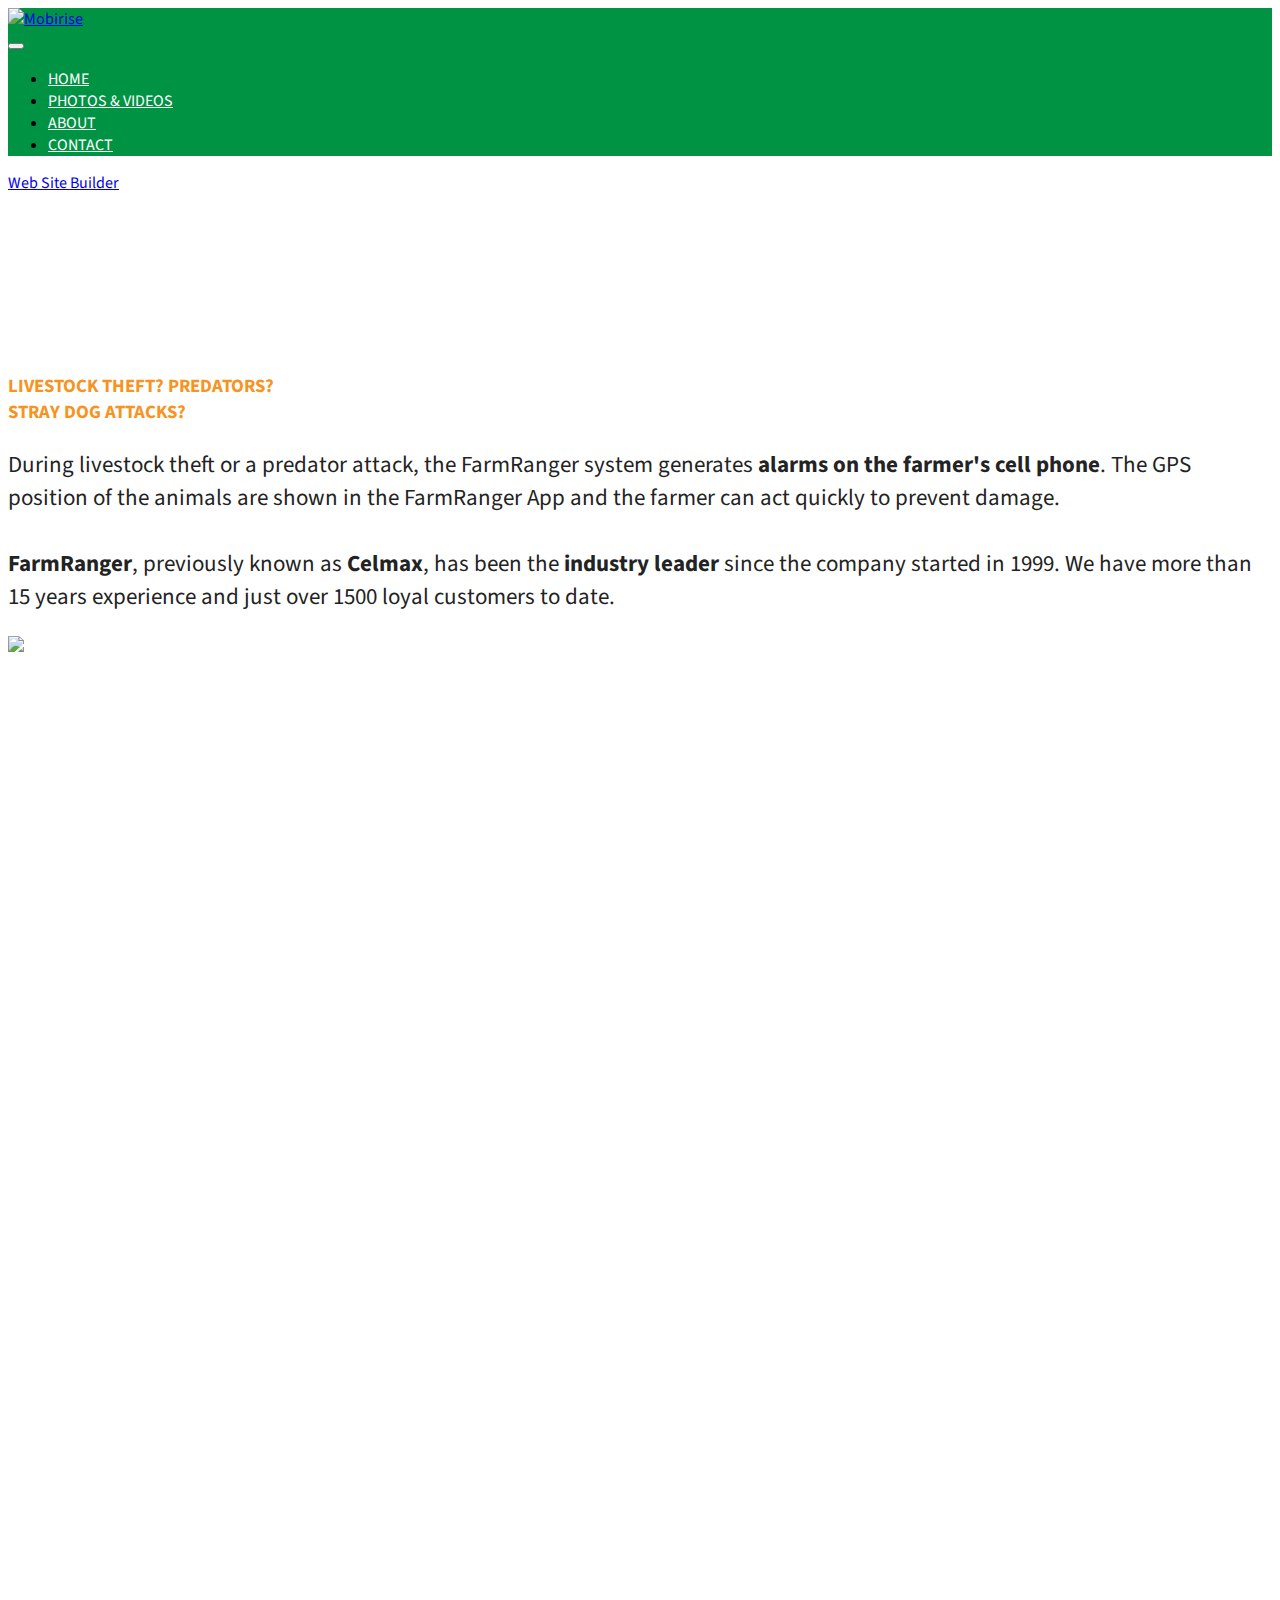
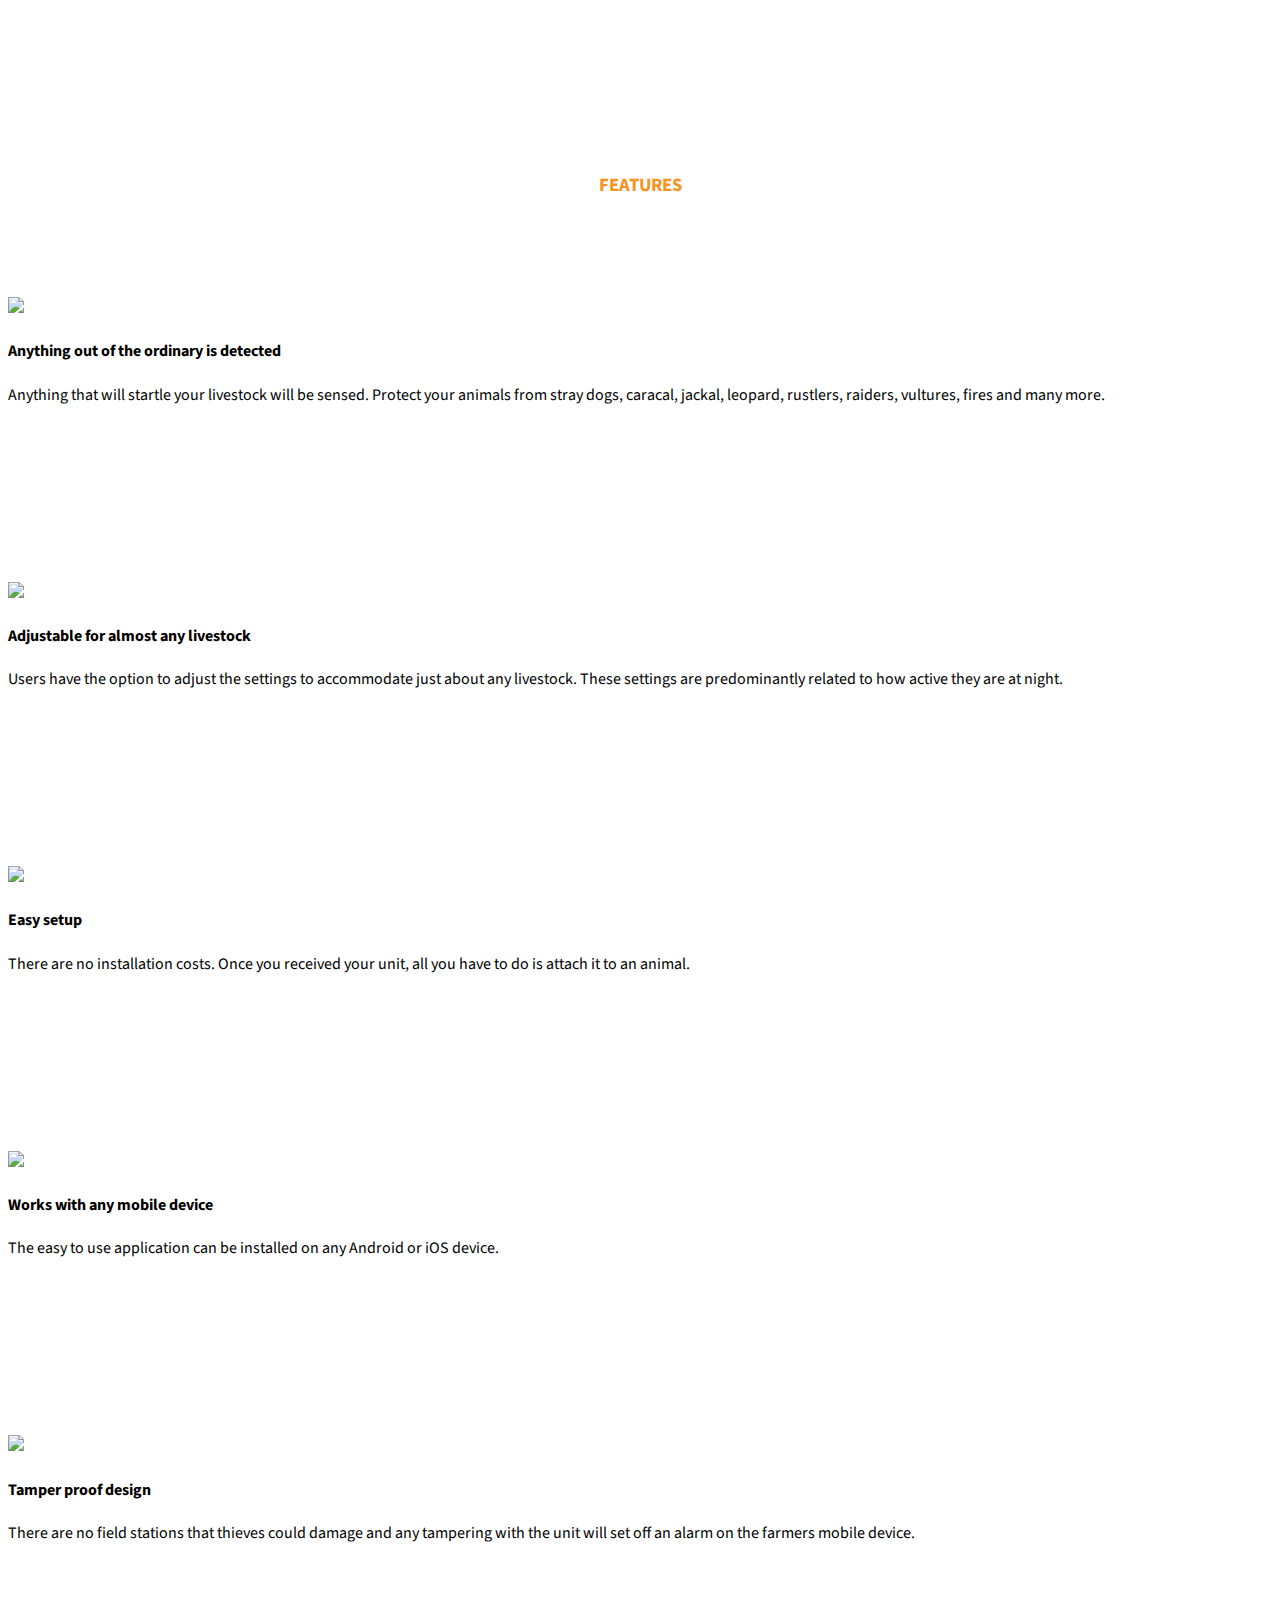
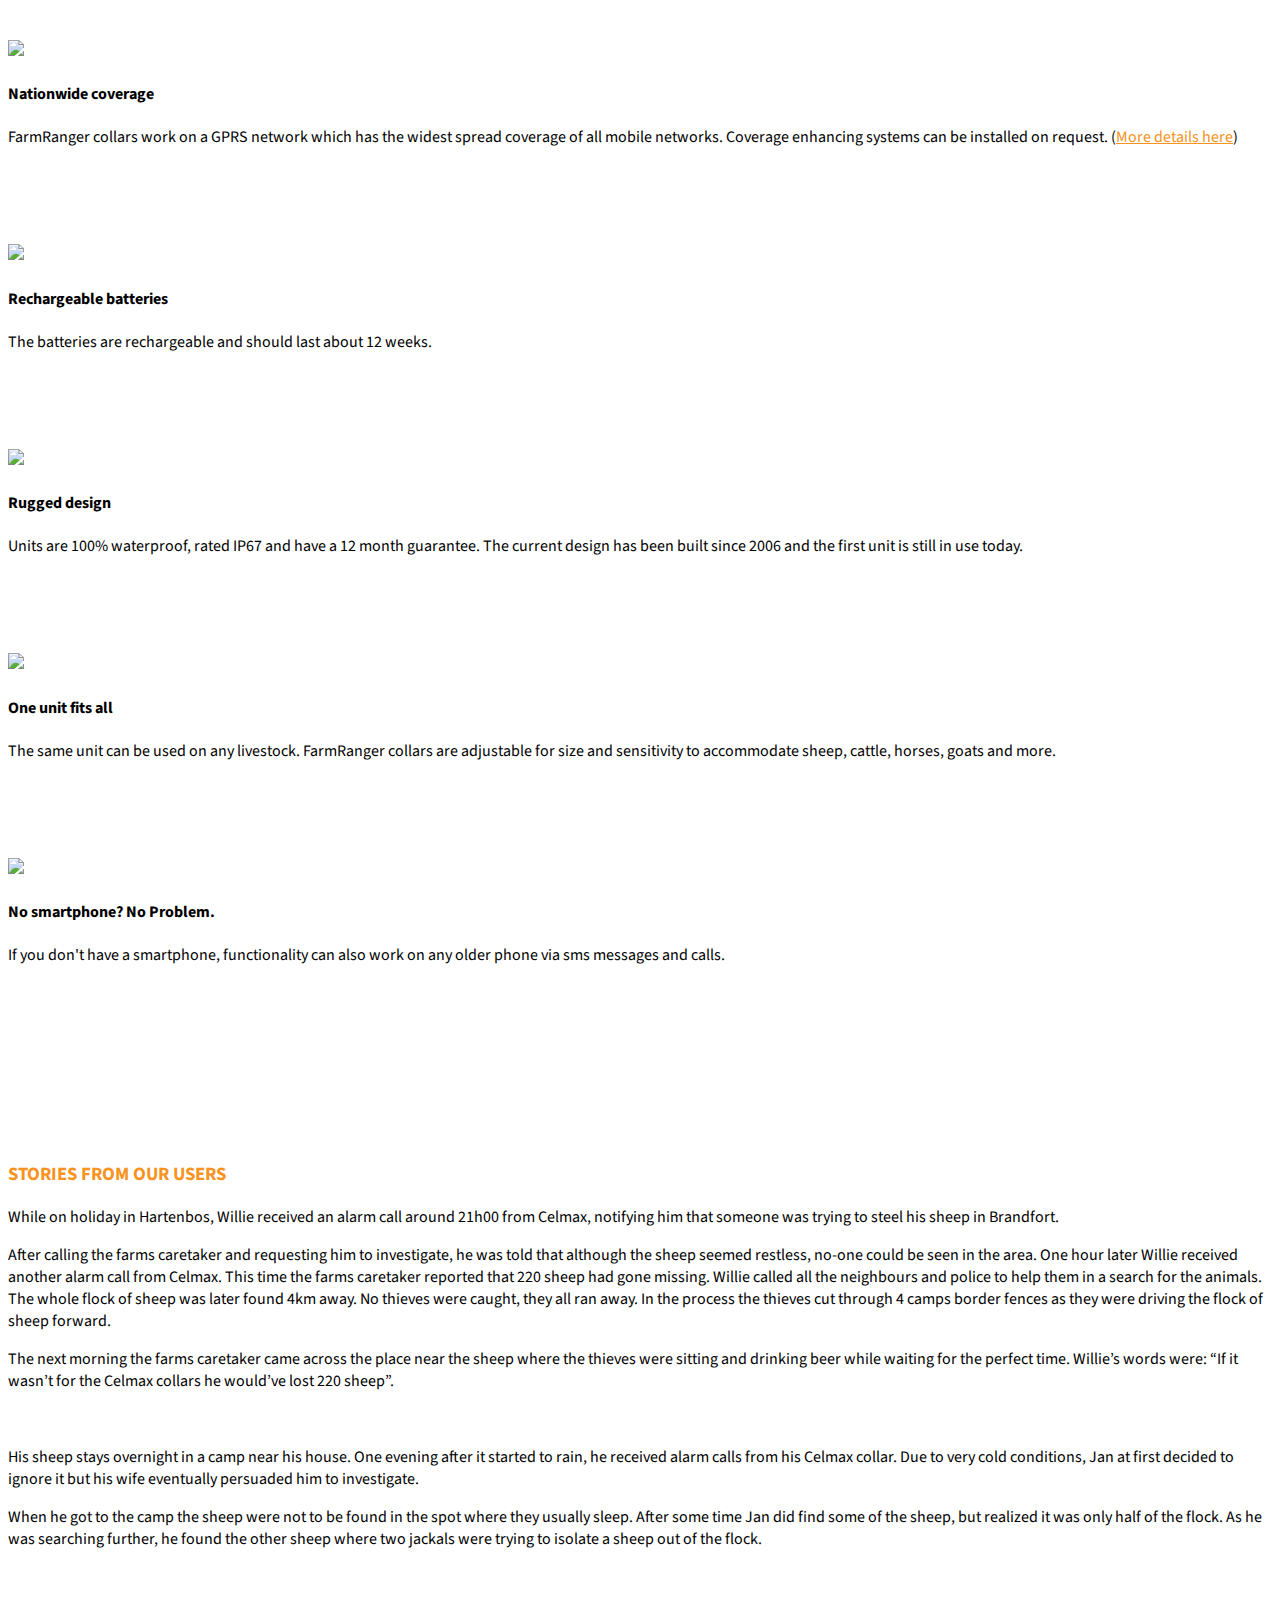
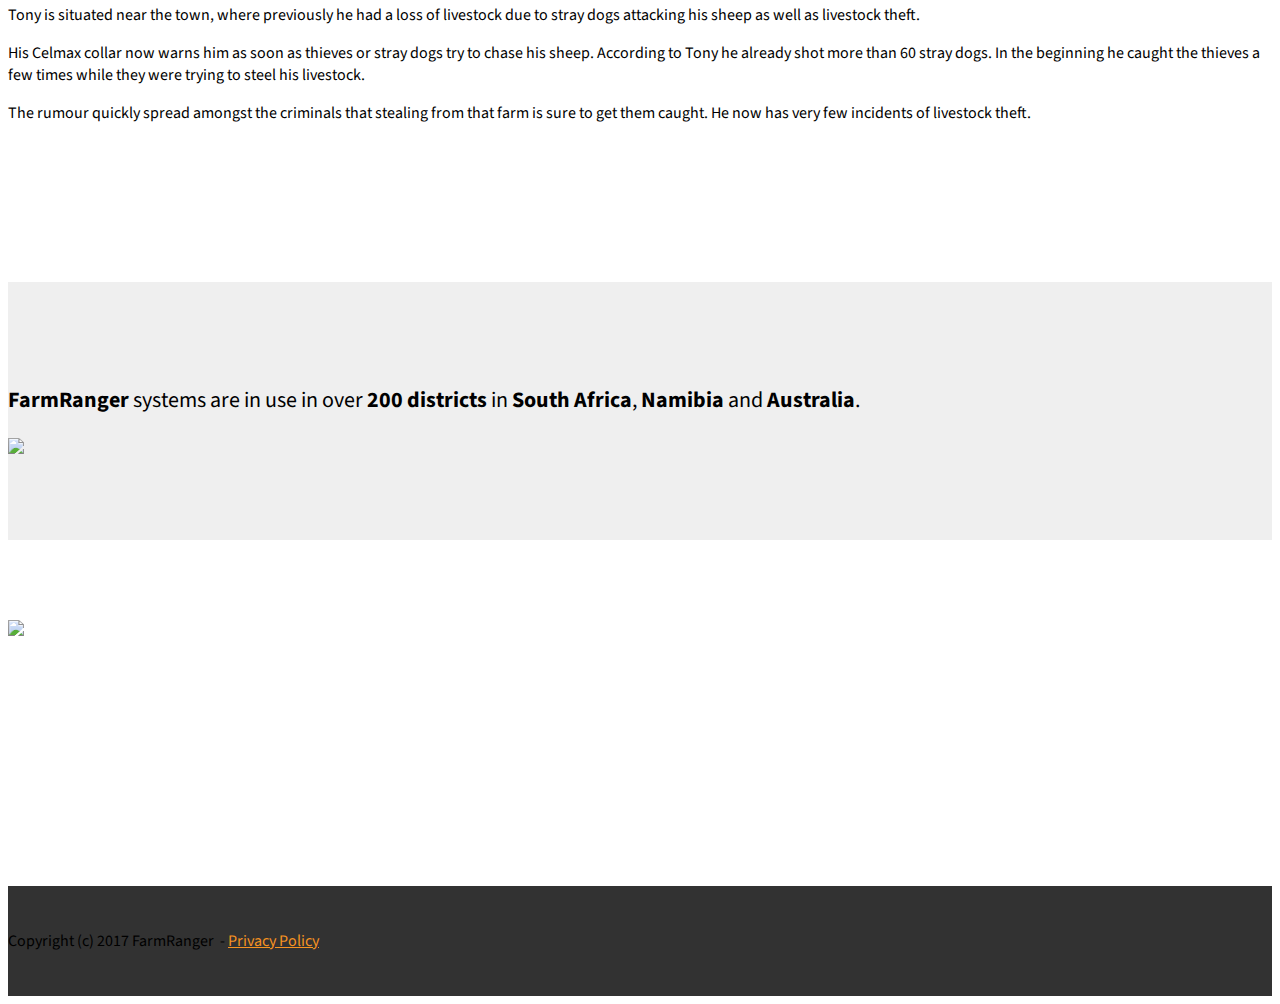
==== index.html @ e5e12baa "create github pages" ====
<!DOCTYPE html>
<html>
<head>
  <!-- Site made with Mobirise Website Builder v3.12.1, https://mobirise.com -->
  <meta charset="UTF-8">
  <meta http-equiv="X-UA-Compatible" content="IE=edge">
  <meta name="generator" content="Mobirise v3.12.1, mobirise.com">
  <meta name="viewport" content="width=device-width, initial-scale=1">
  <link rel="shortcut icon" href="assets/images/logo-429x128.png" type="image/x-icon">
  <meta name="description" content="">
  
  <link rel="stylesheet" href="https://fonts.googleapis.com/css?family=Lora:400,700,400italic,700italic&amp;subset=latin">
  <link rel="stylesheet" href="https://fonts.googleapis.com/css?family=Montserrat:400,700">
  <link rel="stylesheet" href="https://fonts.googleapis.com/css?family=Raleway:100,100i,200,200i,300,300i,400,400i,500,500i,600,600i,700,700i,800,800i,900,900i">
  <link rel="stylesheet" href="assets/bootstrap-material-design-font/css/material.css">
  <link rel="stylesheet" href="assets/tether/tether.min.css">
  <link rel="stylesheet" href="assets/bootstrap/css/bootstrap.min.css">
  <link rel="stylesheet" href="assets/dropdown/css/style.css">
  <link rel="stylesheet" href="assets/theme/css/style.css">
  <link rel="stylesheet" href="assets/mobirise/css/mbr-additional.css" type="text/css">
  
  
  
</head>
<body>
<section id="menu-0">

    <nav class="navbar navbar-dropdown">
        <div class="container">

            <div class="mbr-table">
                <div class="mbr-table-cell">

                    <div class="navbar-brand">
                        <a href="index.html" class="navbar-logo"><img src="assets/images/logo-429x128.png" alt="Mobirise"></a>
                        
                    </div>

                </div>
                <div class="mbr-table-cell">

                    <button class="navbar-toggler pull-xs-right hidden-md-up" type="button" data-toggle="collapse" data-target="#exCollapsingNavbar">
                        <div class="hamburger-icon"></div>
                    </button>

                    <ul class="nav-dropdown collapse pull-xs-right nav navbar-nav navbar-toggleable-sm" id="exCollapsingNavbar"><li class="nav-item"><a class="nav-link link" href="index.html">HOME</a></li><li class="nav-item"><a class="nav-link link" href="media.html">PHOTOS &amp; VIDEOS</a></li><li class="nav-item dropdown"><a class="nav-link link" href="about.html" aria-expanded="false">ABOUT</a></li><li class="nav-item dropdown"><a class="nav-link link" href="contact.html" aria-expanded="false">CONTACT</a></li></ul>
                    <button hidden="" class="navbar-toggler navbar-close" type="button" data-toggle="collapse" data-target="#exCollapsingNavbar">
                        <div class="close-icon"></div>
                    </button>

                </div>
            </div>

        </div>
    </nav>

</section>

<section class="engine"><a rel="external" href="https://mobirise.com">Web Site Builder</a></section><section class="mbr-section mbr-after-navbar" id="msg-box5-16" style="background-color: rgb(255, 255, 255); padding-top: 160px; padding-bottom: 40px;">

    
    <div class="container">
        <div class="row">
            <div class="mbr-table-md-up">

              

              <div class="mbr-table-cell col-md-5 text-xs-center text-md-right content-size">
                  <h3 class="mbr-section-title display-2">LIVESTOCK THEFT? PREDATORS?<br>STRAY DOG ATTACKS?</h3>
                  <div class="lead">

                    <p>During livestock theft or a predator attack, the FarmRanger system generates <strong>alarms on the farmer's cell phone</strong>. The GPS position of the animals are shown in the FarmRanger App and the farmer can act quickly to prevent damage.<br><br><strong>FarmRanger</strong>, previously known as <strong>Celmax</strong>, has been the <strong>industry leader</strong> since the company started in 1999. We have more than 15 years experience and just over 1500 loyal customers to date.</p>

                  </div>

                  
              </div>


              


              <div class="mbr-table-cell mbr-left-padding-md-up mbr-valign-top col-md-7 image-size" style="width: 28%;">
                  <div class="mbr-figure"><img src="assets/images/celmax-logo-1400x759.png"></div>
              </div>

            </div>
        </div>
    </div>

</section>

<section class="mbr-section mbr-parallax-background" id="msg-box5-x" style="background-image: url(assets/images/background-2000x750.jpg); padding-top: 80px; padding-bottom: 80px;">

    <div class="mbr-overlay" style="opacity: 0.2; background-color: rgb(0, 0, 0);">
    </div>
    <div class="container">
        <div class="row">
            <div class="mbr-table-md-up">

              

              <div class="mbr-table-cell col-md-5 text-xs-center text-md-right content-size">
                  <h3 class="mbr-section-title display-2"></h3>
                  <div class="lead">

                    <p>FarmRanger is easy to use - have a look</p>

                  </div>

                  
              </div>


              


              <div class="mbr-table-cell mbr-left-padding-md-up mbr-valign-top col-md-7 image-size" style="width: 69%;">
                  <div class="mbr-figure"><iframe class="mbr-embedded-video" src="https://www.youtube.com/embed/HiUnc52AxI0?rel=0&amp;amp;showinfo=0&amp;autoplay=0&amp;loop=0" width="1280" height="720" frameborder="0" allowfullscreen></iframe></div>
              </div>

            </div>
        </div>
    </div>

</section>

<section class="mbr-section mbr-section__container article" id="header3-1n" style="background-color: rgb(255, 255, 255); padding-top: 60px; padding-bottom: 0px;">
    <div class="container">
        <div class="row">
            <div class="col-xs-12">
                <h3 class="mbr-section-title display-2">FEATURES</h3>
                
            </div>
        </div>
    </div>
</section>

<section class="mbr-cards mbr-section mbr-section-nopadding" id="features3-17" style="background-color: rgb(255, 255, 255);">

    

    <div class="mbr-cards-row row">
        <div class="mbr-cards-col col-xs-12 col-lg-2" style="padding-top: 80px; padding-bottom: 80px;">
            <div class="container">
              <div class="card cart-block">
                  <div class="card-img"><img src="assets/images/mbr-600x400.jpg" class="card-img-top"></div>
                  <div class="card-block">
                    <h4 class="card-title">Anything out of the ordinary is detected</h4>
                    
                    <p class="card-text">Anything that will startle your livestock will be sensed. Protect your animals from stray dogs, caracal, jackal, leopard, rustlers, raiders, vultures, fires and many more.</p>
                    
                    </div>
                </div>
            </div>
        </div>
        <div class="mbr-cards-col col-xs-12 col-lg-2" style="padding-top: 80px; padding-bottom: 80px;">
            <div class="container">
                <div class="card cart-block">
                    <div class="card-img"><img src="assets/images/img-5-600x400.jpg" class="card-img-top"></div>
                    <div class="card-block">
                        <h4 class="card-title">Adjustable for almost any livestock</h4>
                        
                        <p class="card-text">Users have the option to adjust the settings to accommodate just about any livestock. These settings are predominantly related to how active they are at night.</p>
                        
                    </div>
                </div>
            </div>
        </div>
        <div class="mbr-cards-col col-xs-12 col-lg-2" style="padding-top: 80px; padding-bottom: 80px;">
            <div class="container">
                <div class="card cart-block">
                    <div class="card-img"><img src="assets/images/collar-unit-600x400.jpg" class="card-img-top"></div>
                    <div class="card-block">
                        <h4 class="card-title">Easy setup</h4>
                        
                        <p class="card-text">There are no installation costs. Once you received your unit, all you have to do is attach it to an animal.&nbsp;</p>
                        
                    </div>
                </div>
            </div>
        </div>
        <div class="mbr-cards-col col-xs-12 col-lg-2" style="padding-top: 80px; padding-bottom: 80px;">
            <div class="container">
                <div class="card cart-block">
                    <div class="card-img"><img src="assets/images/mbr-2-600x400.jpg" class="card-img-top"></div>
                    <div class="card-block">
                        <h4 class="card-title">Works with any mobile device</h4>
                        
                        <p class="card-text">The easy to use application can be installed on any Android or iOS device.&nbsp;</p>
                        
                    </div>
                </div>
            </div>
        </div>
        <div class="mbr-cards-col col-xs-12 col-lg-2" style="padding-top: 80px; padding-bottom: 80px;">
            <div class="container">
                <div class="card cart-block">
                    <div class="card-img"><img src="assets/images/img-6-600x400.jpg" class="card-img-top"></div>
                    <div class="card-block">
                        <h4 class="card-title">Tamper proof design</h4>
                        
                        <p class="card-text">There are no field stations that thieves could damage and any tampering with the unit will set off an alarm on the farmers mobile device.</p>
                        
                    </div>
                </div>
            </div>
        </div>
        
    </div>
</section>

<section class="mbr-cards mbr-section mbr-section-nopadding" id="features3-1a" style="background-color: rgb(255, 255, 255);">

    

    <div class="mbr-cards-row row">
        <div class="mbr-cards-col col-xs-12 col-lg-2" style="padding-top: 0px; padding-bottom: 80px;">
            <div class="container">
              <div class="card cart-block">
                  <div class="card-img"><img src="assets/images/artboard-2-600x400.jpg" class="card-img-top"></div>
                  <div class="card-block">
                    <h4 class="card-title">Nationwide coverage</h4>
                    
                    <p class="card-text"></p><p>FarmRanger collars work on a GPRS network which has the widest spread coverage of all mobile networks. Coverage enhancing systems can be installed on request. (<a href="http://www.celmax.co.za" target="_blank" class="text-danger">More details here</a>)</p><p></p>
                    
                    </div>
                </div>
            </div>
        </div>
        <div class="mbr-cards-col col-xs-12 col-lg-2" style="padding-top: 0px; padding-bottom: 80px;">
            <div class="container">
                <div class="card cart-block">
                    <div class="card-img"><img src="assets/images/img-7-600x400.jpg" class="card-img-top"></div>
                    <div class="card-block">
                        <h4 class="card-title">Rechargeable batteries</h4>
                        
                        <p class="card-text">The batteries are rechargeable and should last about 12 weeks.</p>
                        
                    </div>
                </div>
            </div>
        </div>
        <div class="mbr-cards-col col-xs-12 col-lg-2" style="padding-top: 0px; padding-bottom: 80px;">
            <div class="container">
                <div class="card cart-block">
                    <div class="card-img"><img src="assets/images/img-1-600x400.jpg" class="card-img-top"></div>
                    <div class="card-block">
                        <h4 class="card-title">Rugged design</h4>
                        
                        <p class="card-text">Units are 100% waterproof, rated IP67 and have a 12 month guarantee. The current design has been built since 2006 and the first unit is still in use today.</p>
                        
                    </div>
                </div>
            </div>
        </div>
        <div class="mbr-cards-col col-xs-12 col-lg-2" style="padding-top: 0px; padding-bottom: 80px;">
            <div class="container">
                <div class="card cart-block">
                    <div class="card-img"><img src="assets/images/img-2-600x400.jpg" class="card-img-top"></div>
                    <div class="card-block">
                        <h4 class="card-title">One unit fits all</h4>
                        
                        <p class="card-text">The same unit can be used on any livestock. FarmRanger collars are adjustable for size and sensitivity to accommodate sheep, cattle, horses, goats and more.</p>
                        
                    </div>
                </div>
            </div>
        </div>
        <div class="mbr-cards-col col-xs-12 col-lg-2" style="padding-top: 0px; padding-bottom: 80px;">
            <div class="container">
                <div class="card cart-block">
                    <div class="card-img"><img src="assets/images/oldphone-600x400.png" class="card-img-top"></div>
                    <div class="card-block">
                        <h4 class="card-title">No smartphone? No Problem.</h4>
                        
                        <p class="card-text">If you don't have a smartphone, functionality can also work on any older phone via sms messages and calls.</p>
                        
                    </div>
                </div>
            </div>
        </div>
        
    </div>
</section>

<section class="mbr-section mbr-parallax-background" id="testimonials4-4" style="background-image: url(assets/images/mbr-2-2000x1324.jpg); padding-top: 80px; padding-bottom: 120px;">

    <div class="mbr-overlay" style="opacity: 0.2; background-color: rgb(34, 34, 34);">
    </div>

        <div class="mbr-section mbr-section__container mbr-section__container--middle">
            <div class="container">
                <div class="row">
                    <div class="col-xs-12 text-xs-center">
                        <h3 class="mbr-section-title display-2">STORIES FROM OUR USERS</h3>
                        
                    </div>
                </div>
            </div>
        </div>


    <div class="mbr-section mbr-section-nopadding">
        <div class="container">
            <div class="row">

                <div class="col-xs-12">

                    <div class="mbr-testimonial card">
                        <div class="card-block"><p>While on holiday in Hartenbos, Willie received an alarm call around 21h00 from Celmax, notifying him that someone was trying to steel his sheep in Brandfort.</p><p>After calling the farms caretaker and requesting him to investigate, he was told that although the sheep seemed restless, no-one could be seen in the area. One hour later Willie received another alarm call from Celmax. This time the farms caretaker reported that 220 sheep had gone missing. Willie called all the neighbours and police to help them in a search for the animals. The whole flock of sheep was later found 4km away. No thieves were caught, they all ran away. In the process the thieves cut through 4 camps border fences as they were driving the flock of sheep forward.</p><p>The next morning the farms caretaker came across the place near the sheep where the thieves were sitting and drinking beer while waiting for the perfect time. Willie’s words were: “If it wasn’t for the Celmax collars he would’ve lost 220 sheep”.</p></div>
                        <div class="mbr-author card-footer">
                            
                            <div class="mbr-author-name">Willie Maas from Brandford, Free State, South Africa</div>
                            
                        </div>
                    </div><div class="mbr-testimonial card">
                        <div class="card-block"><p>His sheep stays overnight in a camp near his house. One evening after it started to rain, he received alarm calls from his Celmax collar. Due to very cold conditions, Jan at first decided to ignore it but his wife eventually persuaded him to investigate.</p><p>When he got to the camp the sheep were not to be found in the spot where they usually sleep. After some time Jan did find some of the sheep, but realized it was only half of the flock. As he was searching further, he found the other sheep where two jackals were trying to isolate a sheep out of the flock.</p></div>
                        <div class="mbr-author card-footer">
                            
                            <div class="mbr-author-name">Jan Botha from Bethlehem, Free State, South Africa</div>
                            
                        </div>
                    </div><div class="mbr-testimonial card">
                        <div class="card-block"><p>Tony is situated near the town, where previously he had a loss of livestock due to stray dogs attacking his sheep as well as livestock theft.</p><p>His Celmax collar now warns him as soon as thieves or stray dogs try to chase his sheep. According to Tony he already shot more than 60 stray dogs. In the beginning he caught the thieves a few times while they were trying to steel his livestock.</p><p>The rumour quickly spread amongst the criminals that stealing from that farm is sure to get them caught. He now has very few incidents of livestock theft.</p></div>
                        <div class="mbr-author card-footer">
                            
                            <div class="mbr-author-name">&nbsp;Tony from Oakdale Agricultural School in Riversdal, Western Cape, South Africa</div>
                            
                        </div>
                    </div>

                </div>

            </div>

        </div>
    </div>
</section>

<section class="mbr-section" id="msg-box4-f" style="background-color: rgb(239, 239, 239); padding-top: 80px; padding-bottom: 80px;">

    
    <div class="container">
        <div class="row">
            <div class="mbr-table-md-up">

              

              <div class="mbr-table-cell col-md-5 text-xs-center text-md-right content-size">
                  
                  <div class="lead">

                    <p><strong>FarmRanger </strong>systems are in use in over <strong>200 districts</strong> in <strong>South Africa</strong>, <strong>Namibia</strong> and <strong>Australia</strong>.<br></p>

                  </div>

                  
              </div>


              


              <div class="mbr-table-cell mbr-left-padding-md-up mbr-valign-top col-md-7 image-size" style="width: 68%;">
                  <div class="mbr-figure"><img src="assets/images/map-1400x880.jpg"></div>
              </div>

            </div>
        </div>
    </div>

</section>

<section class="mbr-section mbr-parallax-background" id="msg-box4-g" style="background-image: url(assets/images/mbr-5-2000x1333.jpg); padding-top: 80px; padding-bottom: 80px;">

    <div class="mbr-overlay" style="opacity: 0.4; background-color: rgb(255, 255, 255);">
    </div>
    <div class="container">
        <div class="row">
            <div class="mbr-table-md-up">

              <div class="mbr-table-cell mbr-right-padding-md-up mbr-valign-top col-md-7 image-size" style="width: 70%;">
                  <div class="mbr-figure"><img src="assets/images/team-1400x849.jpg"></div>
              </div>

              


              <div class="mbr-table-cell col-md-5 text-xs-center text-md-left content-size">
                  <h3 class="mbr-section-title display-2">MEET THE TEAM</h3>
                  <div class="lead">

                    <p><strong>FarmRanger</strong> is a division of <strong>ETSE Electronics Pty (Ltd)</strong><br></p>

                  </div>

                  
              </div>


              

            </div>
        </div>
    </div>

</section>

<footer class="mbr-small-footer mbr-section mbr-section-nopadding" id="footer1-2" style="background-color: rgb(50, 50, 50); padding-top: 1.75rem; padding-bottom: 1.75rem;">
    
    <div class="container">
        <p class="text-xs-center">Copyright (c) 2017 FarmRanger &nbsp;- <a href="privacypolicy.html">Privacy Policy</a></p>
    </div>
</footer>


  <script src="assets/web/assets/jquery/jquery.min.js"></script>
  <script src="assets/tether/tether.min.js"></script>
  <script src="assets/bootstrap/js/bootstrap.min.js"></script>
  <script src="assets/smooth-scroll/smooth-scroll.js"></script>
  <script src="assets/jarallax/jarallax.js"></script>
  <script src="assets/dropdown/js/script.min.js"></script>
  <script src="assets/touch-swipe/jquery.touch-swipe.min.js"></script>
  <script src="assets/theme/js/script.js"></script>
  
  
</body>
</html>
---- assets/mobirise/css/mbr-additional.css ----
@import url(https://fonts.googleapis.com/css?family=Source+Sans+Pro:400,300,700);
@import url(https://fonts.googleapis.com/css?family=Roboto:400,300,700);














body,
input,
textarea,
.mbr-company .list-group-text {
  font-family: 'Source Sans Pro', sans-serif;
}
.mbr-footer-content li,
.mbr-footer .mbr-contacts li {
  font-family: 'Source Sans Pro', sans-serif;
}
.btn,
.alert,
h1,
h2,
h3,
h4,
h5,
h6,
.h1,
.h2,
.h3,
.h4,
.h5,
.h6,
.display-1,
.display-2,
.display-3,
.display-4,
.mbr-figure .mbr-figure-caption,
.mbr-gallery-title,
.mbr-map [data-state-details],
.mbr-price {
  font-family: 'Source Sans Pro', sans-serif;
}
.mbr-footer-content h1,
.mbr-footer .mbr-contacts h1,
.mbr-footer-content h2,
.mbr-footer .mbr-contacts h2,
.mbr-footer-content h3,
.mbr-footer .mbr-contacts h3,
.mbr-footer-content h4,
.mbr-footer .mbr-contacts h4,
.mbr-footer-content p strong,
.mbr-footer .mbr-contacts p strong,
.mbr-footer-content strong,
.mbr-footer .mbr-contacts strong {
  font-family: 'Source Sans Pro', sans-serif;
}
.btn-sm,
.lead a,
.lead blockquote,
.mbr-section-subtitle,
.mbr-section-hero .mbr-section-lead,
.mbr-cards .card-subtitle,
.mbr-testimonial .card-block {
  font-family: 'Source Sans Pro', sans-serif;
  font-style: normal;
}
.mbr-author-name {
  font-family: 'Source Sans Pro', sans-serif;
}
.mbr-author-desc {
  font-family: 'Source Sans Pro', sans-serif;
  font-style: normal;
}
.mbr-plan-title {
  font-family: 'Source Sans Pro', sans-serif;
}
.mbr-plan-subtitle,
.mbr-plan-price-desc {
  font-family: 'Source Sans Pro', sans-serif;
  font-style: normal;
}
.bg-primary {
  background-color: #f79321 !important;
}
.bg-success {
  background-color: #90a878 !important;
}
.bg-info {
  background-color: #7e9b9f !important;
}
.bg-warning {
  background-color: #f3c649 !important;
}
.bg-danger {
  background-color: #f79321 !important;
}
.btn-primary {
  background-color: #f79321;
  border-color: #f79321;
  color: #ffffff;
}
.btn-primary:hover,
.btn-primary:focus,
.btn-primary.focus,
.btn-primary:active,
.btn-primary.active {
  color: #ffffff;
  background-color: #c46c07;
  border-color: #c46c07;
}
.btn-primary.disabled,
.btn-primary:disabled {
  color: #ffffff !important;
  background-color: #c46c07 !important;
  border-color: #c46c07 !important;
}
.btn-secondary {
  background-color: #bfcecb;
  border-color: #bfcecb;
  color: #ffffff;
}
.btn-secondary:hover,
.btn-secondary:focus,
.btn-secondary.focus,
.btn-secondary:active,
.btn-secondary.active {
  color: #ffffff;
  background-color: #94ada8;
  border-color: #94ada8;
}
.btn-secondary.disabled,
.btn-secondary:disabled {
  color: #ffffff !important;
  background-color: #94ada8 !important;
  border-color: #94ada8 !important;
}
.btn-info {
  background-color: #7e9b9f;
  border-color: #7e9b9f;
  color: #ffffff;
}
.btn-info:hover,
.btn-info:focus,
.btn-info.focus,
.btn-info:active,
.btn-info.active {
  color: #ffffff;
  background-color: #597478;
  border-color: #597478;
}
.btn-info.disabled,
.btn-info:disabled {
  color: #ffffff !important;
  background-color: #597478 !important;
  border-color: #597478 !important;
}
.btn-success {
  background-color: #90a878;
  border-color: #90a878;
  color: #ffffff;
}
.btn-success:hover,
.btn-success:focus,
.btn-success.focus,
.btn-success:active,
.btn-success.active {
  color: #ffffff;
  background-color: #6a8153;
  border-color: #6a8153;
}
.btn-success.disabled,
.btn-success:disabled {
  color: #ffffff !important;
  background-color: #6a8153 !important;
  border-color: #6a8153 !important;
}
.btn-warning {
  background-color: #f3c649;
  border-color: #f3c649;
  color: #ffffff;
}
.btn-warning:hover,
.btn-warning:focus,
.btn-warning.focus,
.btn-warning:active,
.btn-warning.active {
  color: #ffffff;
  background-color: #e1a90f;
  border-color: #e1a90f;
}
.btn-warning.disabled,
.btn-warning:disabled {
  color: #ffffff !important;
  background-color: #e1a90f !important;
  border-color: #e1a90f !important;
}
.btn-danger {
  background-color: #f79321;
  border-color: #f79321;
  color: #ffffff;
}
.btn-danger:hover,
.btn-danger:focus,
.btn-danger.focus,
.btn-danger:active,
.btn-danger.active {
  color: #ffffff;
  background-color: #c46c07;
  border-color: #c46c07;
}
.btn-danger.disabled,
.btn-danger:disabled {
  color: #ffffff !important;
  background-color: #c46c07 !important;
  border-color: #c46c07 !important;
}
.btn-primary-outline {
  background: none;
  border-color: #ac5e06;
  color: #ac5e06;
}
.btn-primary-outline:hover,
.btn-primary-outline:focus,
.btn-primary-outline.focus,
.btn-primary-outline:active,
.btn-primary-outline.active {
  color: #ffffff;
  background-color: #f79321;
  border-color: #f79321;
}
.btn-primary-outline.disabled,
.btn-primary-outline:disabled {
  color: #ffffff !important;
  background-color: #f79321 !important;
  border-color: #f79321 !important;
}
.btn-secondary-outline {
  background: none;
  border-color: #85a29c;
  color: #85a29c;
}
.btn-secondary-outline:hover,
.btn-secondary-outline:focus,
.btn-secondary-outline.focus,
.btn-secondary-outline:active,
.btn-secondary-outline.active {
  color: #ffffff;
  background-color: #bfcecb;
  border-color: #bfcecb;
}
.btn-secondary-outline.disabled,
.btn-secondary-outline:disabled {
  color: #ffffff !important;
  background-color: #bfcecb !important;
  border-color: #bfcecb !important;
}
.btn-info-outline {
  background: none;
  border-color: #4e6669;
  color: #4e6669;
}
.btn-info-outline:hover,
.btn-info-outline:focus,
.btn-info-outline.focus,
.btn-info-outline:active,
.btn-info-outline.active {
  color: #ffffff;
  background-color: #7e9b9f;
  border-color: #7e9b9f;
}
.btn-info-outline.disabled,
.btn-info-outline:disabled {
  color: #ffffff !important;
  background-color: #7e9b9f !important;
  border-color: #7e9b9f !important;
}
.btn-success-outline {
  background: none;
  border-color: #5d7149;
  color: #5d7149;
}
.btn-success-outline:hover,
.btn-success-outline:focus,
.btn-success-outline.focus,
.btn-success-outline:active,
.btn-success-outline.active {
  color: #ffffff;
  background-color: #90a878;
  border-color: #90a878;
}
.btn-success-outline.disabled,
.btn-success-outline:disabled {
  color: #ffffff !important;
  background-color: #90a878 !important;
  border-color: #90a878 !important;
}
.btn-warning-outline {
  background: none;
  border-color: #c9970d;
  color: #c9970d;
}
.btn-warning-outline:hover,
.btn-warning-outline:focus,
.btn-warning-outline.focus,
.btn-warning-outline:active,
.btn-warning-outline.active {
  color: #ffffff;
  background-color: #f3c649;
  border-color: #f3c649;
}
.btn-warning-outline.disabled,
.btn-warning-outline:disabled {
  color: #ffffff !important;
  background-color: #f3c649 !important;
  border-color: #f3c649 !important;
}
.btn-danger-outline {
  background: none;
  border-color: #ac5e06;
  color: #ac5e06;
}
.btn-danger-outline:hover,
.btn-danger-outline:focus,
.btn-danger-outline.focus,
.btn-danger-outline:active,
.btn-danger-outline.active {
  color: #ffffff;
  background-color: #f79321;
  border-color: #f79321;
}
.btn-danger-outline.disabled,
.btn-danger-outline:disabled {
  color: #ffffff !important;
  background-color: #f79321 !important;
  border-color: #f79321 !important;
}
.text-primary {
  color: #f79321 !important;
}
.text-success {
  color: #90a878 !important;
}
.text-info {
  color: #7e9b9f !important;
}
.text-warning {
  color: #f3c649 !important;
}
.text-danger {
  color: #f79321 !important;
}
.alert-success {
  background-color: #90a878;
}
.alert-info {
  background-color: #7e9b9f;
}
.alert-warning {
  background-color: #f3c649;
}
.alert-danger {
  background-color: #f79321;
}
.btn-social {
  border-color: #f79321;
}
.btn-social:hover {
  background: #f79321;
}
.mbr-company .list-group-item.active .list-group-text {
  color: #f79321;
}
.mbr-footer p a,
.mbr-footer ul a {
  color: #f79321;
}
.mbr-footer-content li::before,
.mbr-footer .mbr-contacts li::before {
  background: #f79321;
}
.mbr-footer-content li a:hover,
.mbr-footer .mbr-contacts li a:hover {
  color: #f79321;
}
.lead a,
.lead a:hover {
  color: #f79321;
}
.lead blockquote {
  border-color: #f79321;
}
.mbr-plan-header.bg-primary .mbr-plan-subtitle,
.mbr-plan-header.bg-primary .mbr-plan-price-desc {
  color: #fef3e6;
}
.mbr-plan-header.bg-success .mbr-plan-subtitle,
.mbr-plan-header.bg-success .mbr-plan-price-desc {
  color: #d0dac6;
}
.mbr-plan-header.bg-info .mbr-plan-subtitle,
.mbr-plan-header.bg-info .mbr-plan-price-desc {
  color: #c7d4d5;
}
.mbr-plan-header.bg-warning .mbr-plan-subtitle,
.mbr-plan-header.bg-warning .mbr-plan-price-desc {
  color: #ffffff;
}
.mbr-plan-header.bg-danger .mbr-plan-subtitle,
.mbr-plan-header.bg-danger .mbr-plan-price-desc {
  color: #fef3e6;
}
.mbr-small-footer a,
.mbr-gallery-filter li:hover {
  color: #f79321;
}
.scrollToTop_wraper {
  opacity: 0 !important;
}
#msg-box5-16 H3 {
  color: #f79321;
  font-family: 'Source Sans Pro', sans-serif;
  text-align: left;
}
#msg-box5-16 P {
  color: #232323;
  font-family: 'Source Sans Pro', sans-serif;
  font-size: 23px;
  text-align: left;
}
#msg-box5-x H3 {
  text-align: left;
  font-size: 32px;
}
#msg-box5-x P {
  text-align: left;
  font-size: 32px;
  color: #ffffff;
}
#msg-box5-x B {
  color: #ffffff;
}
#header3-1n .mbr-section-title,
#header3-1n .mbr-section-subtitle {
  text-align: center;
}
#header3-1n H3 {
  color: #f79321;
}
#features3-17 H4 {
  font-family: 'Source Sans Pro', sans-serif;
}
#features3-17 P {
  font-family: 'Source Sans Pro', sans-serif;
}
#features3-1a P {
  font-family: 'Source Sans Pro', sans-serif;
}
#features3-1a H4 {
  font-family: 'Source Sans Pro', sans-serif;
}
#menu-0 .hide-buttons .nav-btn {
  display: none !important;
}
#menu-0 .navbar-caption {
  color: #ffffff;
  font-family: 'Roboto', sans-serif;
}
#menu-0 .navbar-toggler {
  color: #ffffff;
}
#menu-0 .link,
#menu-0 .dropdown-item {
  color: #ffffff;
  font-family: 'Source Sans Pro', sans-serif;
}
#menu-0 .link {
  font-size: 1rem;
}
#menu-0 .dropdown-item,
#menu-0 .nav-dropdown-sm .link {
  font-size: 1.083rem;
}
#menu-0 .link:hover,
#menu-0 .dropdown-item:hover,
#menu-0 .link:focus,
#menu-0 .dropdown-item:focus {
  color: #f79321;
}
#menu-0 .link[aria-expanded="true"],
#menu-0 .dropdown-menu {
  background: #00602c;
}
#menu-0 .nav-dropdown-sm .link:focus,
#menu-0 .nav-dropdown-sm .link:hover,
#menu-0 .nav-dropdown-sm .dropdown-item:focus,
#menu-0 .nav-dropdown-sm .dropdown-item:hover {
  background: #00843d!important;
}
#menu-0 .navbar,
#menu-0 .nav-dropdown-sm,
#menu-0 .nav-dropdown-sm .link[aria-expanded="true"],
#menu-0 .nav-dropdown-sm .dropdown-menu {
  background: #009344;
}
#menu-0 .bg-color.transparent .link {
  color: #ffffff;
  transition: none;
}
#menu-0 .bg-color.transparent.opened .link {
  transition: color 0.2s ease-in-out;
}
#menu-0 .bg-color.transparent.opened .link:hover,
#menu-0 .bg-color.transparent.opened .link:focus {
  color: #f79321;
}
#menu-0 .link[aria-expanded="true"],
#menu-0 .dropdown-item[aria-expanded="true"] {
  color: #009344!important;
}
#menu-0.mbr-navbar--stuck .mbr-navbar__section {
  background: #2c2c2c;
}
#menu-0 .mbr-navbar__hamburger {
  color: #ffffff;
}
#menu-0 .close-icon::before,
#menu-0 .close-icon::after {
  background-color: #ffffff;
}
#testimonials4-4 .mbr-section-title {
  color: #f79321;
}
#testimonials4-4 .card-block P {
  text-align: left;
}
#testimonials4-4 .card-footer > div {
  color: #ffffff;
  text-align: center;
}
#msg-box4-f H3 {
  color: #000000;
  text-align: left;
  font-family: 'Roboto', sans-serif;
  font-size: 32px;
}
#msg-box4-f P {
  text-align: left;
  font-size: 22px;
}
#msg-box4-f B {
  font-size: 22px;
}
#msg-box4-g H3 {
  color: #ffffff;
  text-align: left;
  font-family: 'Source Sans Pro', sans-serif;
  font-size: 32px;
}
#msg-box4-g P {
  text-align: left;
  color: #ffffff;
  font-family: 'Source Sans Pro', sans-serif;
  font-size: 22px;
}
#msg-box4-g B {
  font-size: 22px;
}


#menu-1d .hide-buttons .nav-btn {
  display: none !important;
}
#menu-1d .navbar-caption {
  color: #ffffff;
  font-family: 'Roboto', sans-serif;
}
#menu-1d .navbar-toggler {
  color: #ffffff;
}
#menu-1d .link,
#menu-1d .dropdown-item {
  color: #ffffff;
  font-family: 'Source Sans Pro', sans-serif;
}
#menu-1d .link {
  font-size: 1rem;
}
#menu-1d .dropdown-item,
#menu-1d .nav-dropdown-sm .link {
  font-size: 1.083rem;
}
#menu-1d .link:hover,
#menu-1d .dropdown-item:hover,
#menu-1d .link:focus,
#menu-1d .dropdown-item:focus {
  color: #f79321;
}
#menu-1d .link[aria-expanded="true"],
#menu-1d .dropdown-menu {
  background: #33834a;
}
#menu-1d .nav-dropdown-sm .link:focus,
#menu-1d .nav-dropdown-sm .link:hover,
#menu-1d .nav-dropdown-sm .dropdown-item:focus,
#menu-1d .nav-dropdown-sm .dropdown-item:hover {
  background: #3d9d59!important;
}
#menu-1d .navbar,
#menu-1d .nav-dropdown-sm,
#menu-1d .nav-dropdown-sm .link[aria-expanded="true"],
#menu-1d .nav-dropdown-sm .dropdown-menu {
  background: #41a85f;
}
#menu-1d .bg-color.transparent .link {
  color: #ffffff;
  transition: none;
}
#menu-1d .bg-color.transparent.opened .link {
  transition: color 0.2s ease-in-out;
}
#menu-1d .bg-color.transparent.opened .link:hover,
#menu-1d .bg-color.transparent.opened .link:focus {
  color: #f79321;
}
#menu-1d .link[aria-expanded="true"],
#menu-1d .dropdown-item[aria-expanded="true"] {
  color: #c0a375!important;
}
#menu-1d.mbr-navbar--stuck .mbr-navbar__section {
  background: #2c2c2c;
}
#menu-1d .mbr-navbar__hamburger {
  color: #ffffff;
}
#menu-1d .close-icon::before,
#menu-1d .close-icon::after {
  background-color: #ffffff;
}
#header4-1g .mbr-section-lead {
  text-align: left;
}
#header4-1g .mbr-section-title {
  text-align: center;
}


#menu-1h .hide-buttons .nav-btn {
  display: none !important;
}
#menu-1h .navbar-caption {
  color: #ffffff;
  font-family: 'Roboto', sans-serif;
}
#menu-1h .navbar-toggler {
  color: #ffffff;
}
#menu-1h .link,
#menu-1h .dropdown-item {
  color: #ffffff;
  font-family: 'Source Sans Pro', sans-serif;
}
#menu-1h .link {
  font-size: 1rem;
}
#menu-1h .dropdown-item,
#menu-1h .nav-dropdown-sm .link {
  font-size: 1.083rem;
}
#menu-1h .link:hover,
#menu-1h .dropdown-item:hover,
#menu-1h .link:focus,
#menu-1h .dropdown-item:focus {
  color: #f79321;
}
#menu-1h .link[aria-expanded="true"],
#menu-1h .dropdown-menu {
  background: #00602c;
}
#menu-1h .nav-dropdown-sm .link:focus,
#menu-1h .nav-dropdown-sm .link:hover,
#menu-1h .nav-dropdown-sm .dropdown-item:focus,
#menu-1h .nav-dropdown-sm .dropdown-item:hover {
  background: #00843d!important;
}
#menu-1h .navbar,
#menu-1h .nav-dropdown-sm,
#menu-1h .nav-dropdown-sm .link[aria-expanded="true"],
#menu-1h .nav-dropdown-sm .dropdown-menu {
  background: #009344;
}
#menu-1h .bg-color.transparent .link {
  color: #ffffff;
  transition: none;
}
#menu-1h .bg-color.transparent.opened .link {
  transition: color 0.2s ease-in-out;
}
#menu-1h .bg-color.transparent.opened .link:hover,
#menu-1h .bg-color.transparent.opened .link:focus {
  color: #f79321;
}
#menu-1h .link[aria-expanded="true"],
#menu-1h .dropdown-item[aria-expanded="true"] {
  color: #c0a375!important;
}
#menu-1h.mbr-navbar--stuck .mbr-navbar__section {
  background: #2c2c2c;
}
#menu-1h .mbr-navbar__hamburger {
  color: #ffffff;
}
#menu-1h .close-icon::before,
#menu-1h .close-icon::after {
  background-color: #ffffff;
}
#form1-1k .form-control-label {
  color: #232323;
}
#form1-1k SMALL {
  font-size: 22px;
}


#menu-n .hide-buttons .nav-btn {
  display: none !important;
}
#menu-n .navbar-caption {
  color: #ffffff;
  font-family: 'Roboto', sans-serif;
}
#menu-n .navbar-toggler {
  color: #ffffff;
}
#menu-n .link,
#menu-n .dropdown-item {
  color: #ffffff;
  font-family: 'Source Sans Pro', sans-serif;
}
#menu-n .link {
  font-size: 1rem;
}
#menu-n .dropdown-item,
#menu-n .nav-dropdown-sm .link {
  font-size: 1.083rem;
}
#menu-n .link:hover,
#menu-n .dropdown-item:hover,
#menu-n .link:focus,
#menu-n .dropdown-item:focus {
  color: #f79321;
}
#menu-n .link[aria-expanded="true"],
#menu-n .dropdown-menu {
  background: #00602c;
}
#menu-n .nav-dropdown-sm .link:focus,
#menu-n .nav-dropdown-sm .link:hover,
#menu-n .nav-dropdown-sm .dropdown-item:focus,
#menu-n .nav-dropdown-sm .dropdown-item:hover {
  background: #00843d!important;
}
#menu-n .navbar,
#menu-n .nav-dropdown-sm,
#menu-n .nav-dropdown-sm .link[aria-expanded="true"],
#menu-n .nav-dropdown-sm .dropdown-menu {
  background: #009344;
}
#menu-n .bg-color.transparent .link {
  color: #ffffff;
  transition: none;
}
#menu-n .bg-color.transparent.opened .link {
  transition: color 0.2s ease-in-out;
}
#menu-n .bg-color.transparent.opened .link:hover,
#menu-n .bg-color.transparent.opened .link:focus {
  color: #f79321;
}
#menu-n .link[aria-expanded="true"],
#menu-n .dropdown-item[aria-expanded="true"] {
  color: #009344!important;
}
#menu-n.mbr-navbar--stuck .mbr-navbar__section {
  background: #2c2c2c;
}
#menu-n .mbr-navbar__hamburger {
  color: #ffffff;
}
#menu-n .close-icon::before,
#menu-n .close-icon::after {
  background-color: #ffffff;
}
#header3-1q .mbr-section-title,
#header3-1q .mbr-section-subtitle {
  text-align: center;
}
#header3-1q H3 {
  color: #f79321;
}
#header3-1r .mbr-section-title,
#header3-1r .mbr-section-subtitle {
  text-align: center;
}
#header3-1r H3 {
  color: #f79321;
}
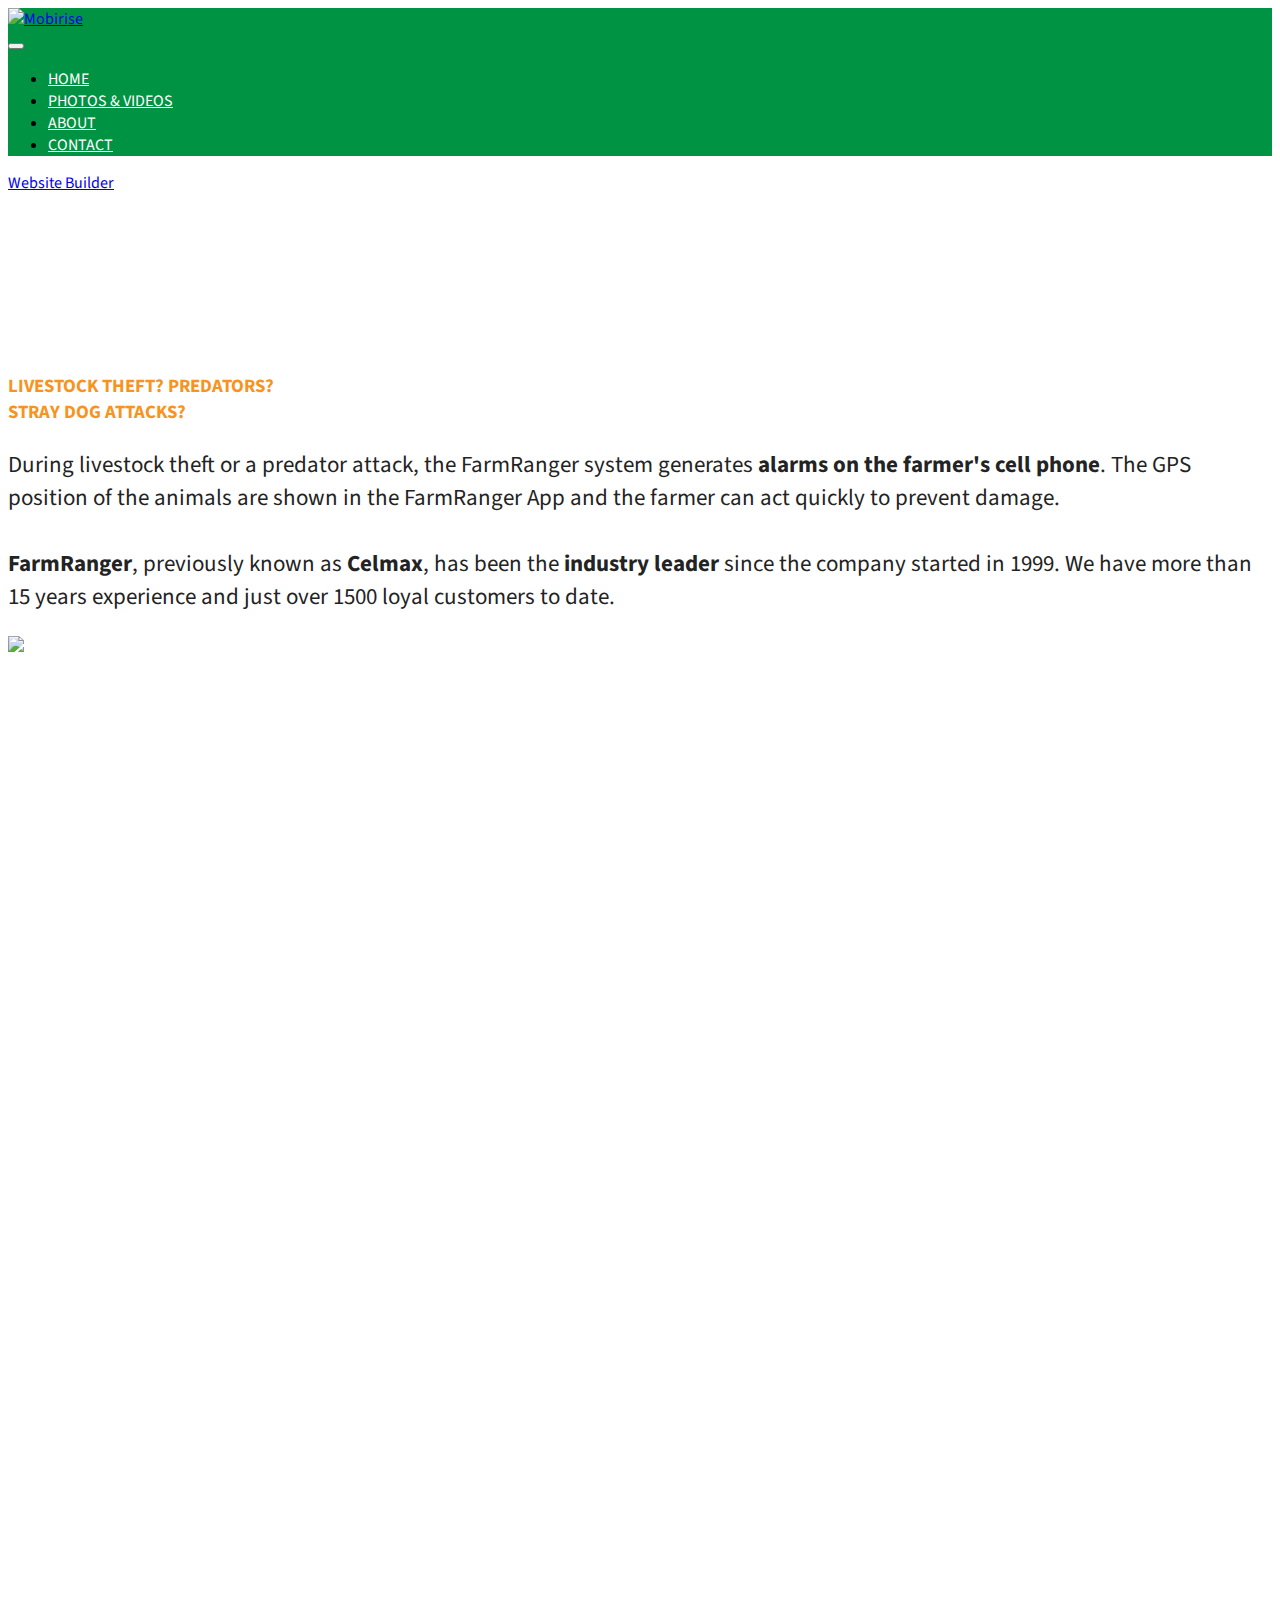
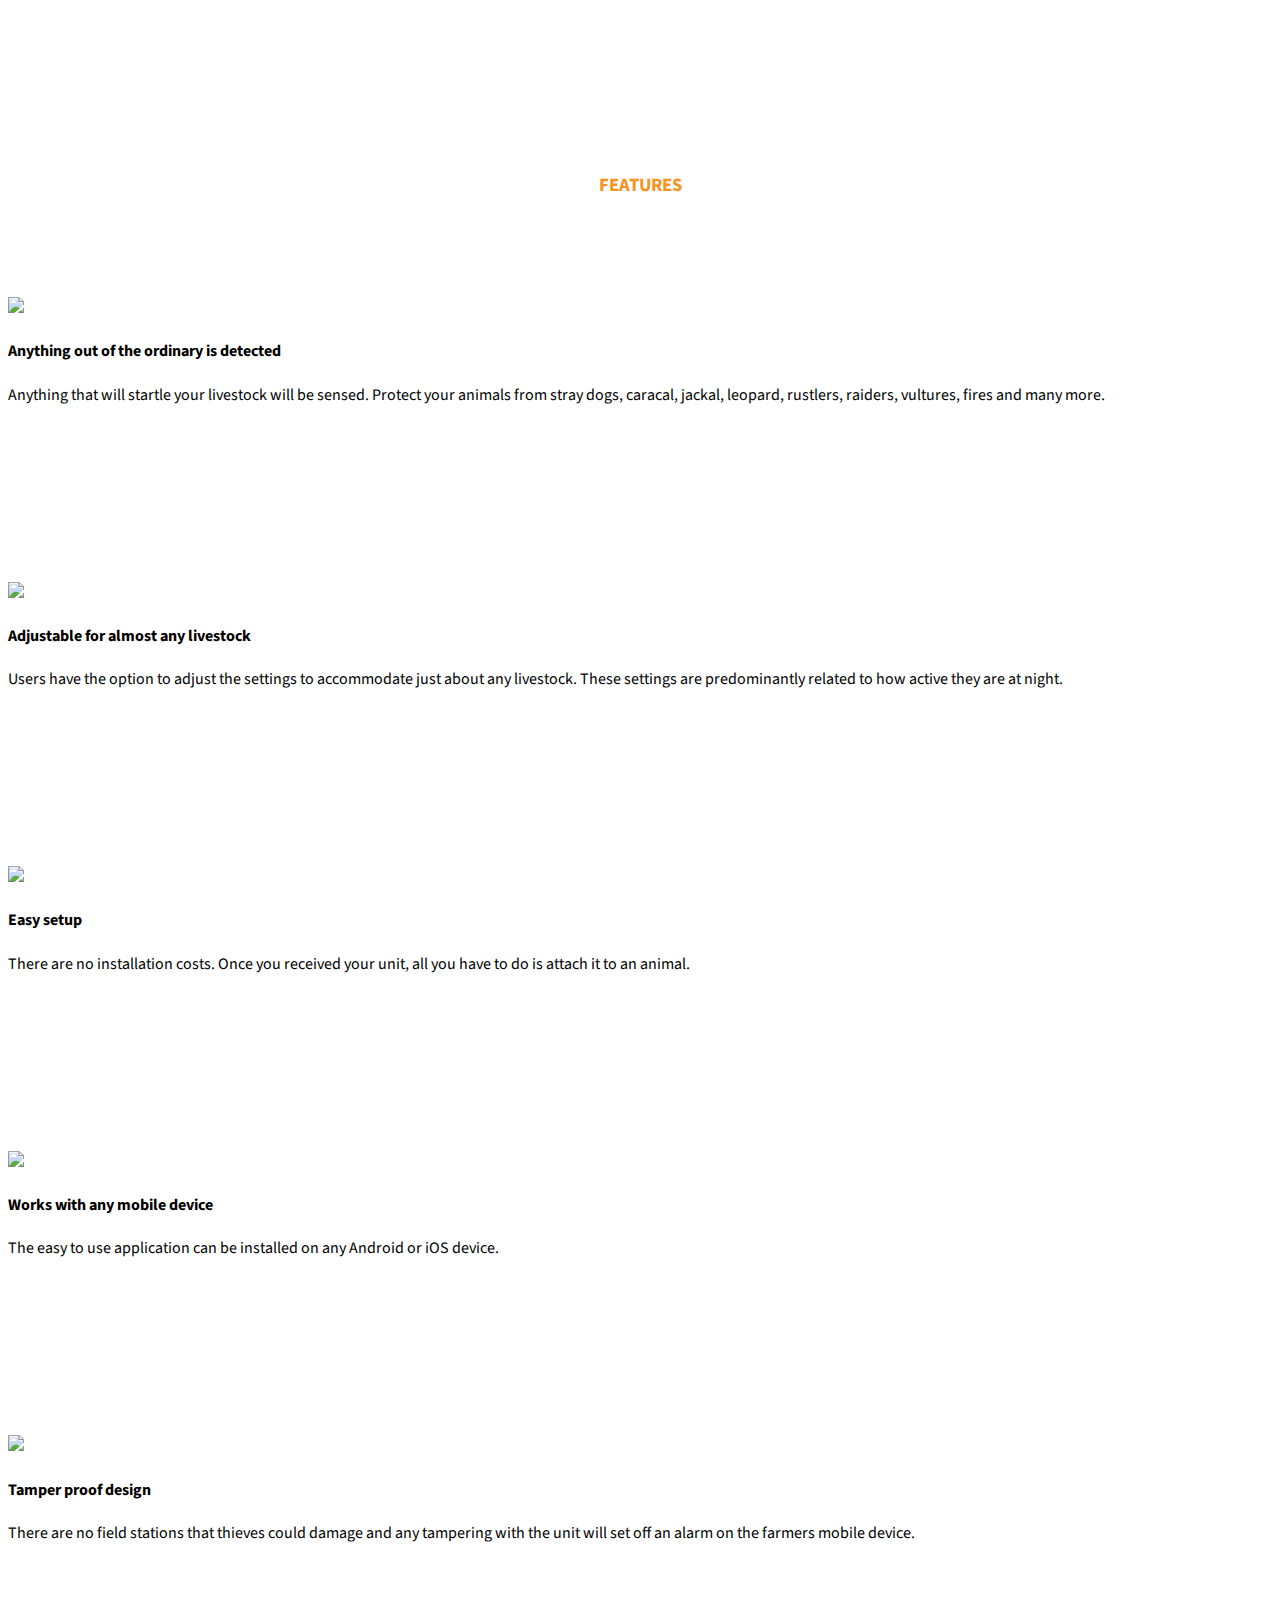
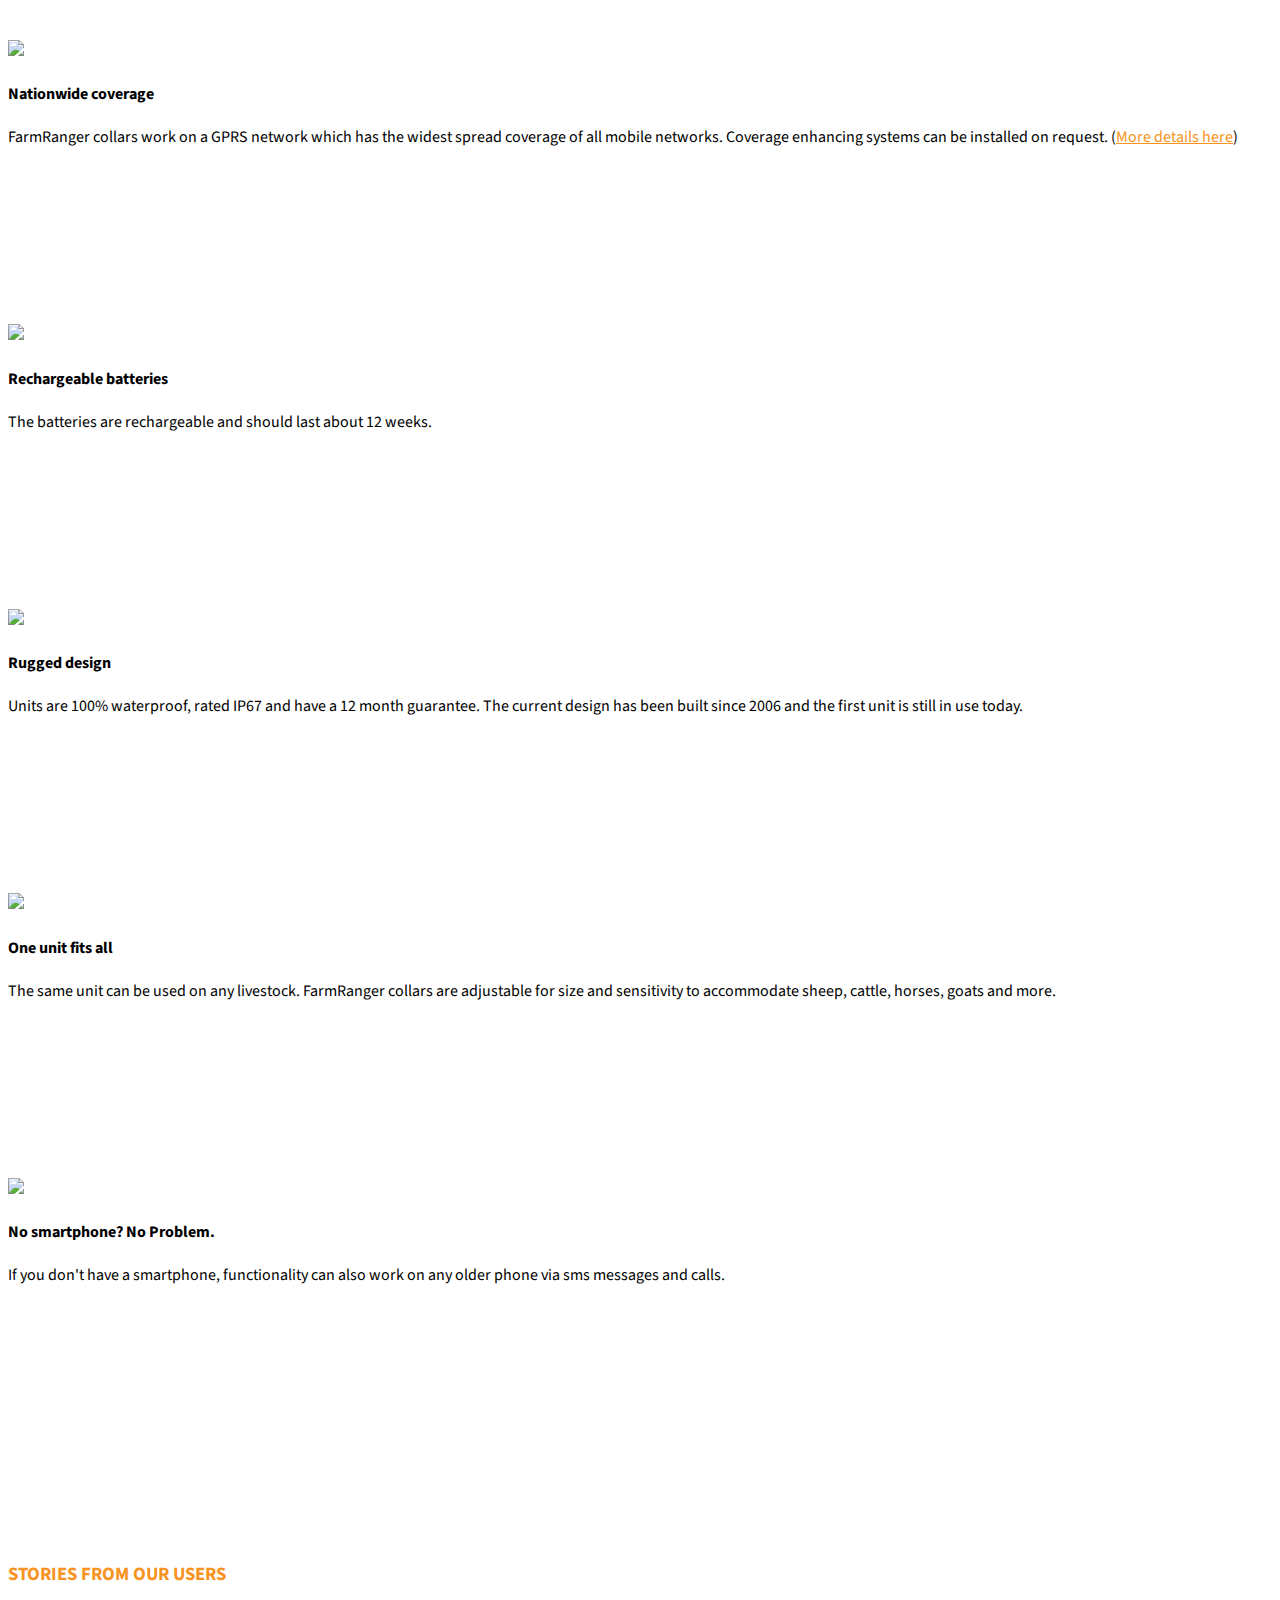
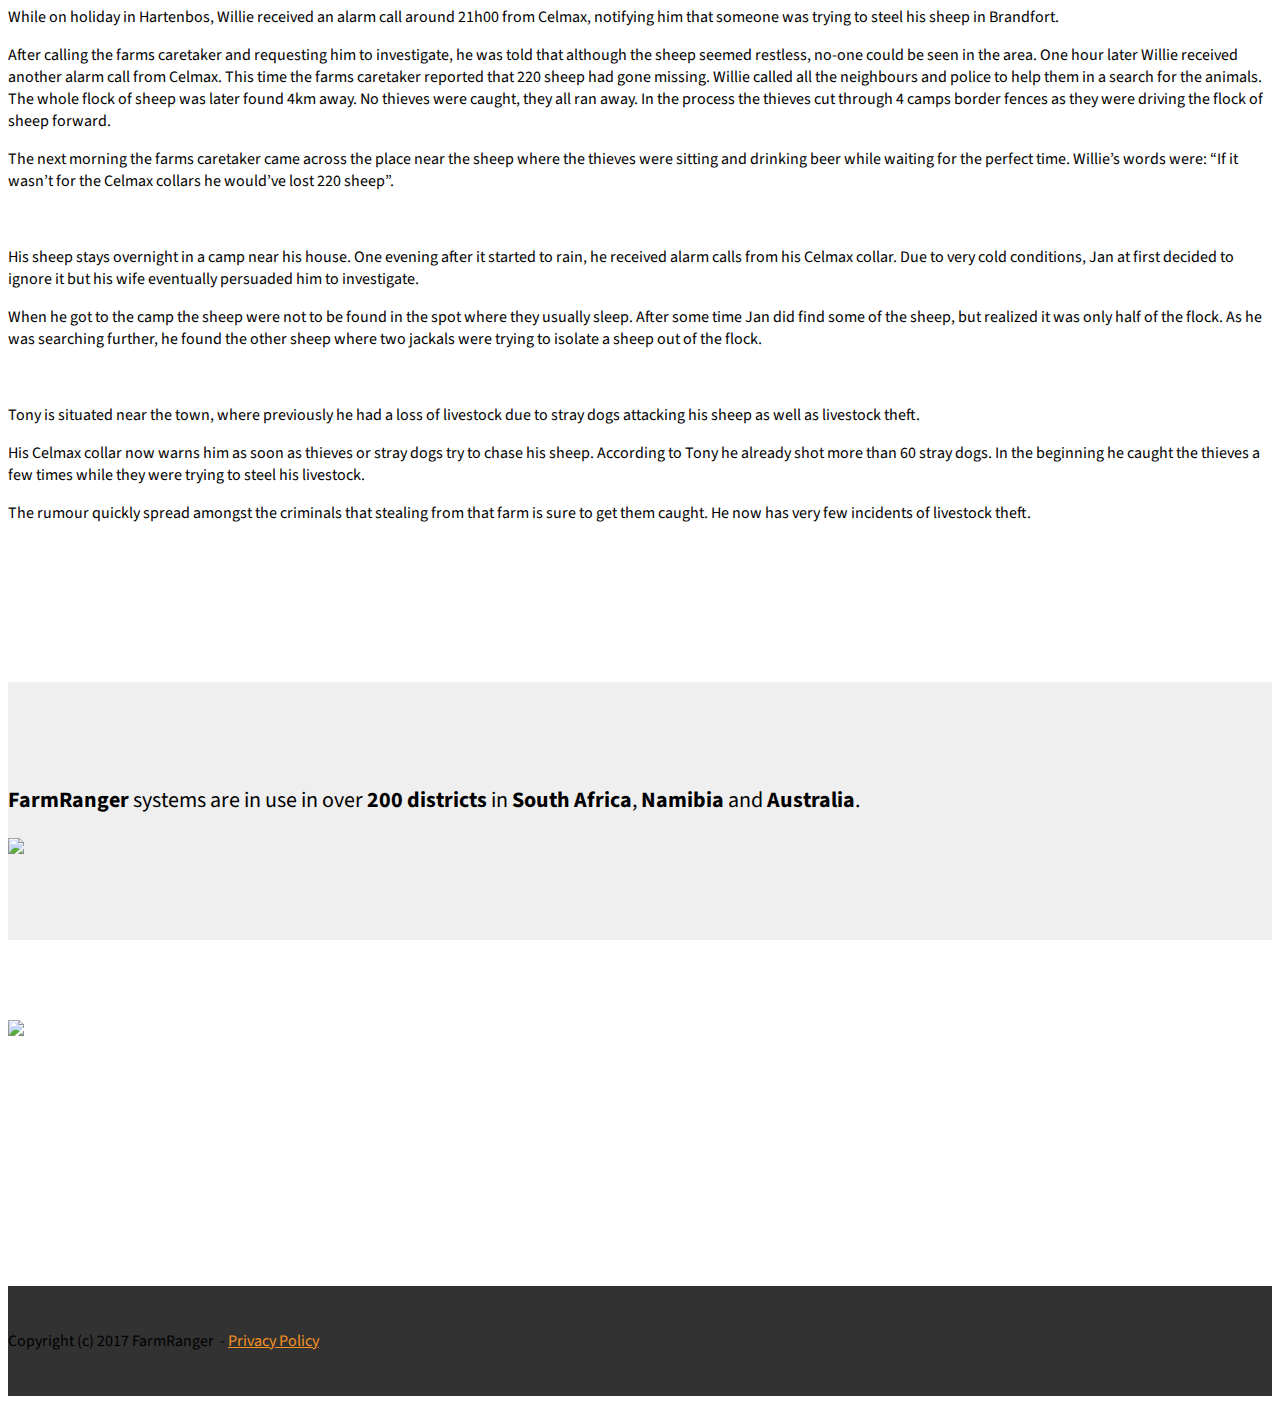
==== commit 24154ad6: "create github pages" ====
--- a/index.html
+++ b/index.html
@@ -23,6 +23,21 @@
   
 </head>
 <body>
+
+<!-- Google Analytics -->
+<script>
+  (function(i,s,o,g,r,a,m){i['GoogleAnalyticsObject']=r;i[r]=i[r]||function(){
+  (i[r].q=i[r].q||[]).push(arguments)},i[r].l=1*new Date();a=s.createElement(o),
+  m=s.getElementsByTagName(o)[0];a.async=1;a.src=g;m.parentNode.insertBefore(a,m)
+  })(window,document,'script','https://www.google-analytics.com/analytics.js','ga');
+
+  ga('create', 'UA-97988061-1', 'auto');
+  ga('send', 'pageview');
+
+</script>
+<!-- /Google Analytics -->
+
+
 <section id="menu-0">
 
     <nav class="navbar navbar-dropdown">
@@ -56,7 +71,7 @@
 
 </section>
 
-<section class="engine"><a rel="external" href="https://mobirise.com">Web Site Builder</a></section><section class="mbr-section mbr-after-navbar" id="msg-box5-16" style="background-color: rgb(255, 255, 255); padding-top: 160px; padding-bottom: 40px;">
+<section class="engine"><a rel="external" href="https://mobirise.com">Website Builder</a></section><section class="mbr-section mbr-after-navbar" id="msg-box5-16" style="background-color: rgb(255, 255, 255); padding-top: 160px; padding-bottom: 40px;">
 
     
     <div class="container">
@@ -215,7 +230,7 @@
     
 
     <div class="mbr-cards-row row">
-        <div class="mbr-cards-col col-xs-12 col-lg-2" style="padding-top: 0px; padding-bottom: 80px;">
+        <div class="mbr-cards-col col-xs-12 col-lg-2" style="padding-top: 0px; padding-bottom: 160px;">
             <div class="container">
               <div class="card cart-block">
                   <div class="card-img"><img src="assets/images/artboard-2-600x400.jpg" class="card-img-top"></div>
@@ -228,7 +243,7 @@
                 </div>
             </div>
         </div>
-        <div class="mbr-cards-col col-xs-12 col-lg-2" style="padding-top: 0px; padding-bottom: 80px;">
+        <div class="mbr-cards-col col-xs-12 col-lg-2" style="padding-top: 0px; padding-bottom: 160px;">
             <div class="container">
                 <div class="card cart-block">
                     <div class="card-img"><img src="assets/images/img-7-600x400.jpg" class="card-img-top"></div>
@@ -241,7 +256,7 @@
                 </div>
             </div>
         </div>
-        <div class="mbr-cards-col col-xs-12 col-lg-2" style="padding-top: 0px; padding-bottom: 80px;">
+        <div class="mbr-cards-col col-xs-12 col-lg-2" style="padding-top: 0px; padding-bottom: 160px;">
             <div class="container">
                 <div class="card cart-block">
                     <div class="card-img"><img src="assets/images/img-1-600x400.jpg" class="card-img-top"></div>
@@ -254,7 +269,7 @@
                 </div>
             </div>
         </div>
-        <div class="mbr-cards-col col-xs-12 col-lg-2" style="padding-top: 0px; padding-bottom: 80px;">
+        <div class="mbr-cards-col col-xs-12 col-lg-2" style="padding-top: 0px; padding-bottom: 160px;">
             <div class="container">
                 <div class="card cart-block">
                     <div class="card-img"><img src="assets/images/img-2-600x400.jpg" class="card-img-top"></div>
@@ -267,7 +282,7 @@
                 </div>
             </div>
         </div>
-        <div class="mbr-cards-col col-xs-12 col-lg-2" style="padding-top: 0px; padding-bottom: 80px;">
+        <div class="mbr-cards-col col-xs-12 col-lg-2" style="padding-top: 0px; padding-bottom: 160px;">
             <div class="container">
                 <div class="card cart-block">
                     <div class="card-img"><img src="assets/images/oldphone-600x400.png" class="card-img-top"></div>
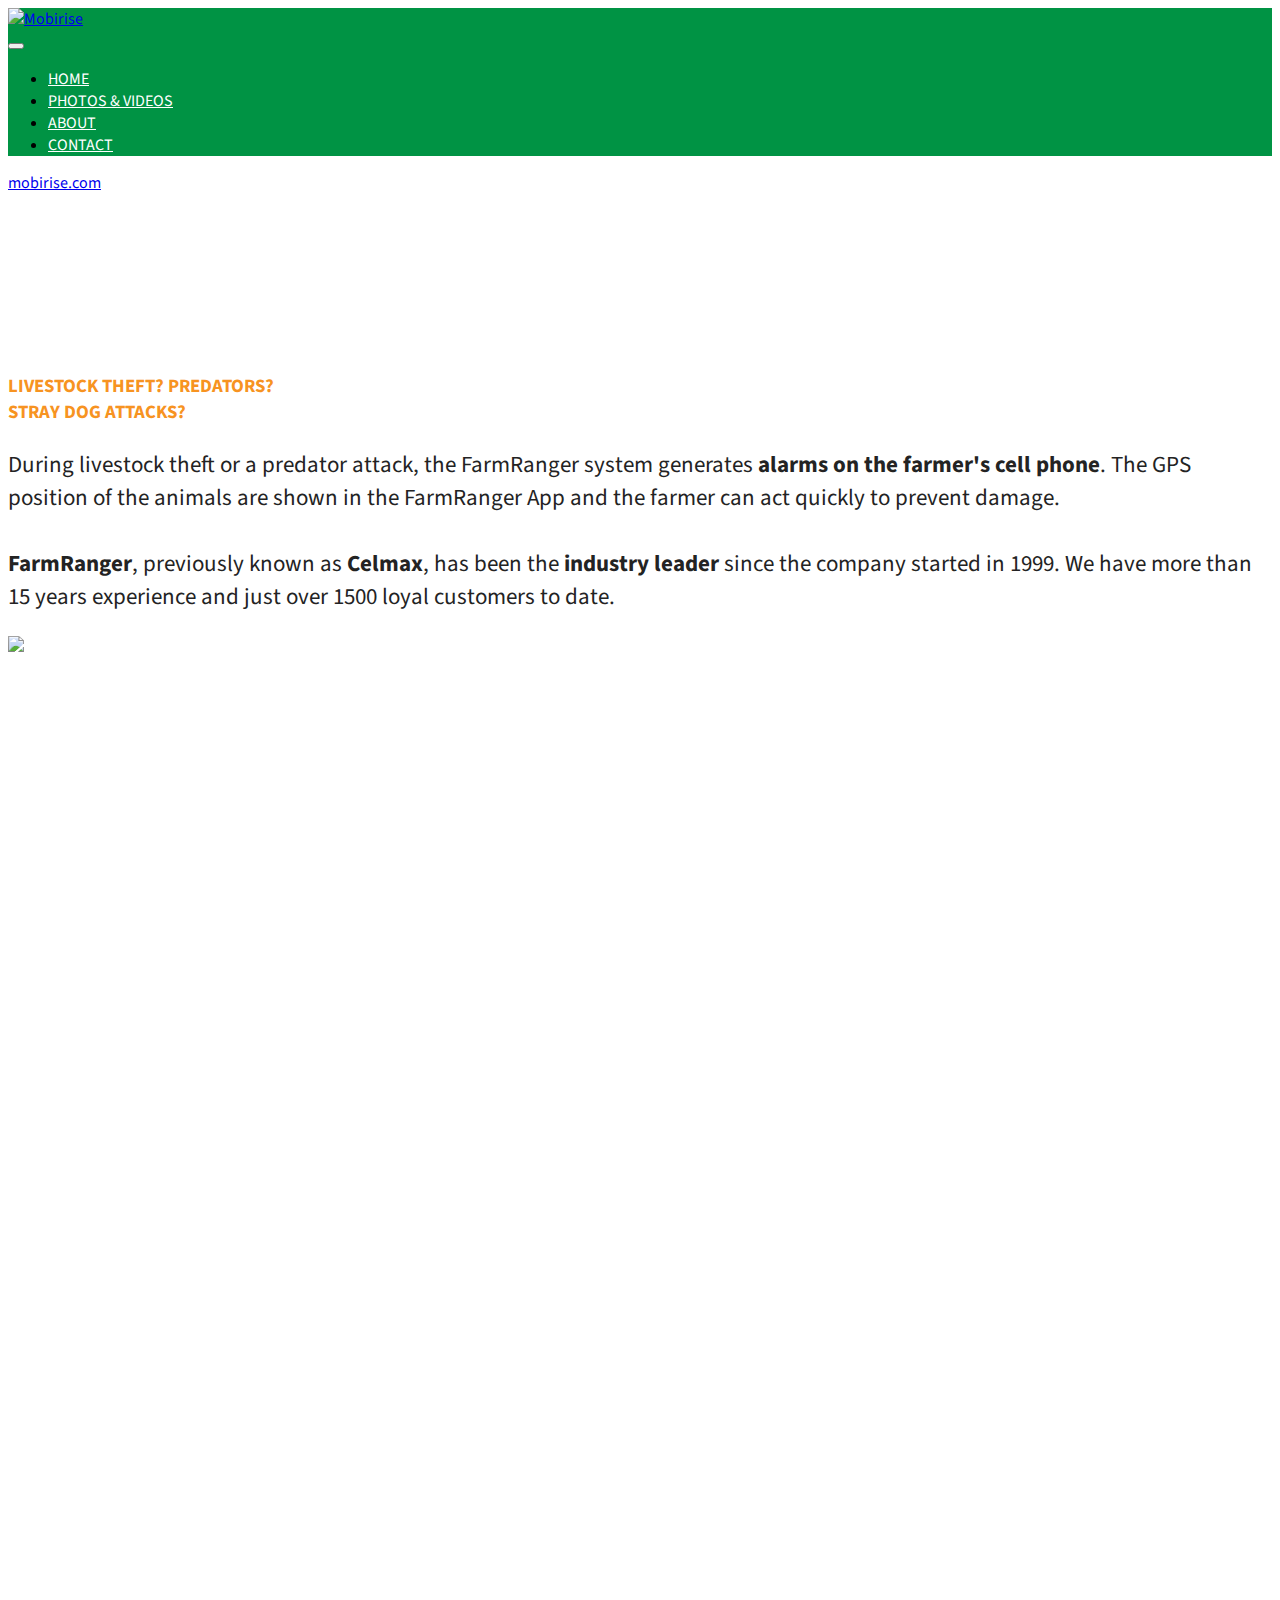
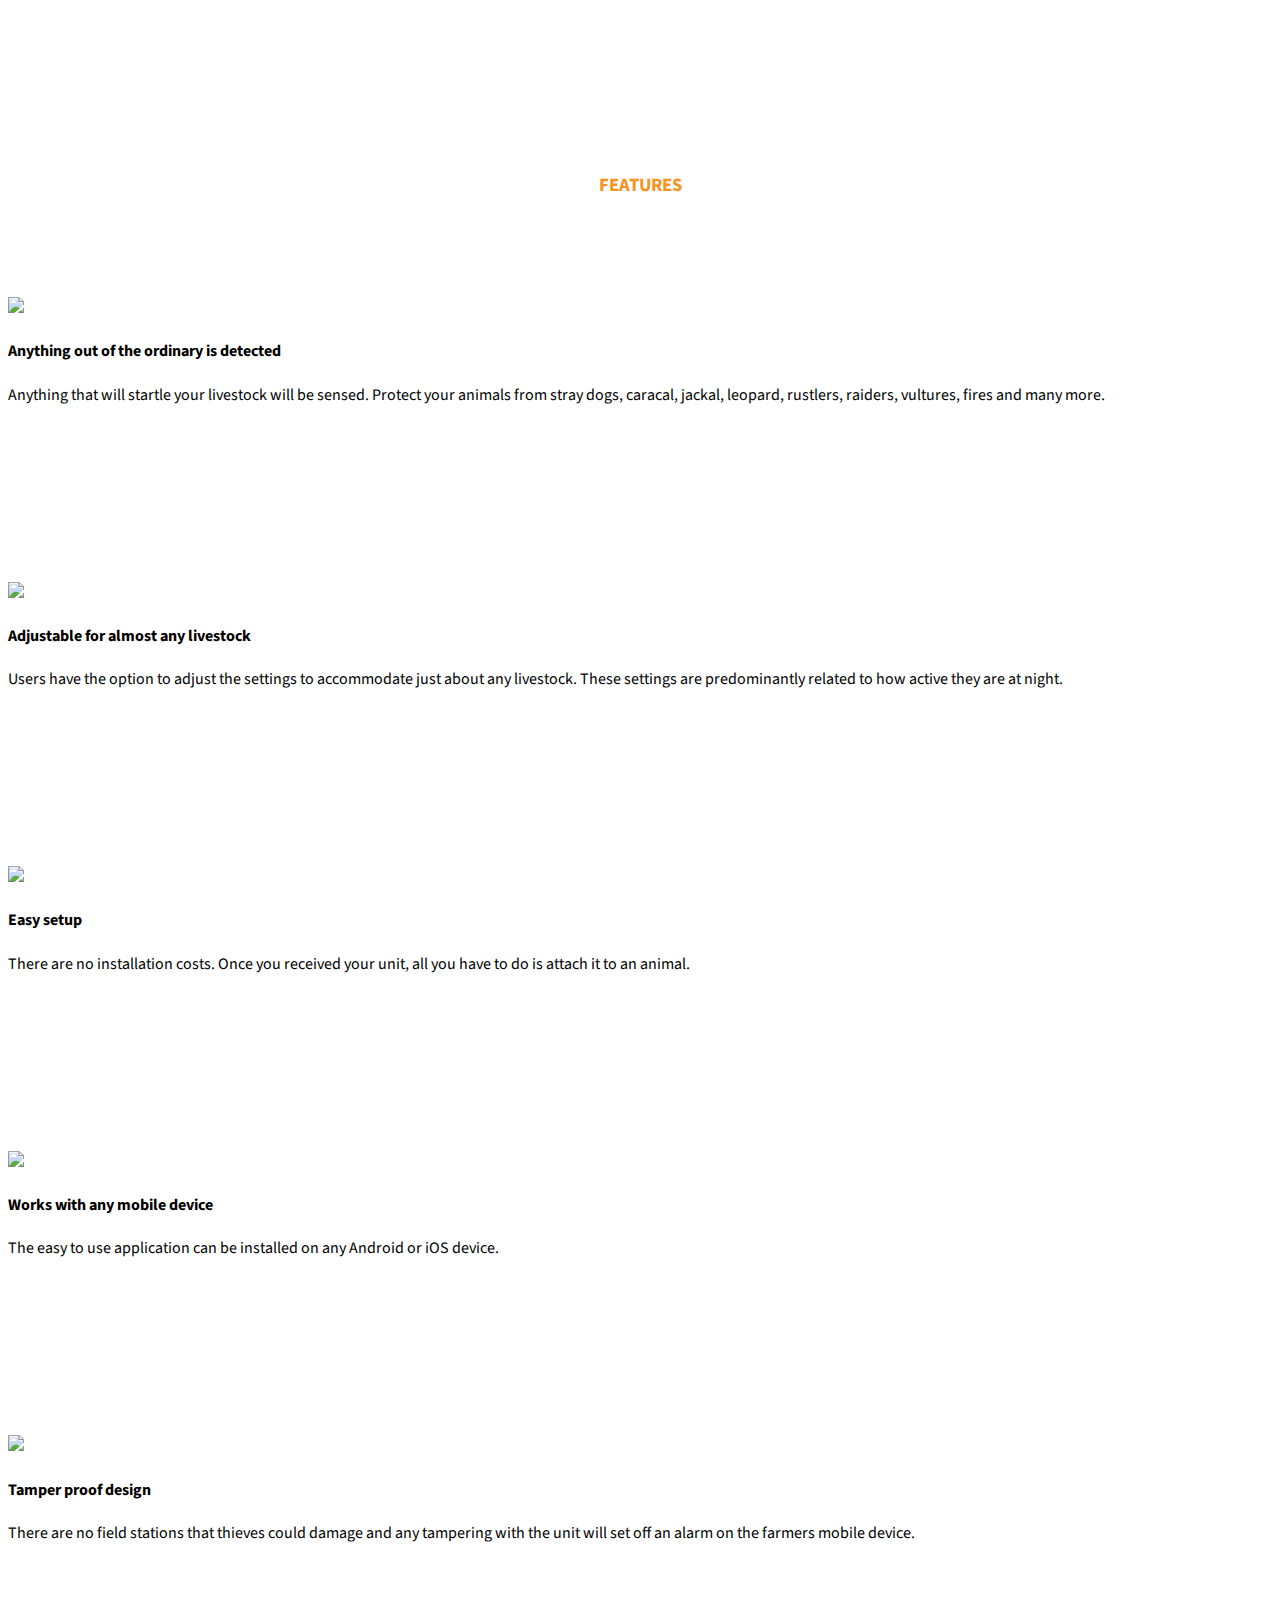
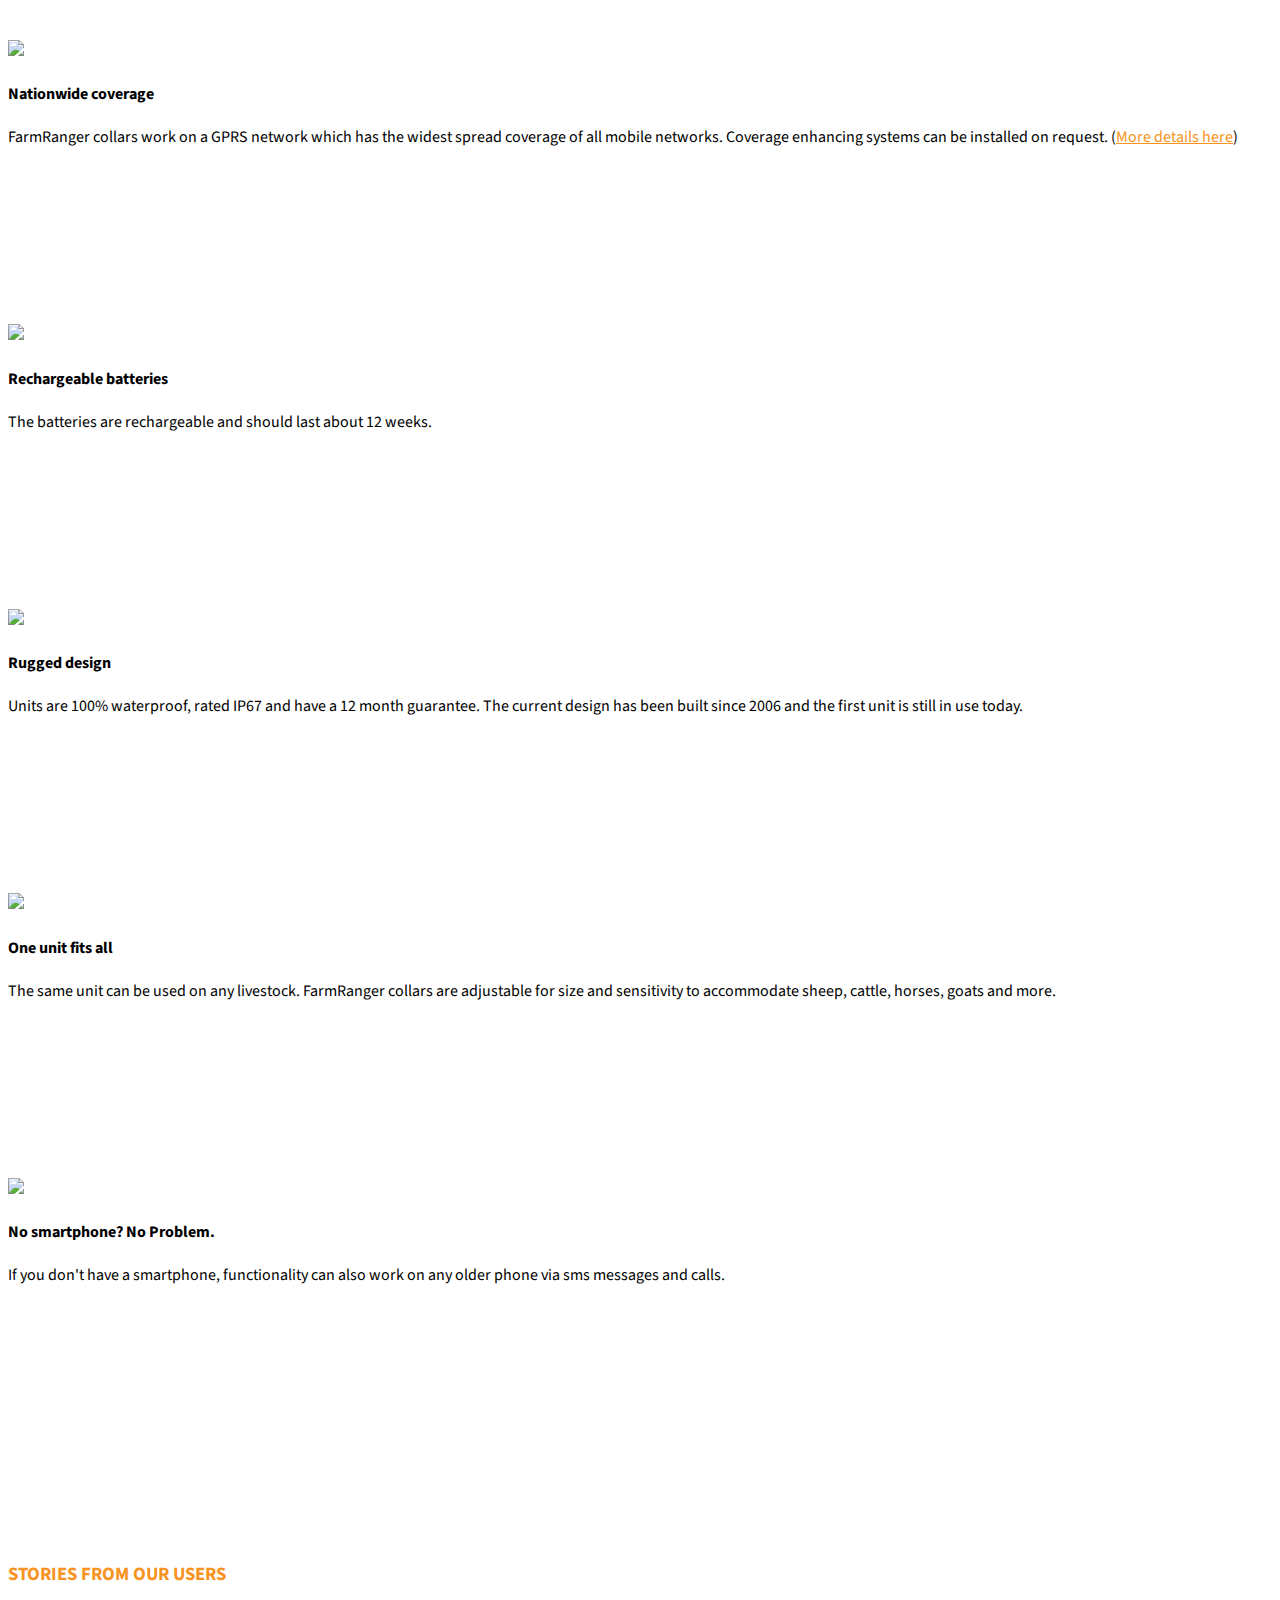
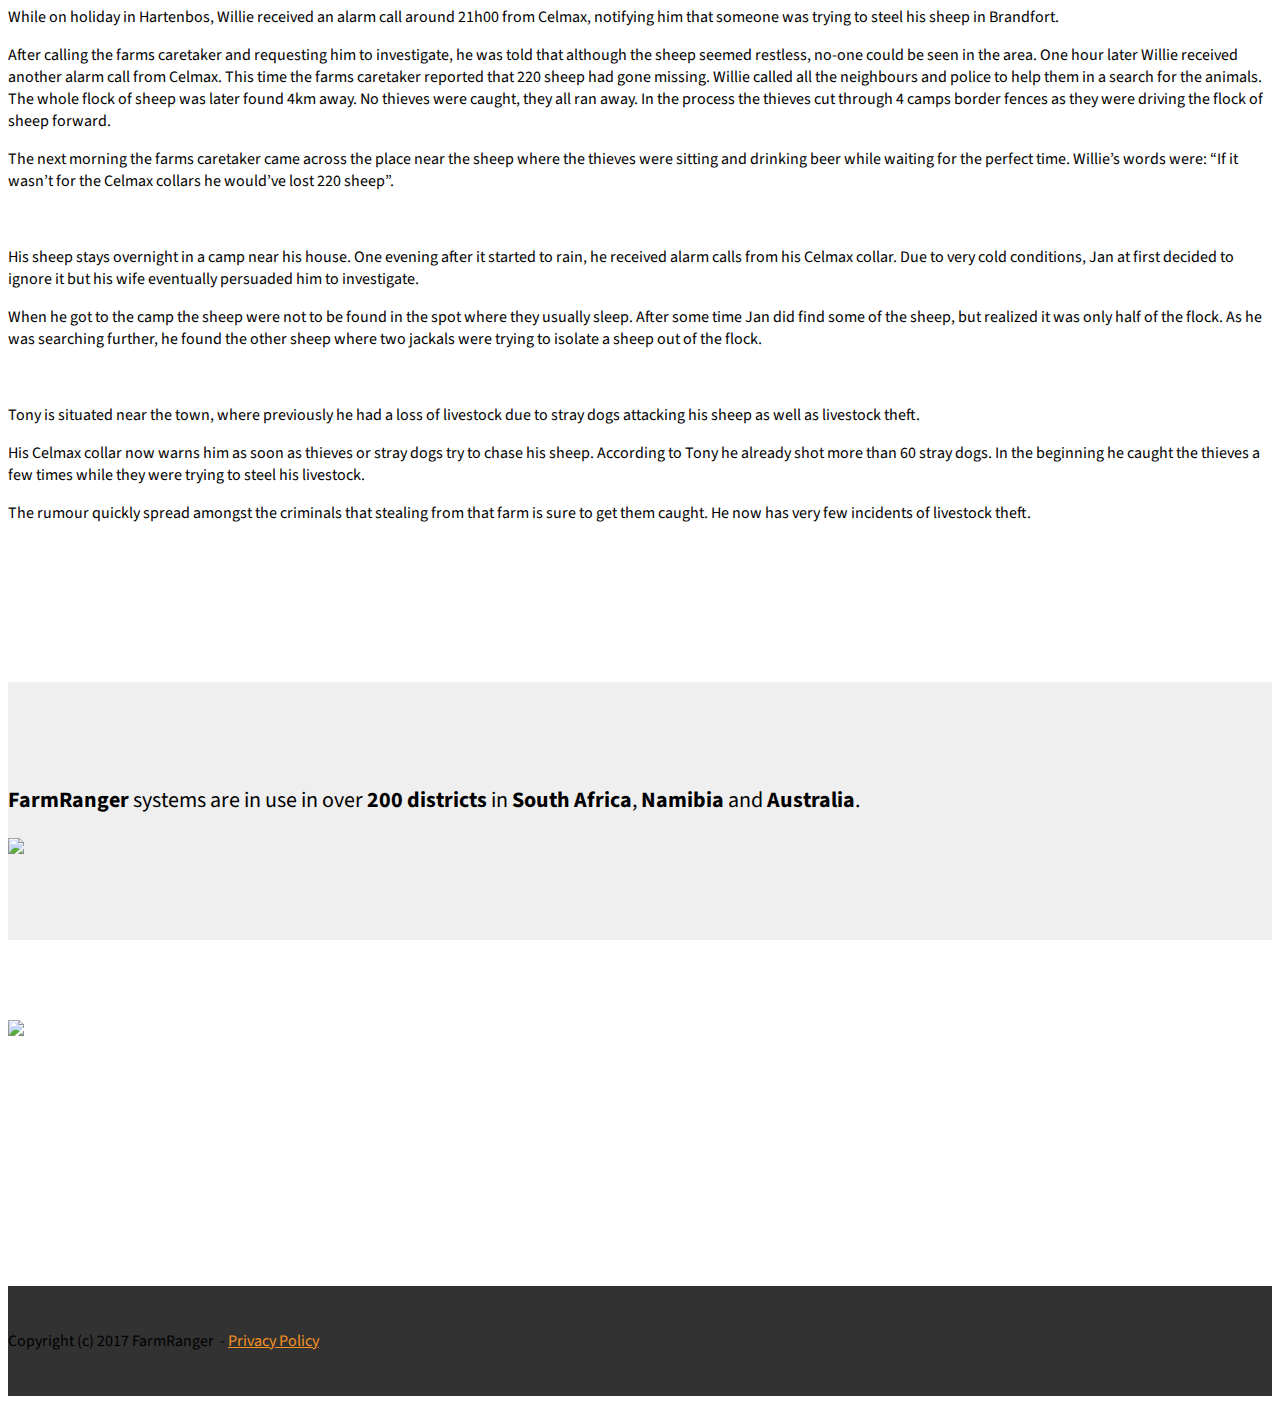
==== commit 2d8cb726: "create github pages" ====
--- a/index.html
+++ b/index.html
@@ -71,7 +71,7 @@
 
 </section>
 
-<section class="engine"><a rel="external" href="https://mobirise.com">Website Builder</a></section><section class="mbr-section mbr-after-navbar" id="msg-box5-16" style="background-color: rgb(255, 255, 255); padding-top: 160px; padding-bottom: 40px;">
+<section class="engine"><a rel="external" href="https://mobirise.com">mobirise.com</a></section><section class="mbr-section mbr-after-navbar" id="msg-box5-16" style="background-color: rgb(255, 255, 255); padding-top: 160px; padding-bottom: 40px;">
 
     
     <div class="container">
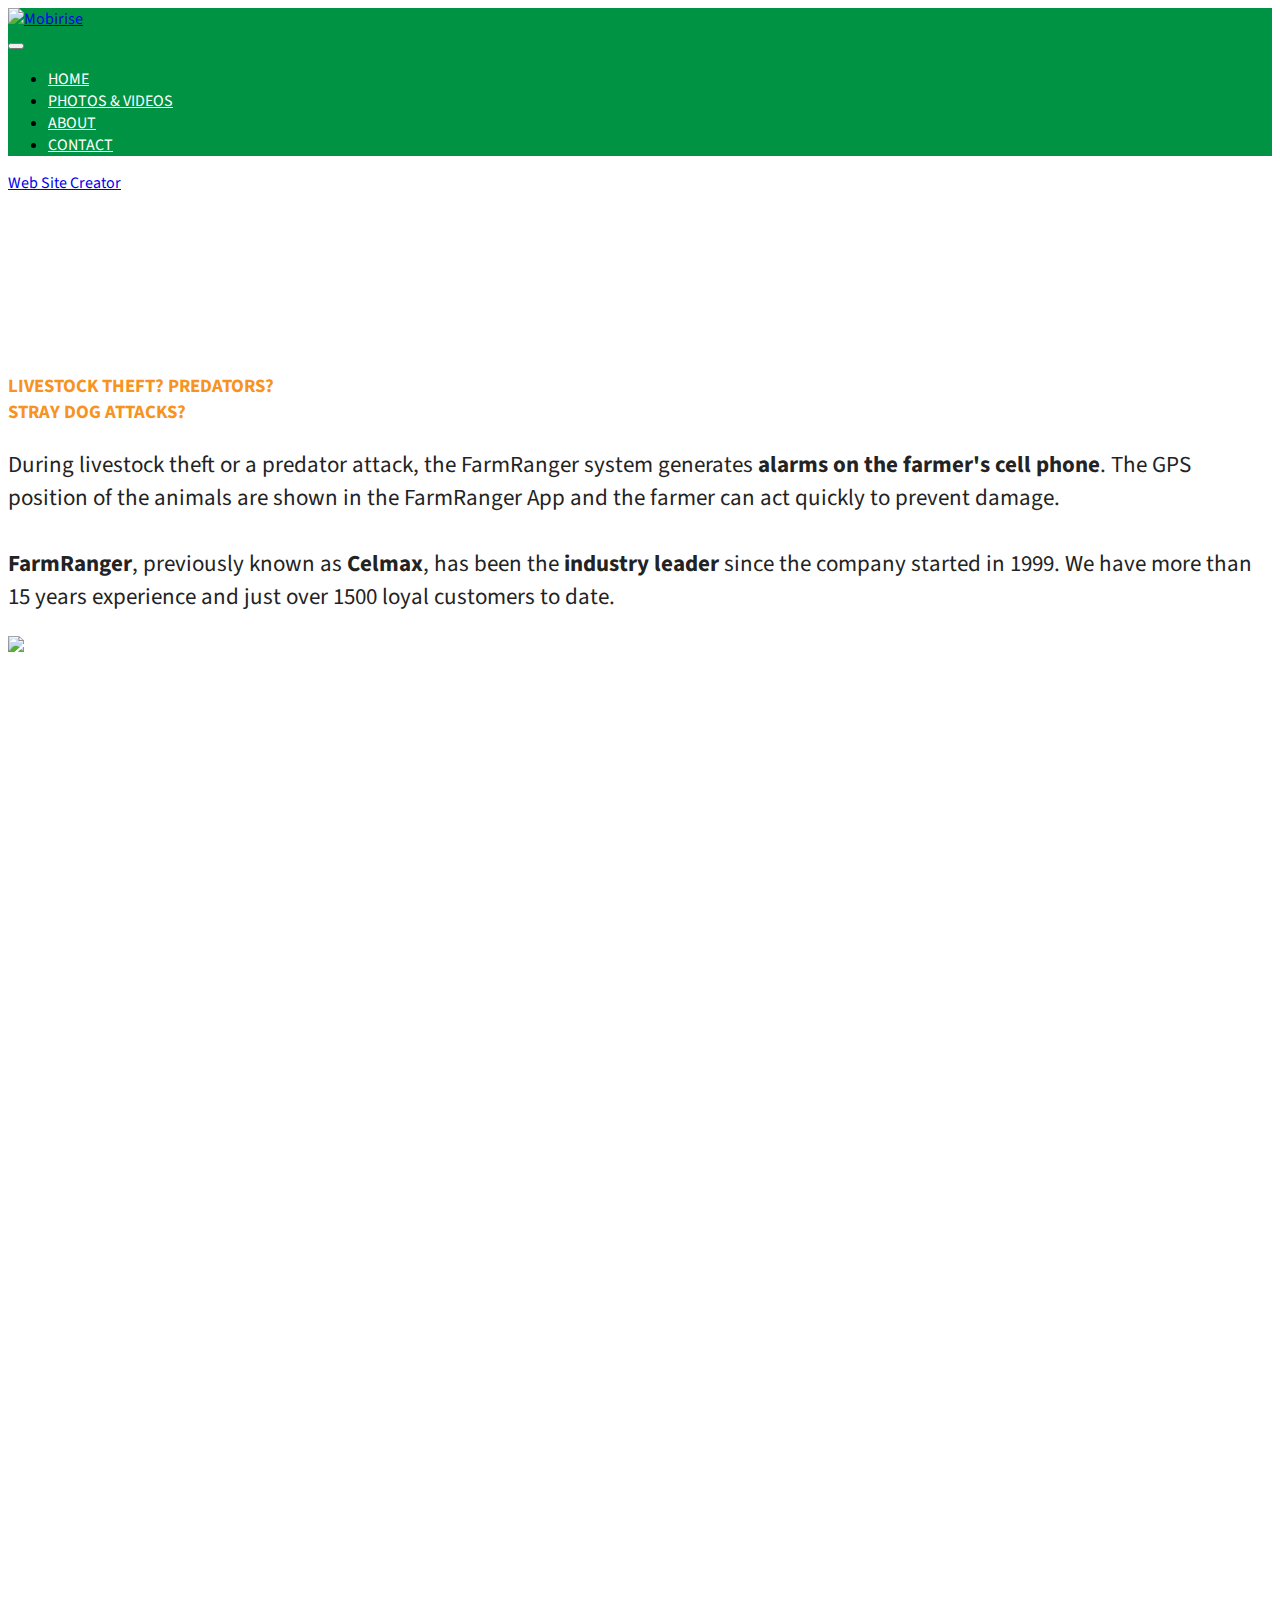
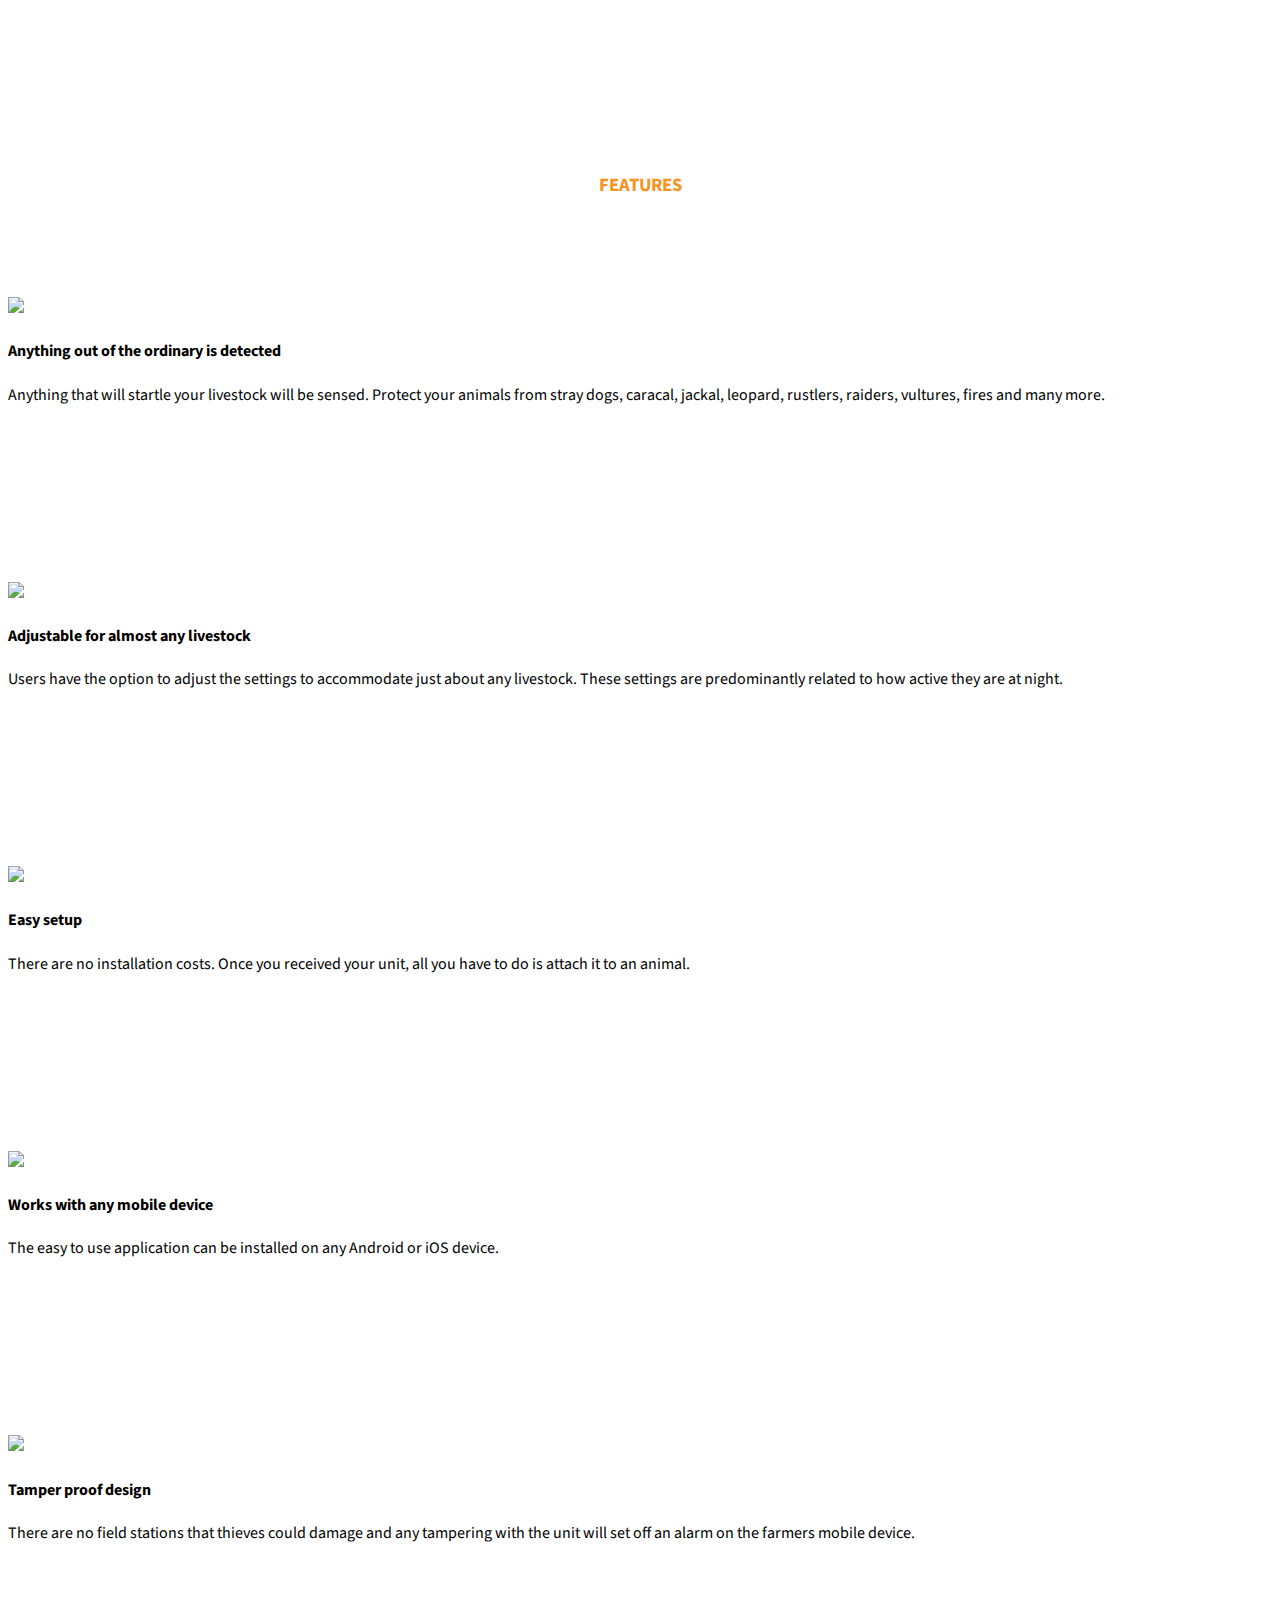
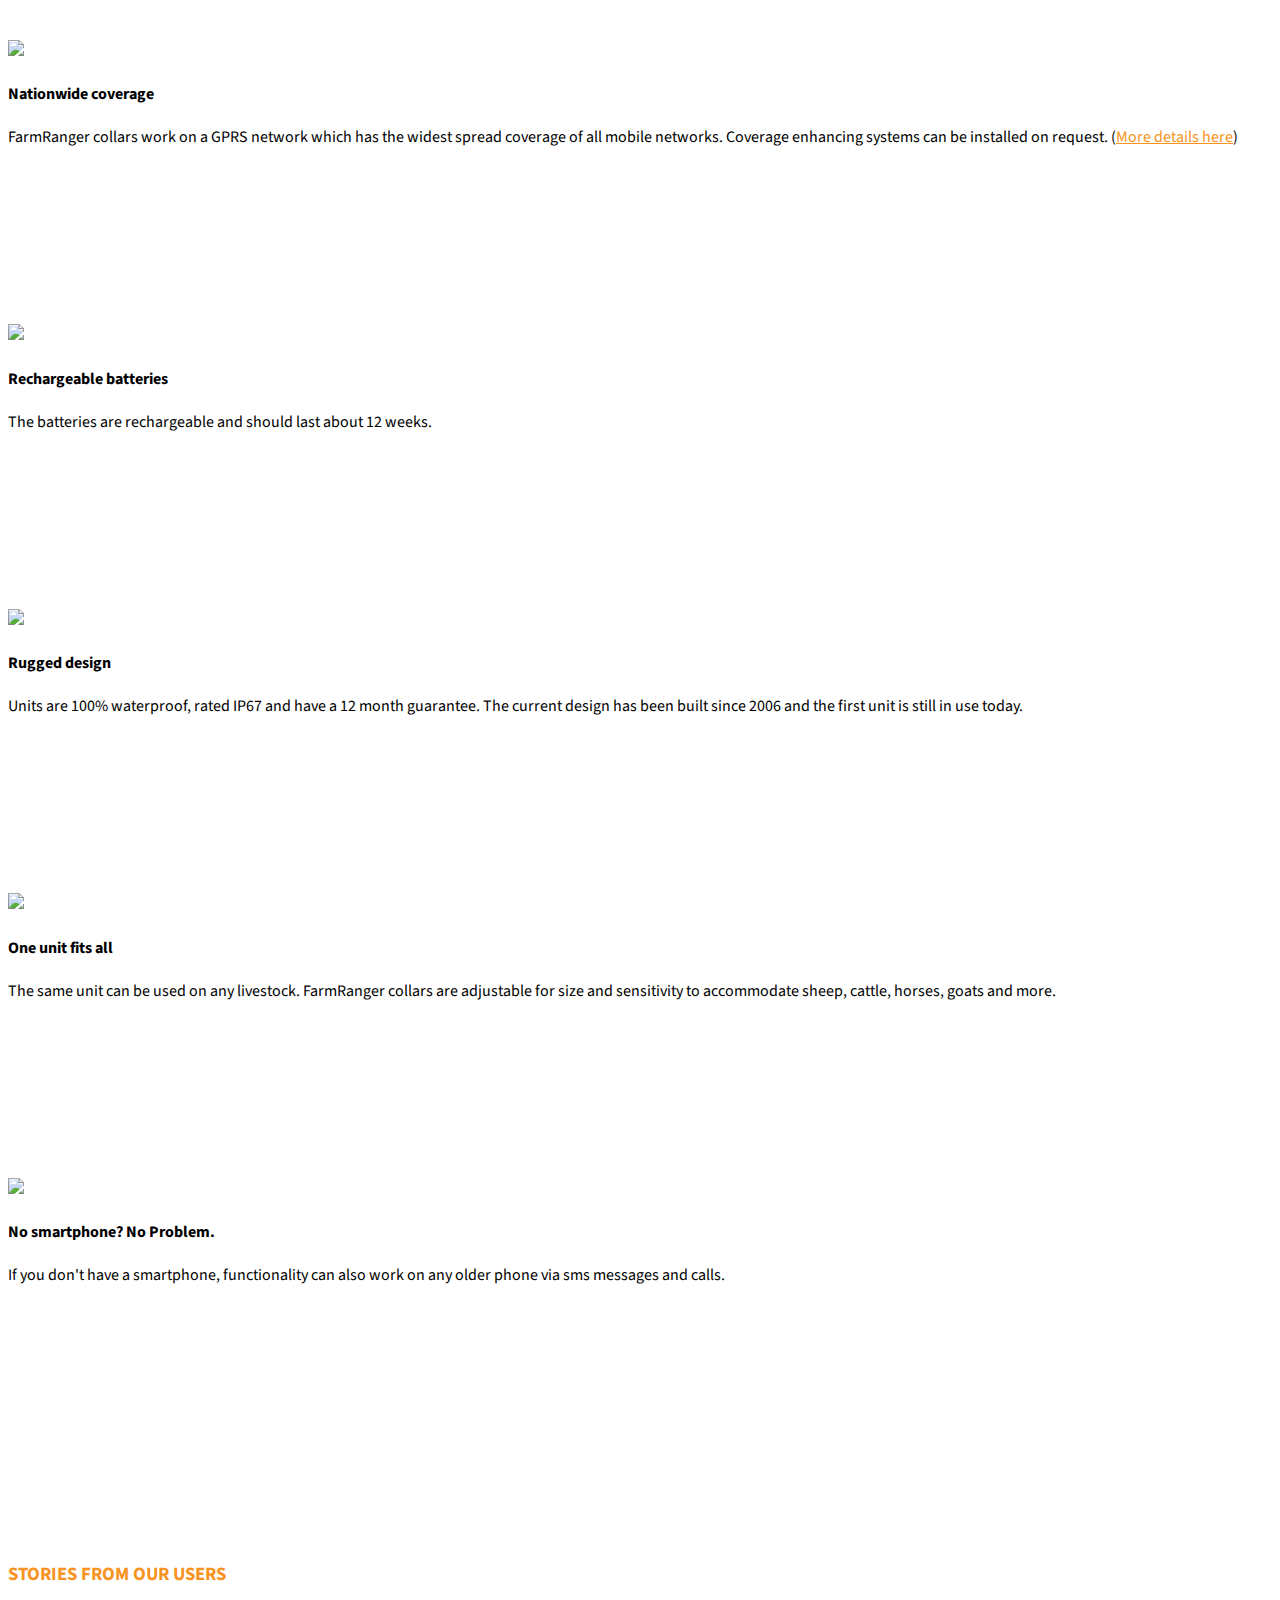
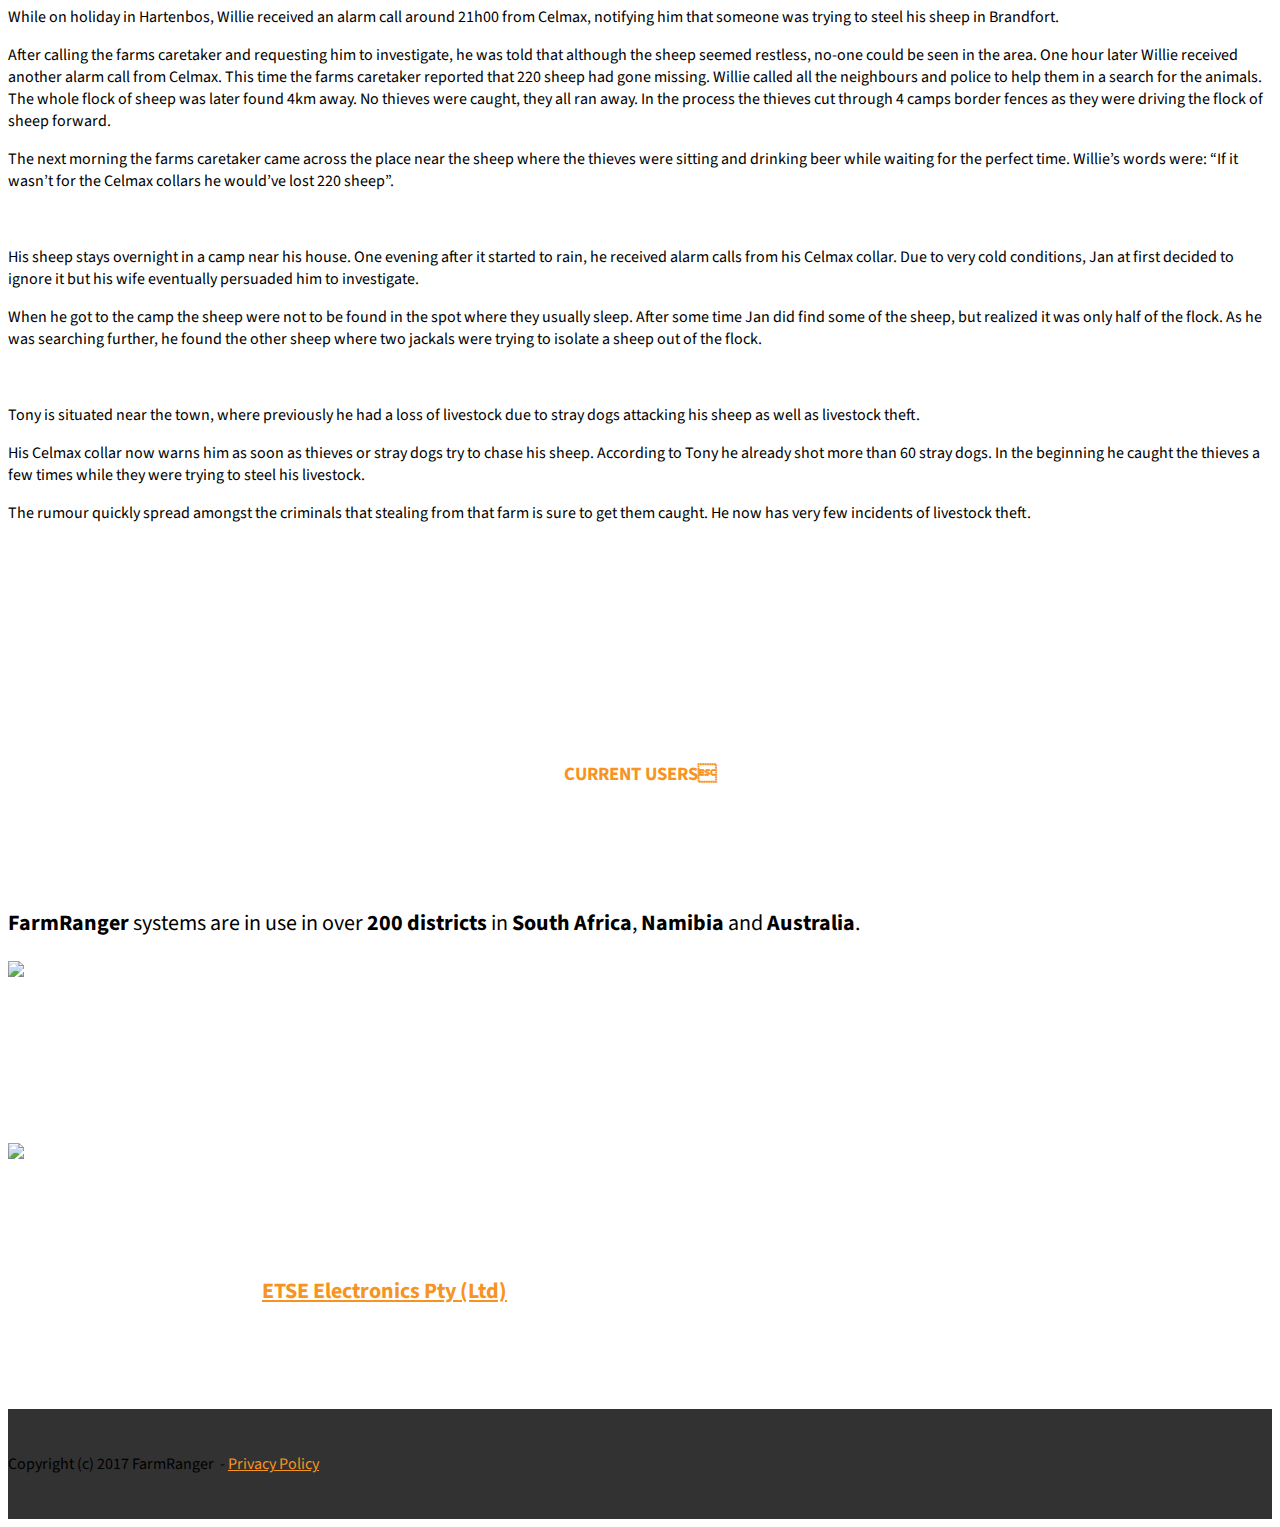
==== commit a6cbba85: "create github pages" ====
--- a/index.html
+++ b/index.html
@@ -71,7 +71,7 @@
 
 </section>
 
-<section class="engine"><a rel="external" href="https://mobirise.com">mobirise.com</a></section><section class="mbr-section mbr-after-navbar" id="msg-box5-16" style="background-color: rgb(255, 255, 255); padding-top: 160px; padding-bottom: 40px;">
+<section class="engine"><a rel="external" href="https://mobirise.com">Web Site Creator</a></section><section class="mbr-section mbr-after-navbar" id="msg-box5-16" style="background-color: rgb(255, 255, 255); padding-top: 160px; padding-bottom: 40px;">
 
     
     <div class="container">
@@ -353,7 +353,18 @@
     </div>
 </section>
 
-<section class="mbr-section" id="msg-box4-f" style="background-color: rgb(239, 239, 239); padding-top: 80px; padding-bottom: 80px;">
+<section class="mbr-section mbr-section__container article" id="header3-23" style="background-color: rgb(255, 255, 255); padding-top: 60px; padding-bottom: 0px;">
+    <div class="container">
+        <div class="row">
+            <div class="col-xs-12">
+                <h3 class="mbr-section-title display-2">CURRENT USERS</h3>
+                
+            </div>
+        </div>
+    </div>
+</section>
+
+<section class="mbr-section" id="msg-box4-f" style="background-color: rgb(255, 255, 255); padding-top: 80px; padding-bottom: 80px;">
 
     
     <div class="container">
@@ -406,7 +417,7 @@
                   <h3 class="mbr-section-title display-2">MEET THE TEAM</h3>
                   <div class="lead">
 
-                    <p><strong>FarmRanger</strong> is a division of <strong>ETSE Electronics Pty (Ltd)</strong><br></p>
+                    <p><strong>FarmRanger</strong> is a division of <strong><a href="http://www.etse.co.za/" target="_blank" class="text-white">ETSE Electronics Pty (Ltd)</a></strong><br></p>
 
                   </div>
 
--- a/assets/mobirise/css/mbr-additional.css
+++ b/assets/mobirise/css/mbr-additional.css
@@ -523,7 +523,7 @@
 }
 #menu-0 .link[aria-expanded="true"],
 #menu-0 .dropdown-item[aria-expanded="true"] {
-  color: #009344!important;
+  color: #f79321!important;
 }
 #menu-0.mbr-navbar--stuck .mbr-navbar__section {
   background: #2c2c2c;
@@ -544,6 +544,13 @@
 #testimonials4-4 .card-footer > div {
   color: #ffffff;
   text-align: center;
+}
+#header3-23 .mbr-section-title,
+#header3-23 .mbr-section-subtitle {
+  text-align: center;
+}
+#header3-23 H3 {
+  color: #f79321;
 }
 #msg-box4-f H3 {
   color: #000000;
@@ -560,7 +567,7 @@
 }
 #msg-box4-g H3 {
   color: #ffffff;
-  text-align: left;
+  text-align: center;
   font-family: 'Source Sans Pro', sans-serif;
   font-size: 32px;
 }
@@ -605,19 +612,19 @@
 }
 #menu-1d .link[aria-expanded="true"],
 #menu-1d .dropdown-menu {
-  background: #33834a;
+  background: #00602c;
 }
 #menu-1d .nav-dropdown-sm .link:focus,
 #menu-1d .nav-dropdown-sm .link:hover,
 #menu-1d .nav-dropdown-sm .dropdown-item:focus,
 #menu-1d .nav-dropdown-sm .dropdown-item:hover {
-  background: #3d9d59!important;
+  background: #00843d!important;
 }
 #menu-1d .navbar,
 #menu-1d .nav-dropdown-sm,
 #menu-1d .nav-dropdown-sm .link[aria-expanded="true"],
 #menu-1d .nav-dropdown-sm .dropdown-menu {
-  background: #41a85f;
+  background: #009344;
 }
 #menu-1d .bg-color.transparent .link {
   color: #ffffff;
@@ -632,7 +639,7 @@
 }
 #menu-1d .link[aria-expanded="true"],
 #menu-1d .dropdown-item[aria-expanded="true"] {
-  color: #c0a375!important;
+  color: #f79321!important;
 }
 #menu-1d.mbr-navbar--stuck .mbr-navbar__section {
   background: #2c2c2c;
@@ -645,7 +652,7 @@
   background-color: #ffffff;
 }
 #header4-1g .mbr-section-lead {
-  text-align: left;
+  text-align: center;
 }
 #header4-1g .mbr-section-title {
   text-align: center;
@@ -709,7 +716,7 @@
 }
 #menu-1h .link[aria-expanded="true"],
 #menu-1h .dropdown-item[aria-expanded="true"] {
-  color: #c0a375!important;
+  color: #f79321!important;
 }
 #menu-1h.mbr-navbar--stuck .mbr-navbar__section {
   background: #2c2c2c;
@@ -720,12 +727,6 @@
 #menu-1h .close-icon::before,
 #menu-1h .close-icon::after {
   background-color: #ffffff;
-}
-#form1-1k .form-control-label {
-  color: #232323;
-}
-#form1-1k SMALL {
-  font-size: 22px;
 }
 
 
@@ -786,7 +787,7 @@
 }
 #menu-n .link[aria-expanded="true"],
 #menu-n .dropdown-item[aria-expanded="true"] {
-  color: #009344!important;
+  color: #f79321!important;
 }
 #menu-n.mbr-navbar--stuck .mbr-navbar__section {
   background: #2c2c2c;
@@ -812,3 +813,78 @@
 #header3-1r H3 {
   color: #f79321;
 }
+
+
+#menu-1s .hide-buttons .nav-btn {
+  display: none !important;
+}
+#menu-1s .navbar-caption {
+  color: #ffffff;
+  font-family: 'Roboto', sans-serif;
+}
+#menu-1s .navbar-toggler {
+  color: #ffffff;
+}
+#menu-1s .link,
+#menu-1s .dropdown-item {
+  color: #ffffff;
+  font-family: 'Source Sans Pro', sans-serif;
+}
+#menu-1s .link {
+  font-size: 1rem;
+}
+#menu-1s .dropdown-item,
+#menu-1s .nav-dropdown-sm .link {
+  font-size: 1.083rem;
+}
+#menu-1s .link:hover,
+#menu-1s .dropdown-item:hover,
+#menu-1s .link:focus,
+#menu-1s .dropdown-item:focus {
+  color: #f79321;
+}
+#menu-1s .link[aria-expanded="true"],
+#menu-1s .dropdown-menu {
+  background: #00602c;
+}
+#menu-1s .nav-dropdown-sm .link:focus,
+#menu-1s .nav-dropdown-sm .link:hover,
+#menu-1s .nav-dropdown-sm .dropdown-item:focus,
+#menu-1s .nav-dropdown-sm .dropdown-item:hover {
+  background: #00843d!important;
+}
+#menu-1s .navbar,
+#menu-1s .nav-dropdown-sm,
+#menu-1s .nav-dropdown-sm .link[aria-expanded="true"],
+#menu-1s .nav-dropdown-sm .dropdown-menu {
+  background: #009344;
+}
+#menu-1s .bg-color.transparent .link {
+  color: #ffffff;
+  transition: none;
+}
+#menu-1s .bg-color.transparent.opened .link {
+  transition: color 0.2s ease-in-out;
+}
+#menu-1s .bg-color.transparent.opened .link:hover,
+#menu-1s .bg-color.transparent.opened .link:focus {
+  color: #f79321;
+}
+#menu-1s .link[aria-expanded="true"],
+#menu-1s .dropdown-item[aria-expanded="true"] {
+  color: #f79321!important;
+}
+#menu-1s.mbr-navbar--stuck .mbr-navbar__section {
+  background: #2c2c2c;
+}
+#menu-1s .mbr-navbar__hamburger {
+  color: #ffffff;
+}
+#menu-1s .close-icon::before,
+#menu-1s .close-icon::after {
+  background-color: #ffffff;
+}
+#header3-1u .mbr-section-title,
+#header3-1u .mbr-section-subtitle {
+  text-align: center;
+}
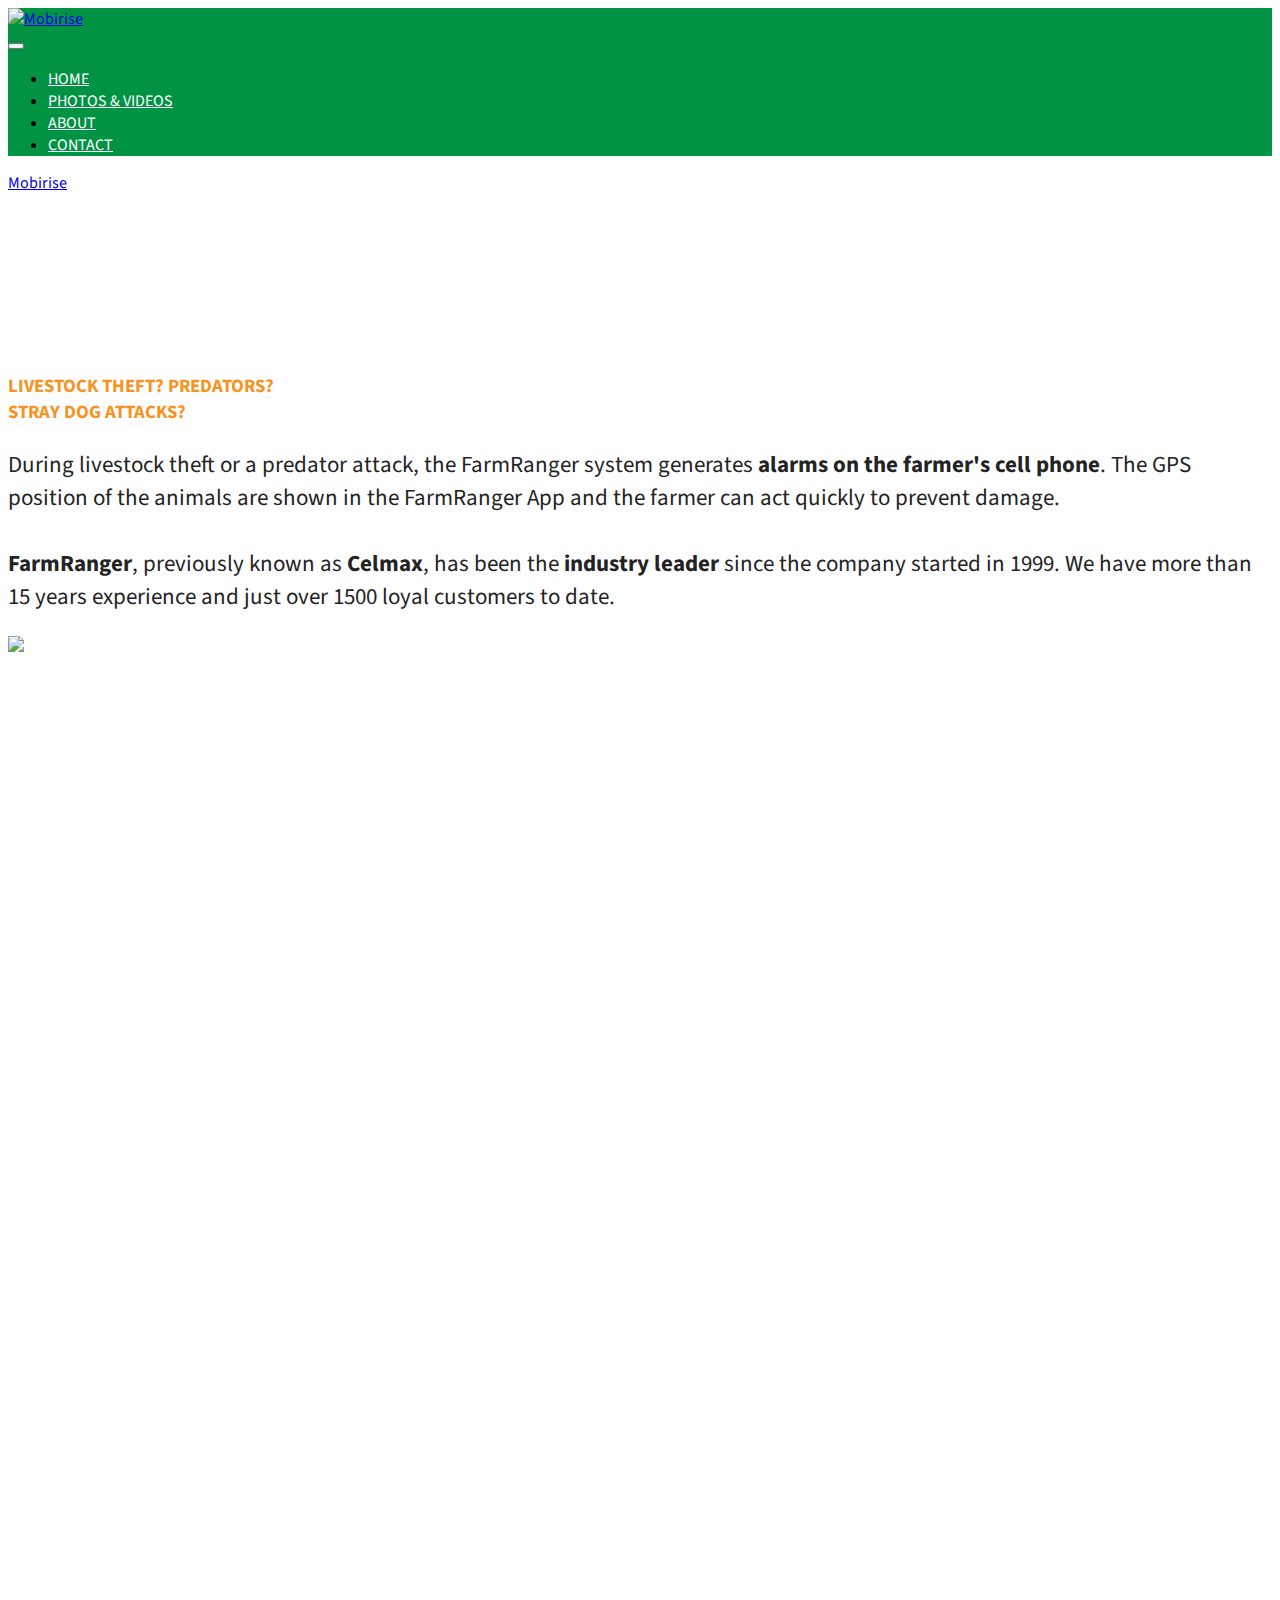
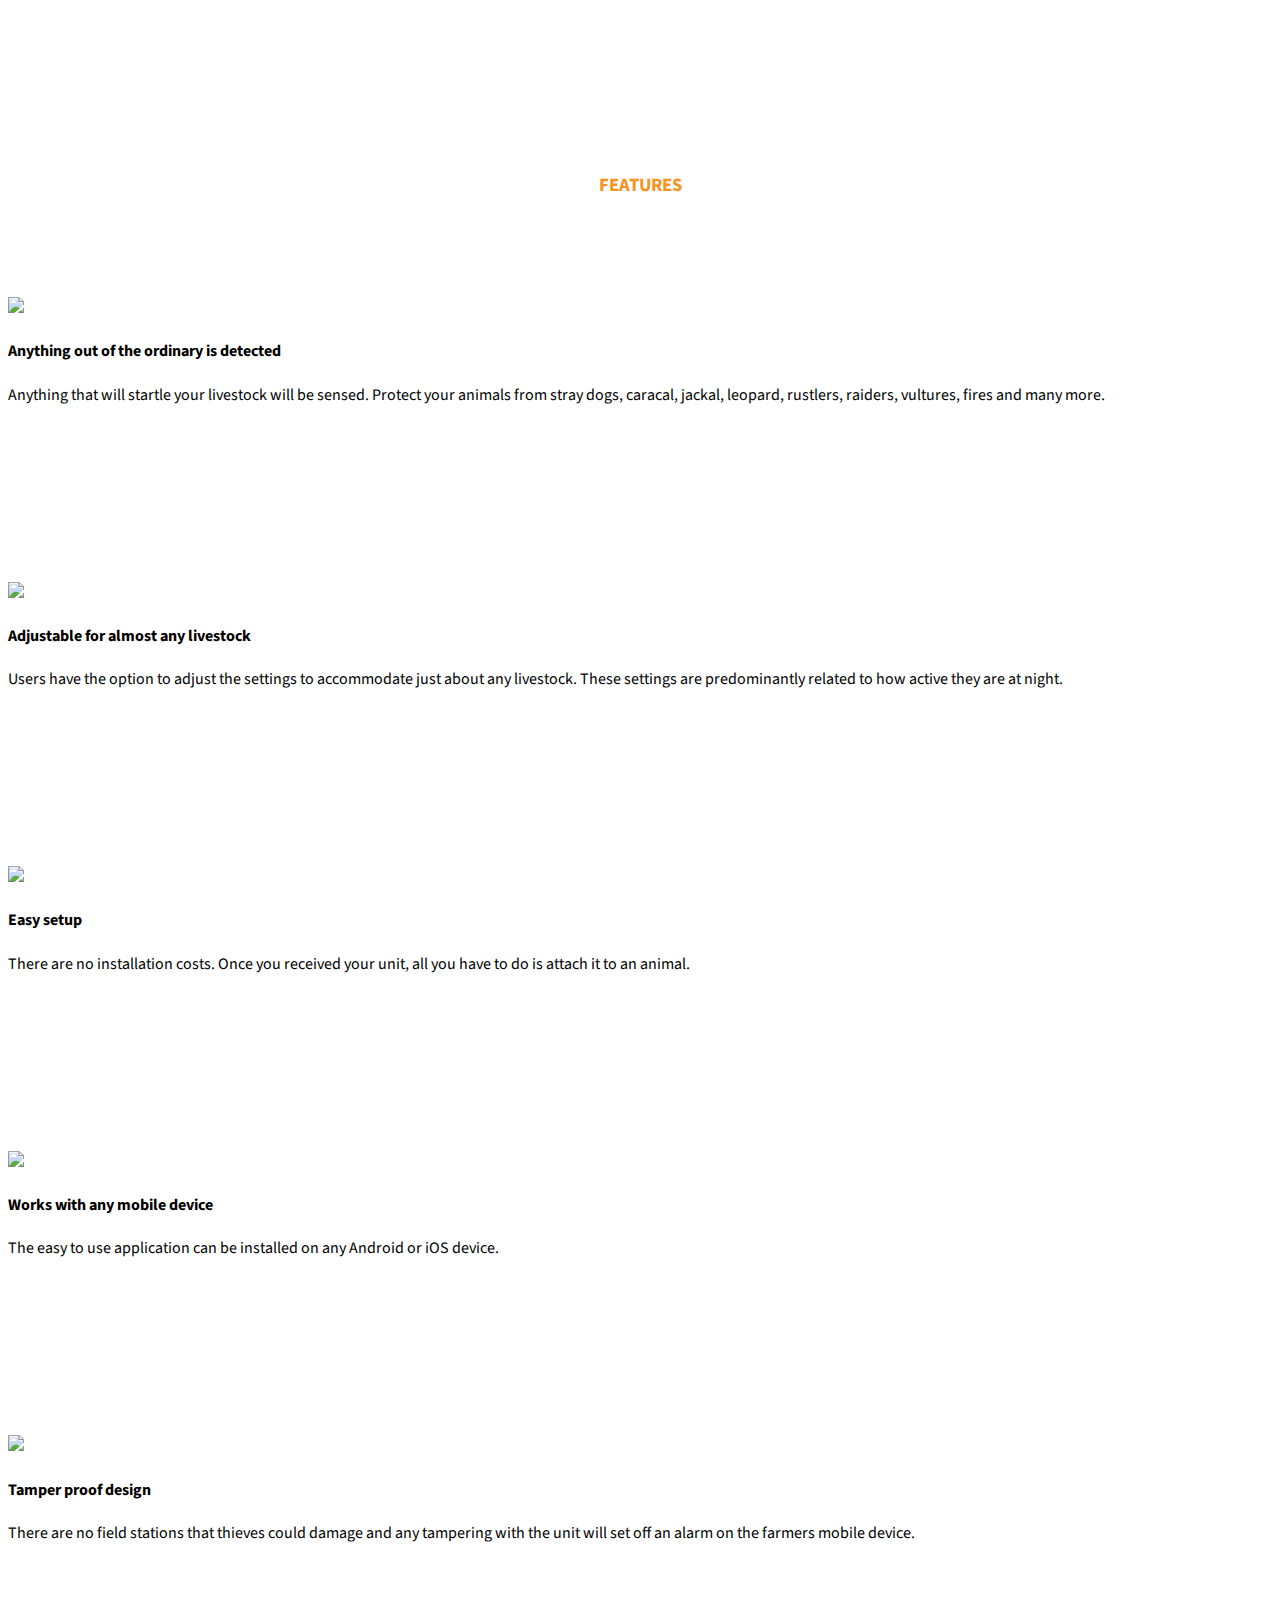
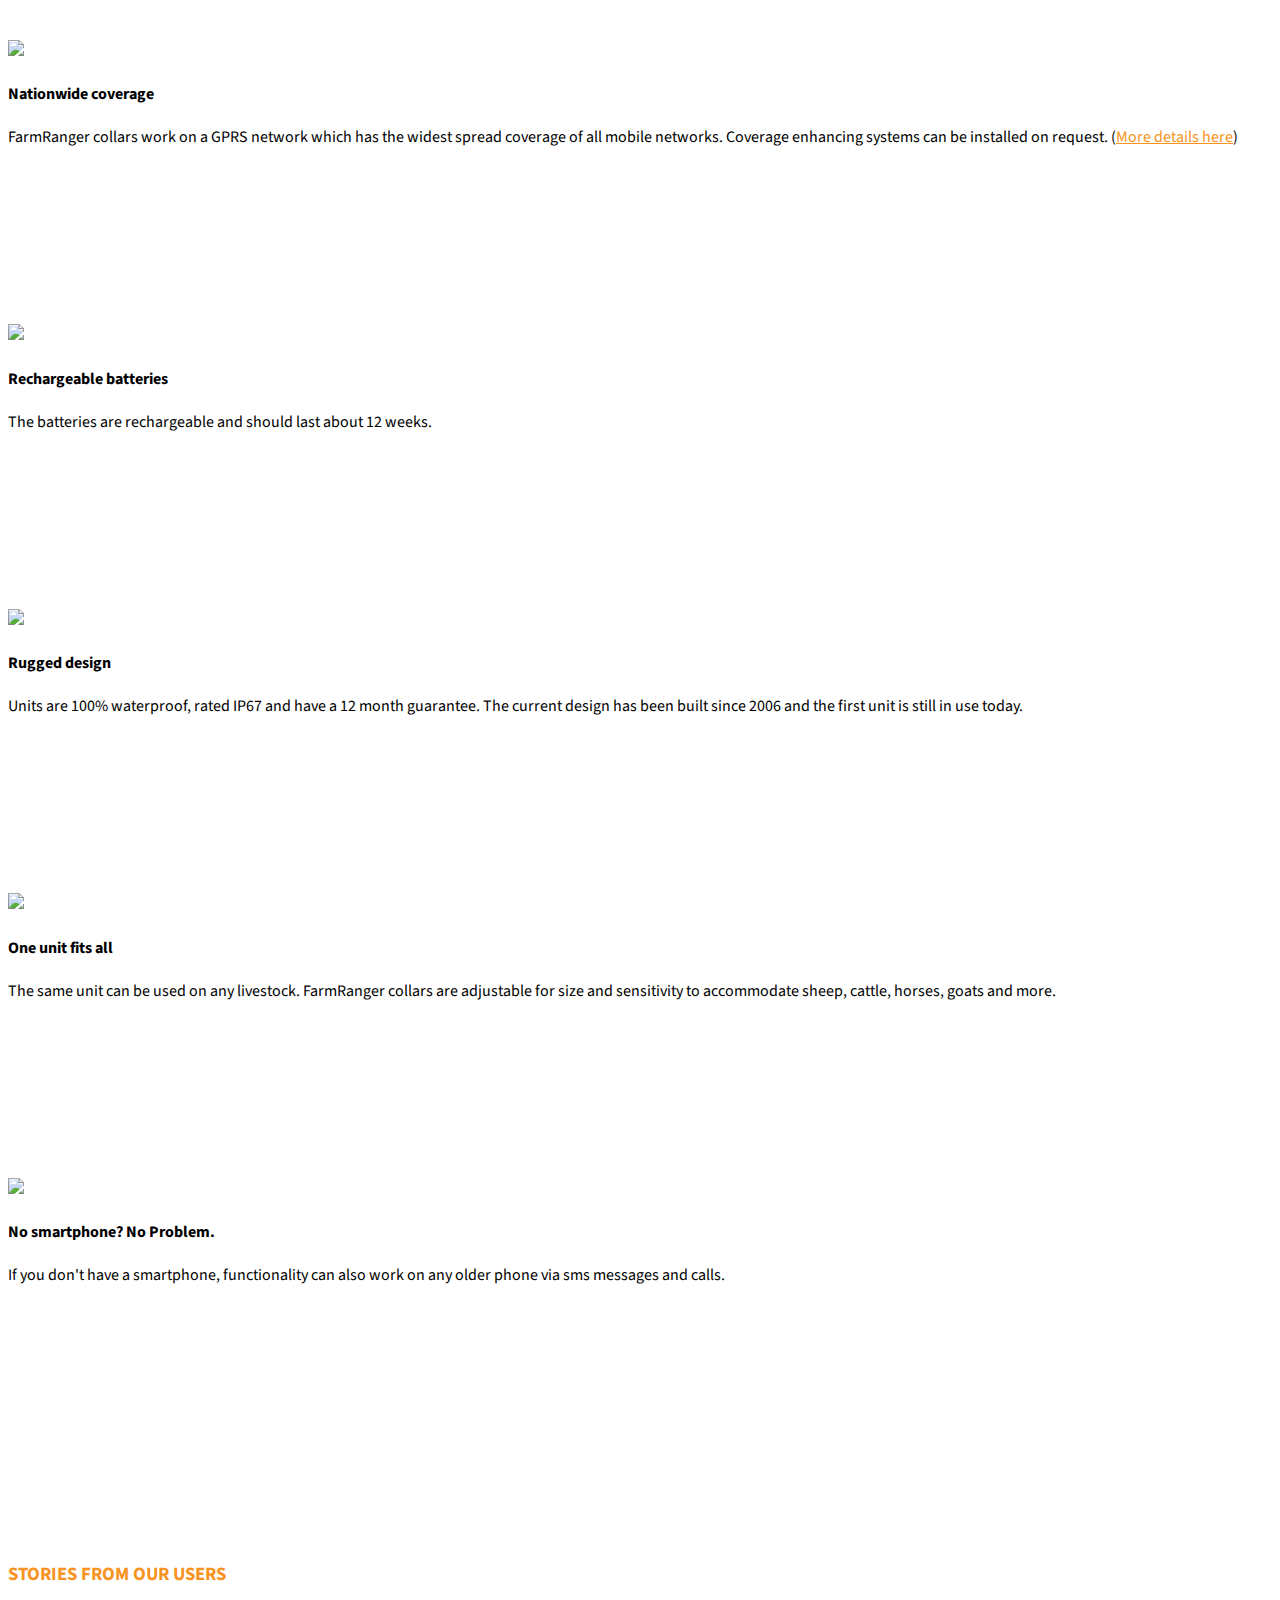
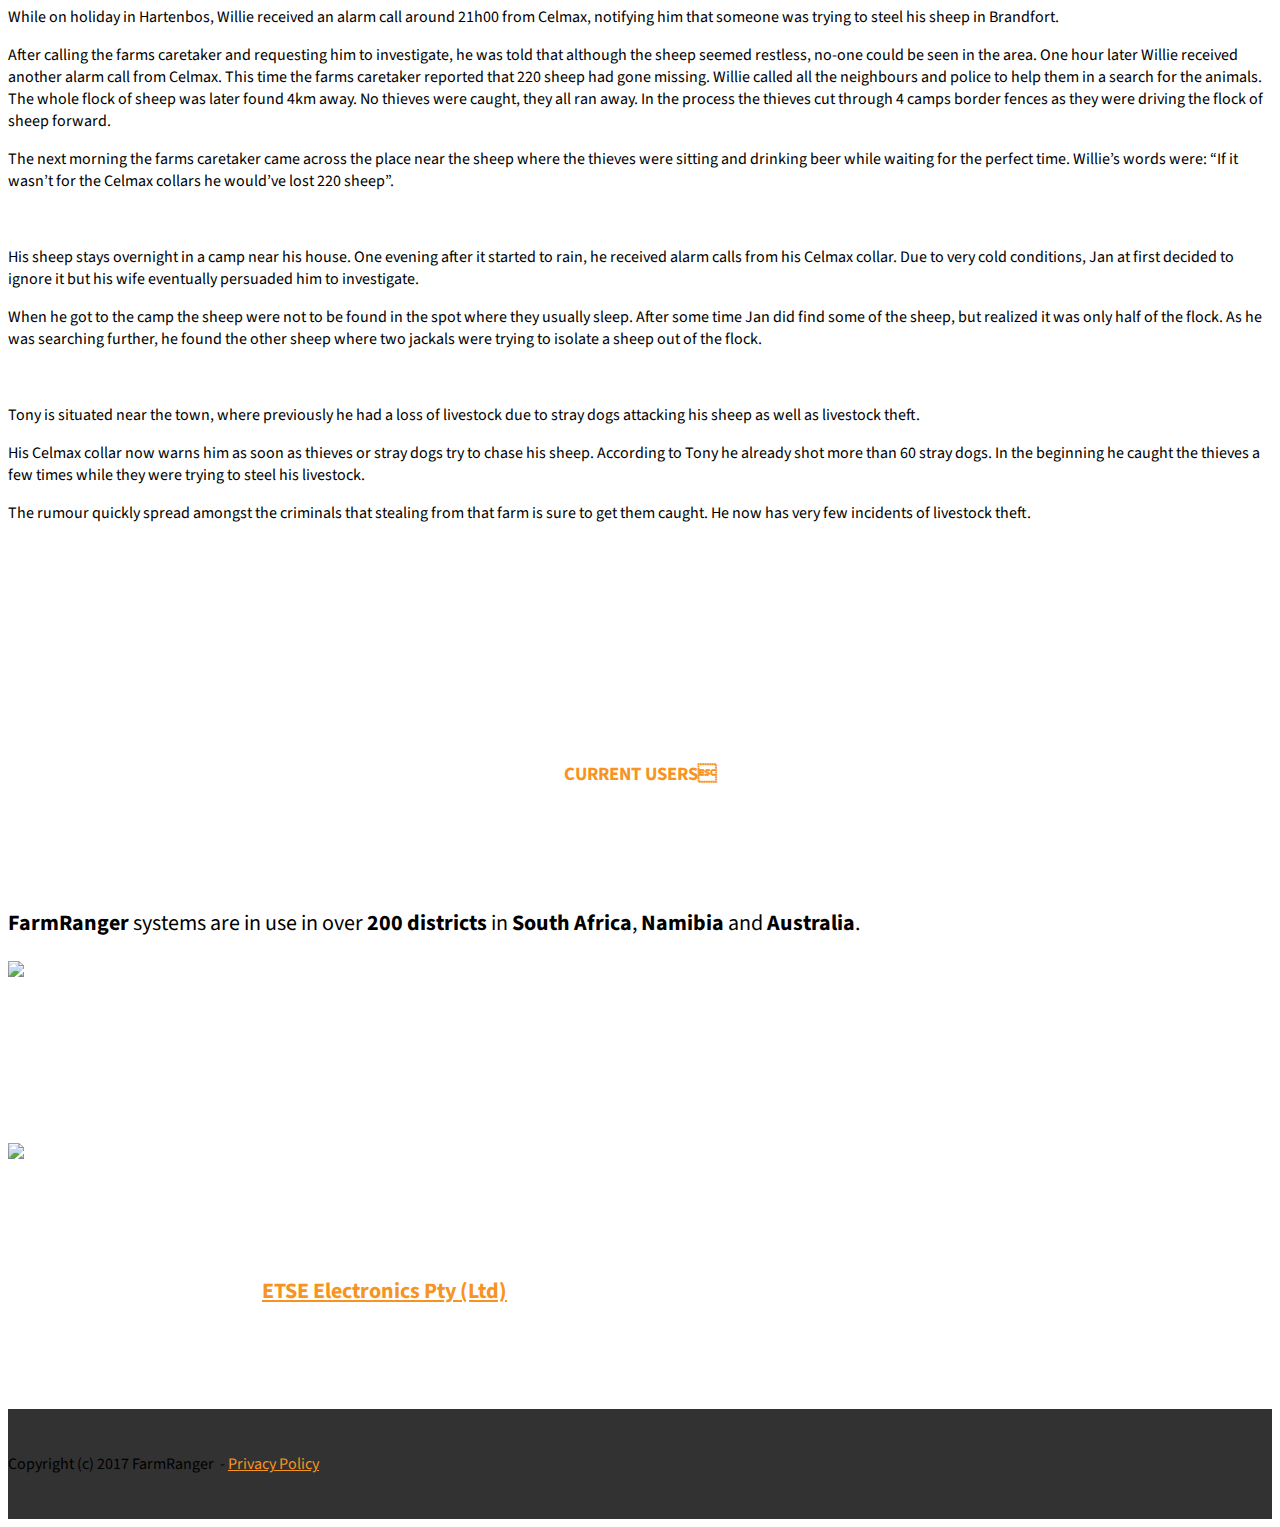
==== commit 620c6abb: "create github pages" ====
--- a/index.html
+++ b/index.html
@@ -71,7 +71,7 @@
 
 </section>
 
-<section class="engine"><a rel="external" href="https://mobirise.com">Web Site Creator</a></section><section class="mbr-section mbr-after-navbar" id="msg-box5-16" style="background-color: rgb(255, 255, 255); padding-top: 160px; padding-bottom: 40px;">
+<section class="engine"><a rel="external" href="https://mobirise.com">Mobirise</a></section><section class="mbr-section mbr-after-navbar" id="msg-box5-16" style="background-color: rgb(255, 255, 255); padding-top: 160px; padding-bottom: 40px;">
 
     
     <div class="container">
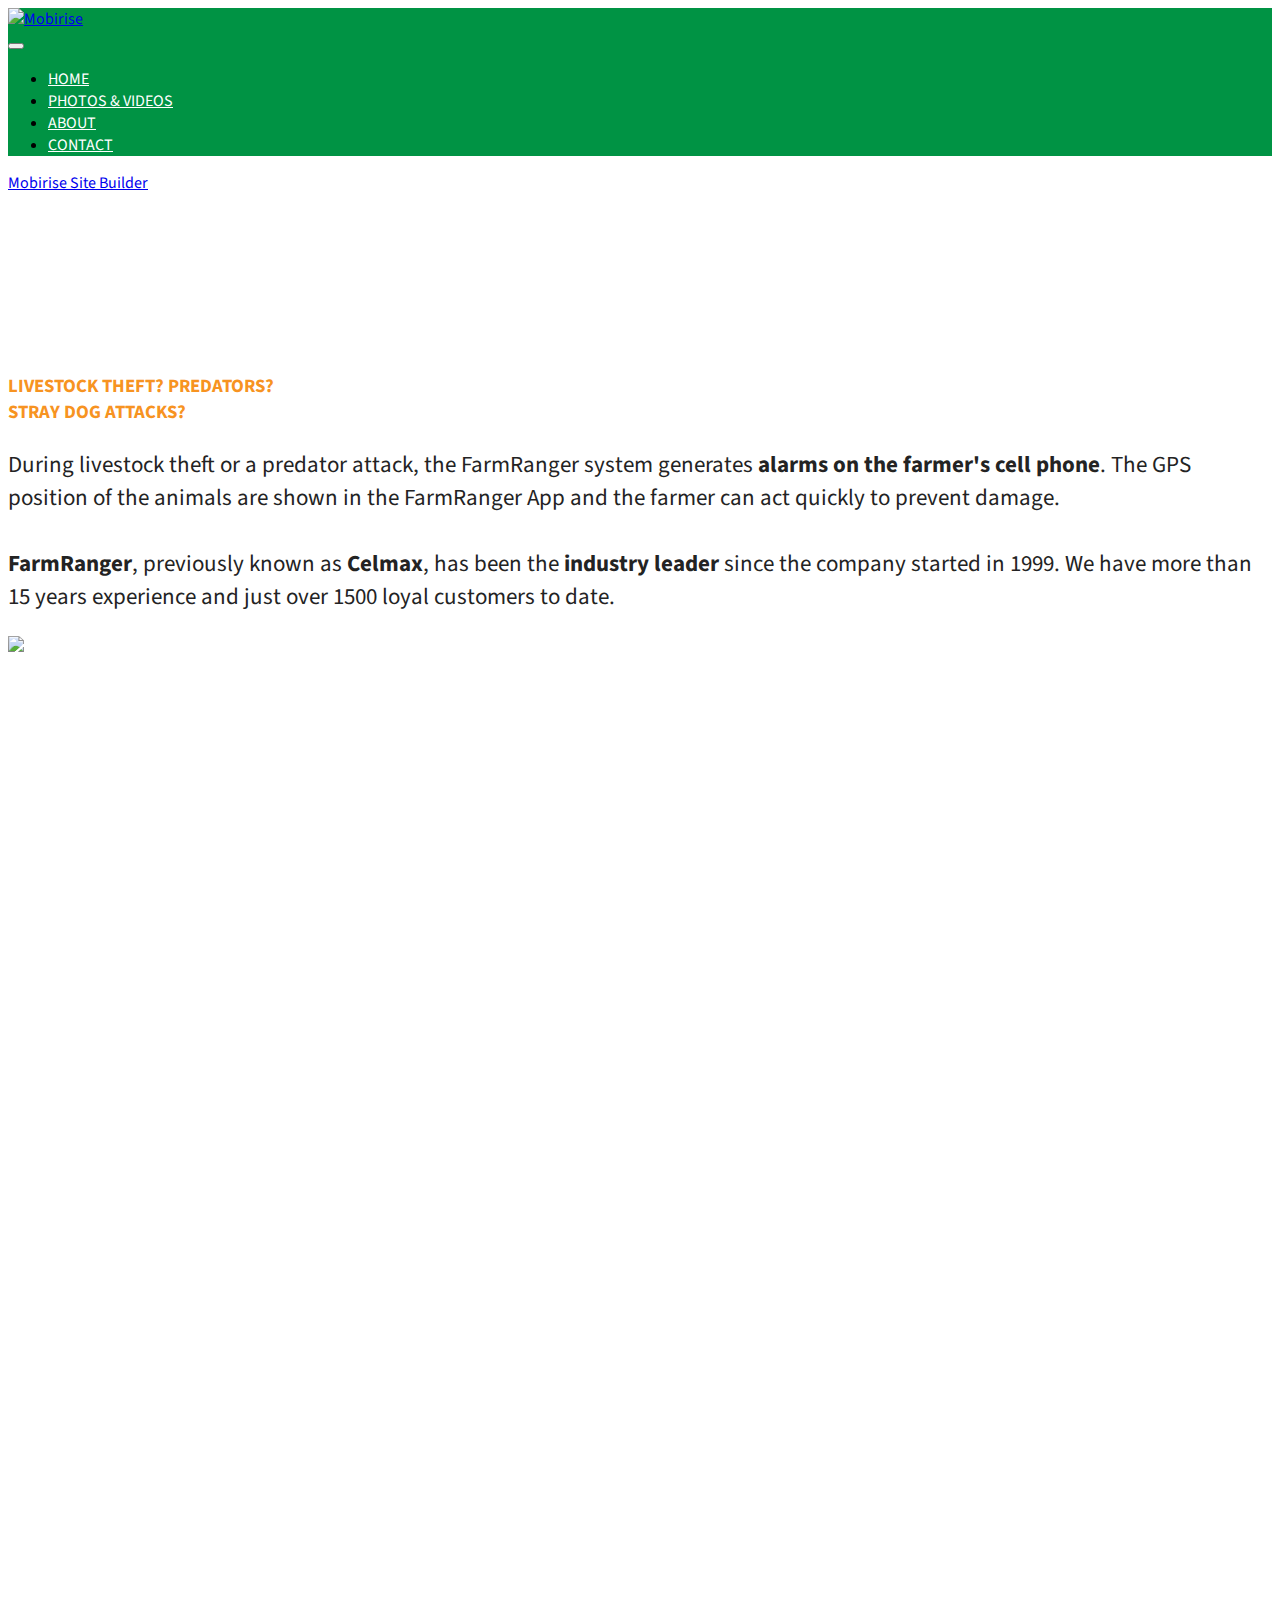
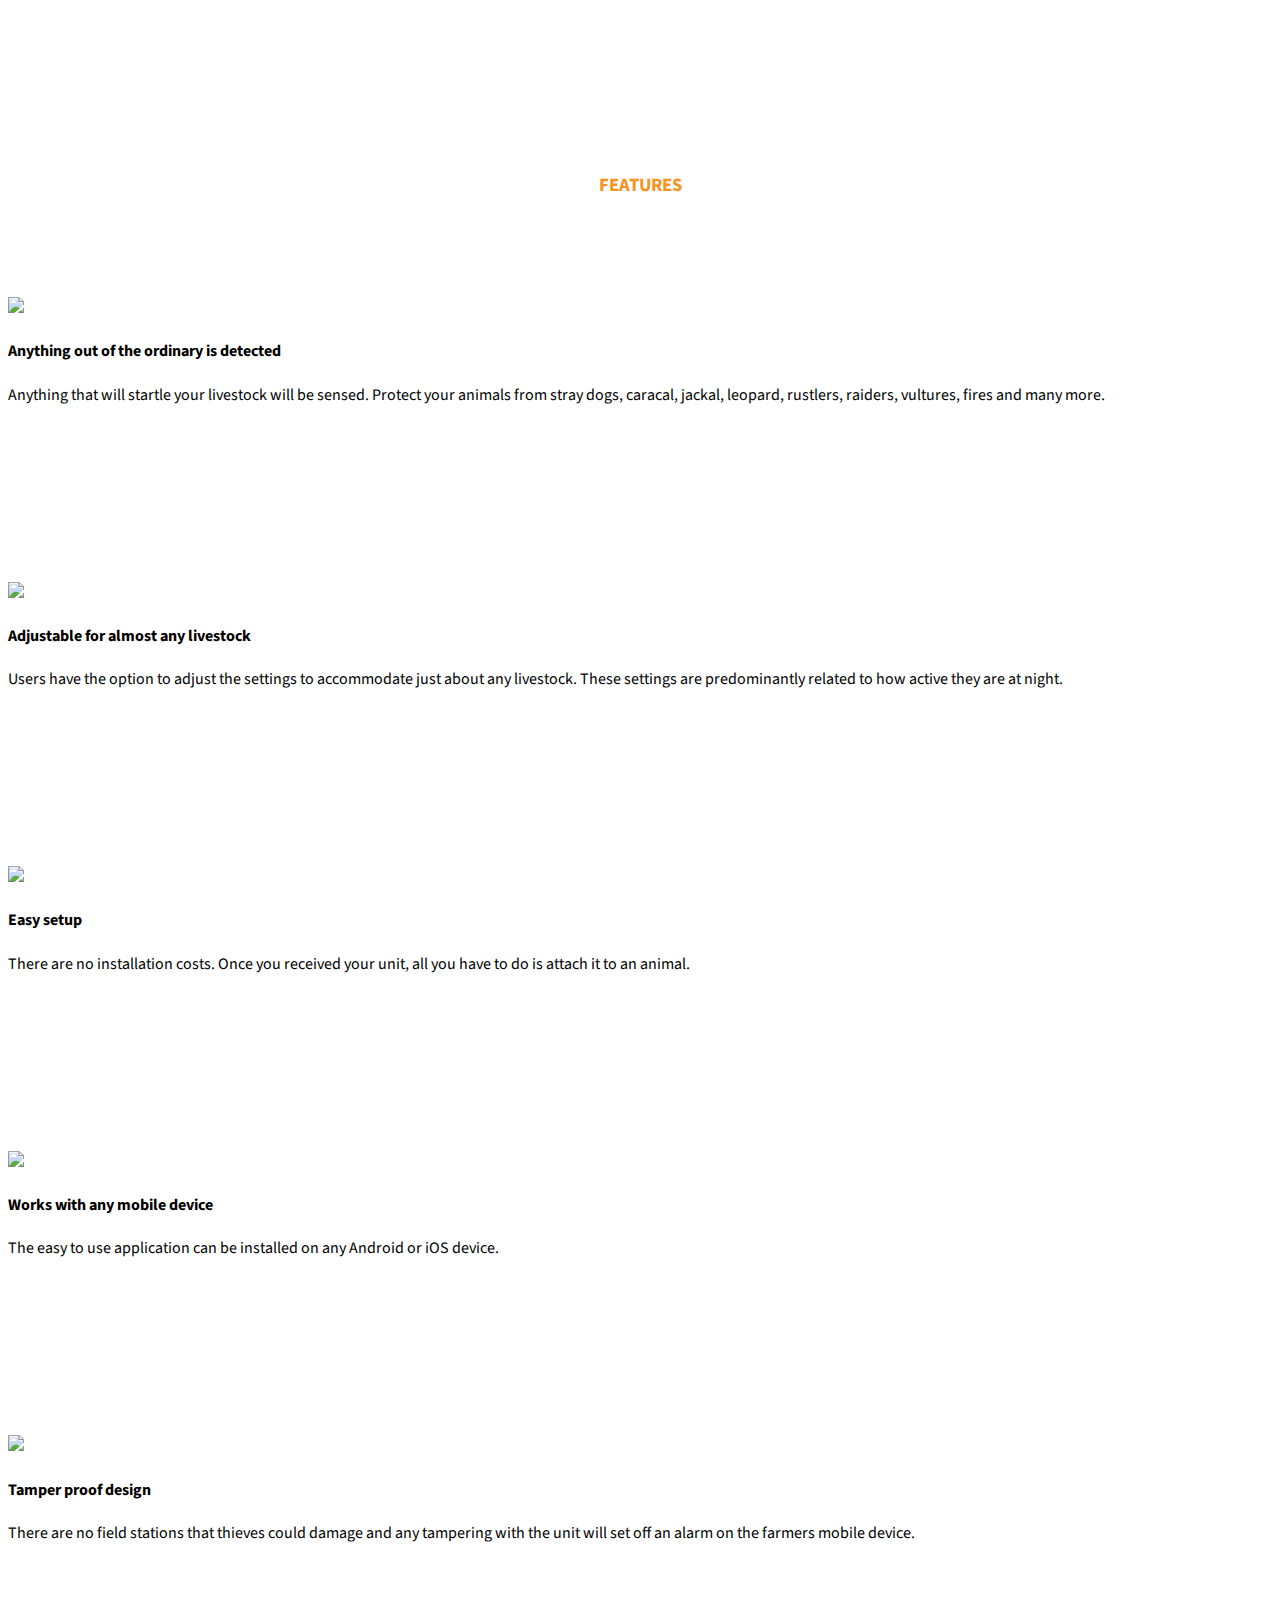
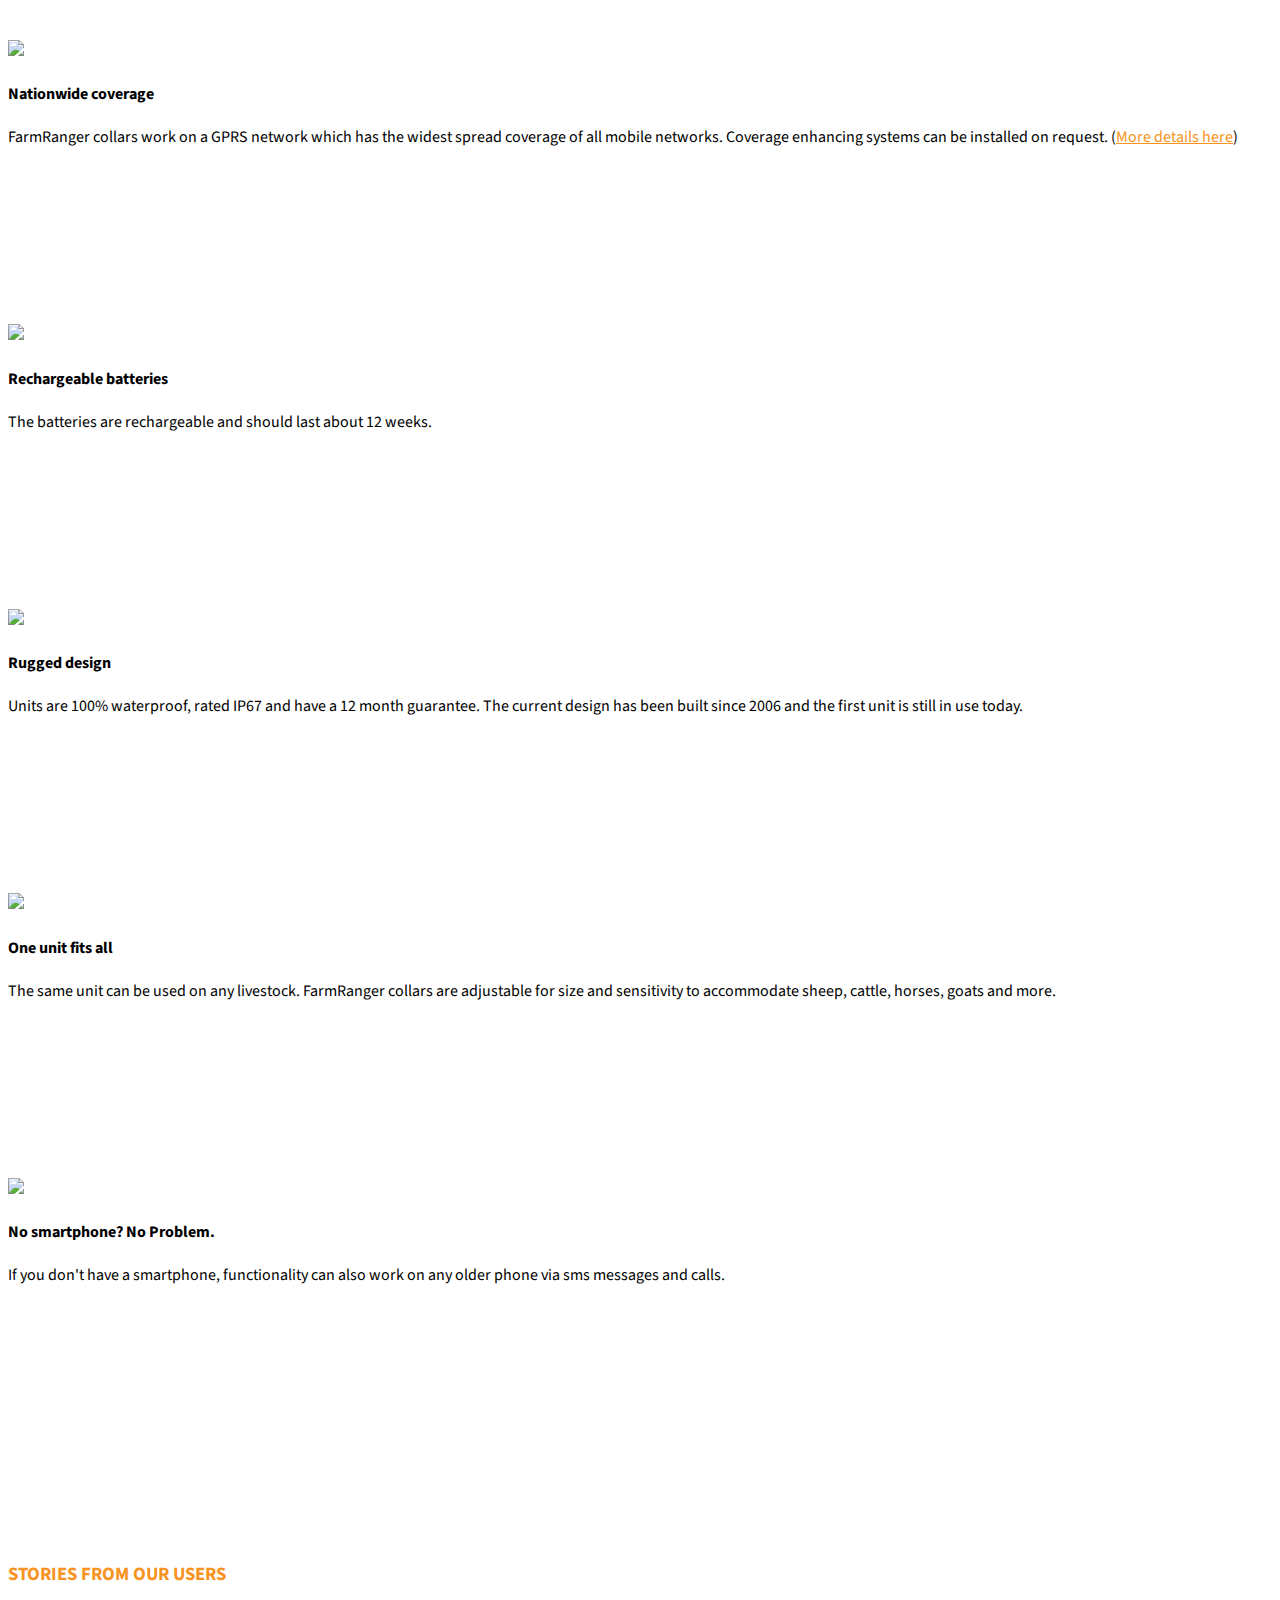
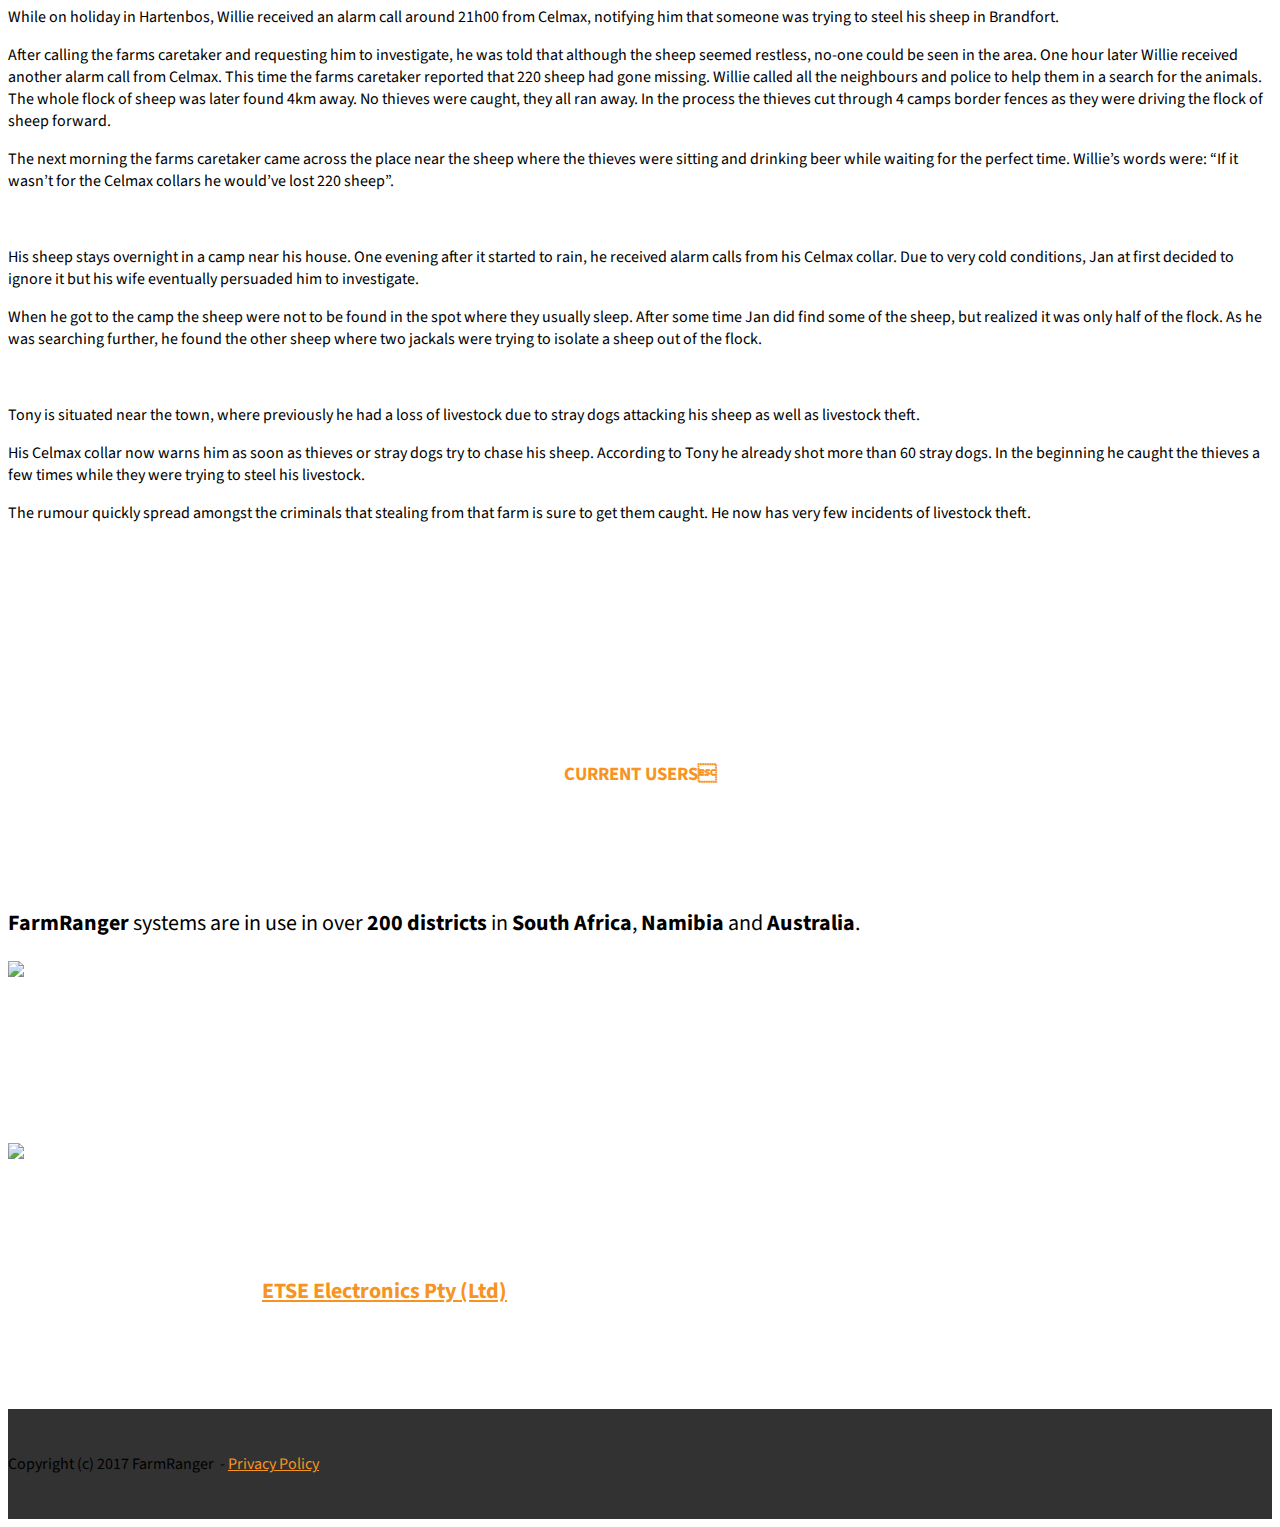
==== commit e3e2a617: "create github pages" ====
--- a/index.html
+++ b/index.html
@@ -71,7 +71,7 @@
 
 </section>
 
-<section class="engine"><a rel="external" href="https://mobirise.com">Mobirise</a></section><section class="mbr-section mbr-after-navbar" id="msg-box5-16" style="background-color: rgb(255, 255, 255); padding-top: 160px; padding-bottom: 40px;">
+<section class="engine"><a rel="external" href="https://mobirise.com">Mobirise Site Builder</a></section><section class="mbr-section mbr-after-navbar" id="msg-box5-16" style="background-color: rgb(255, 255, 255); padding-top: 160px; padding-bottom: 40px;">
 
     
     <div class="container">
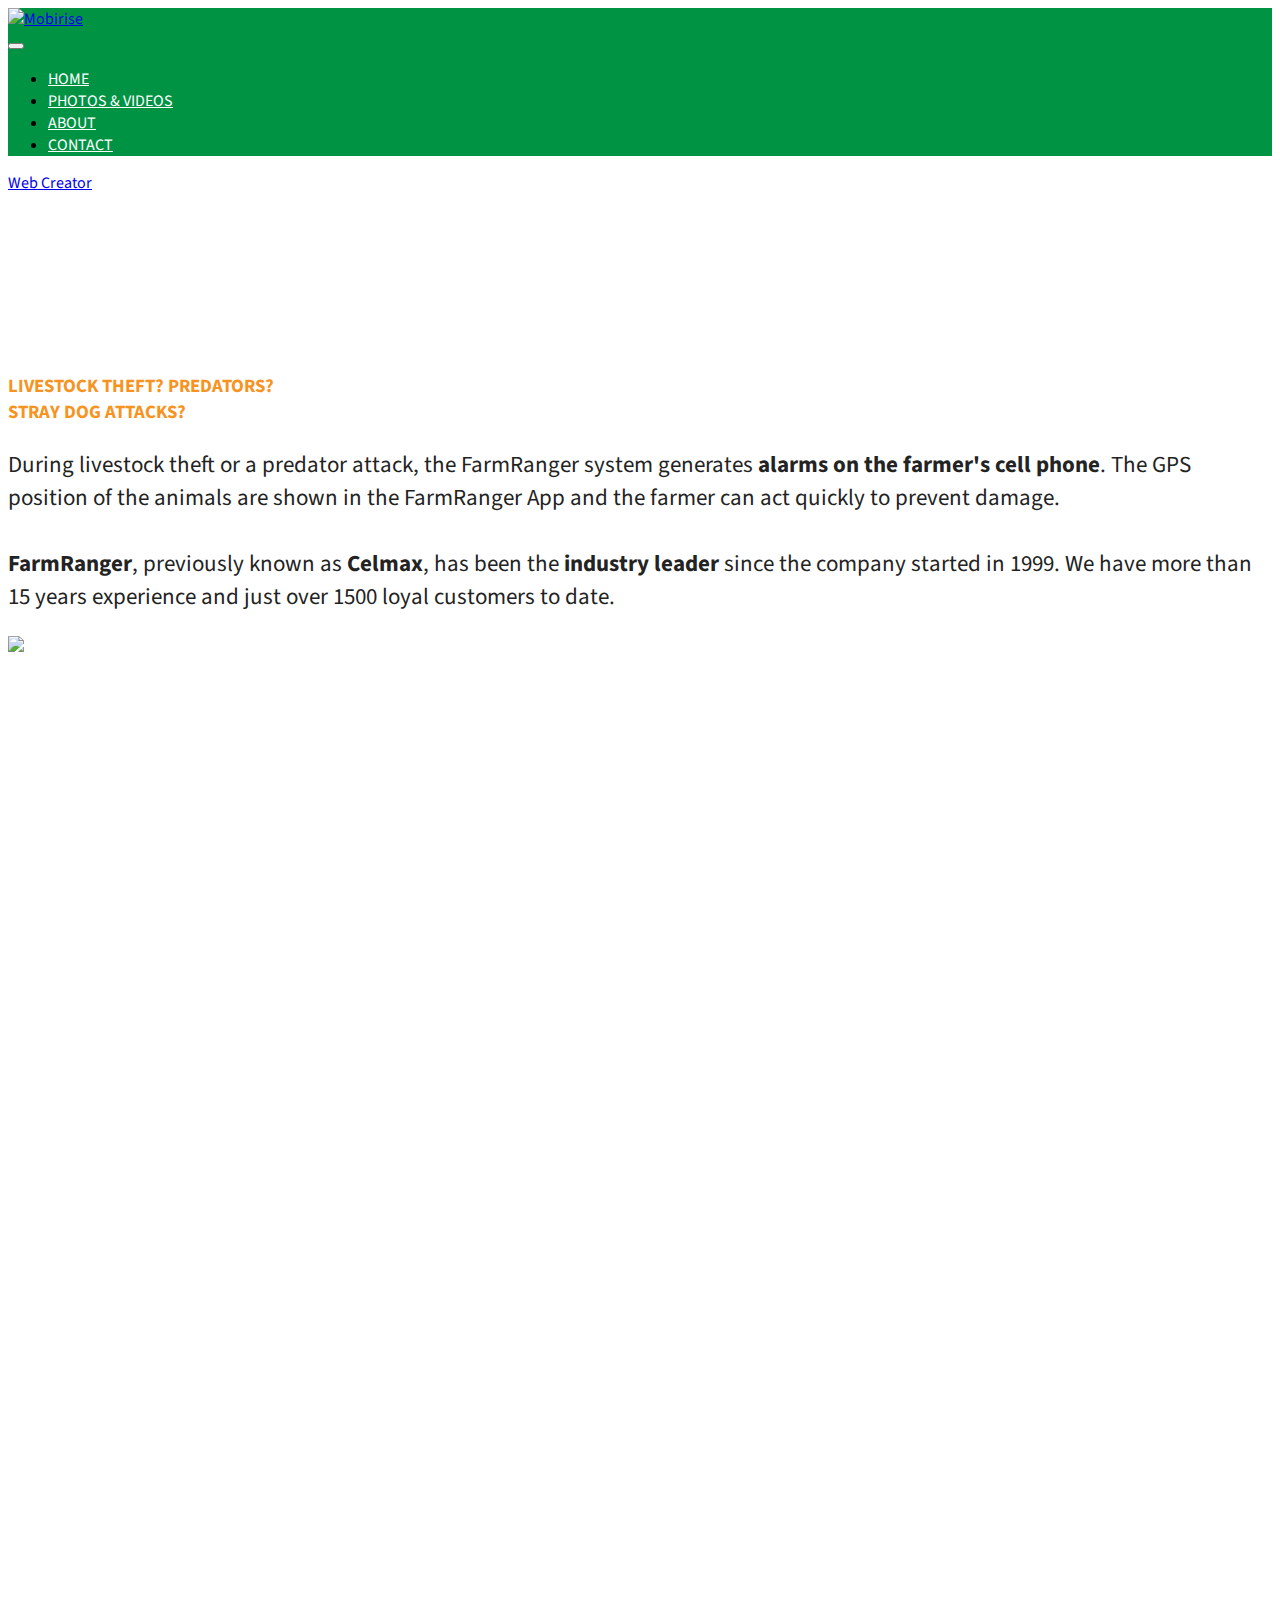
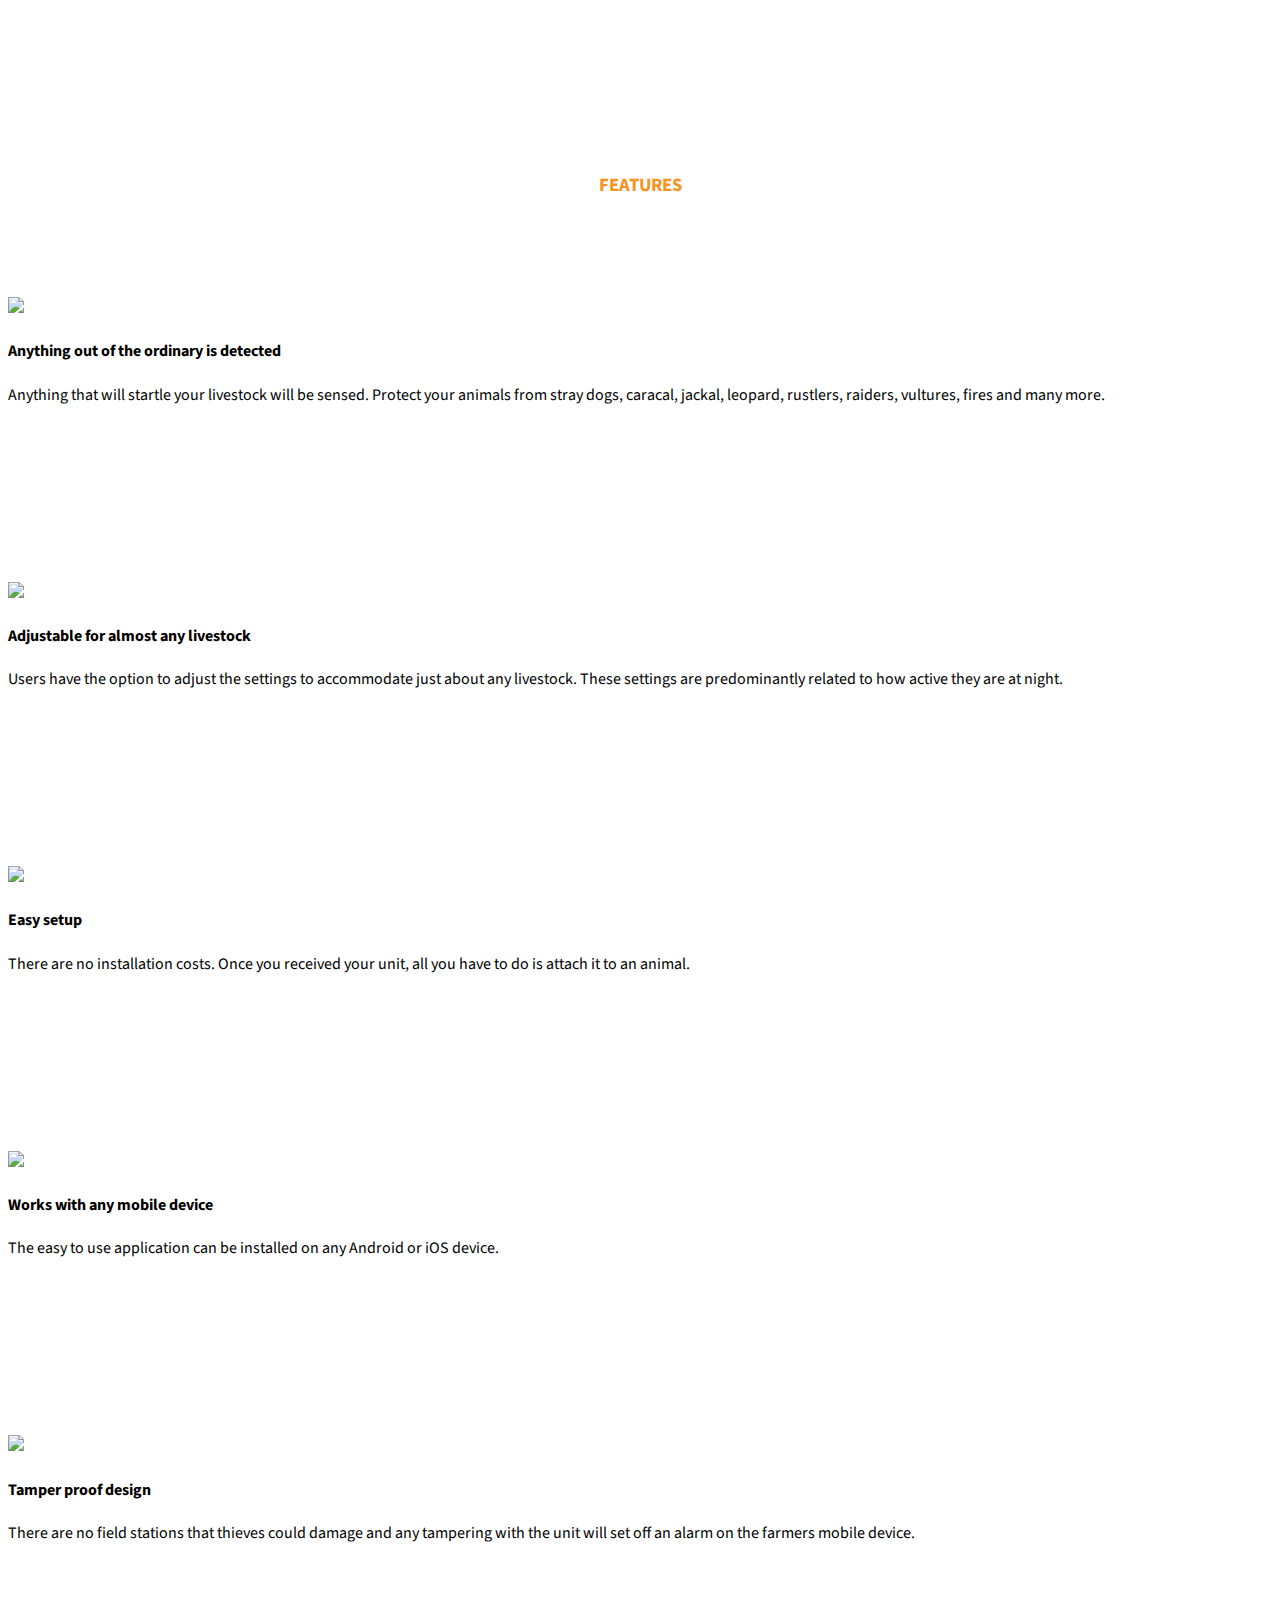
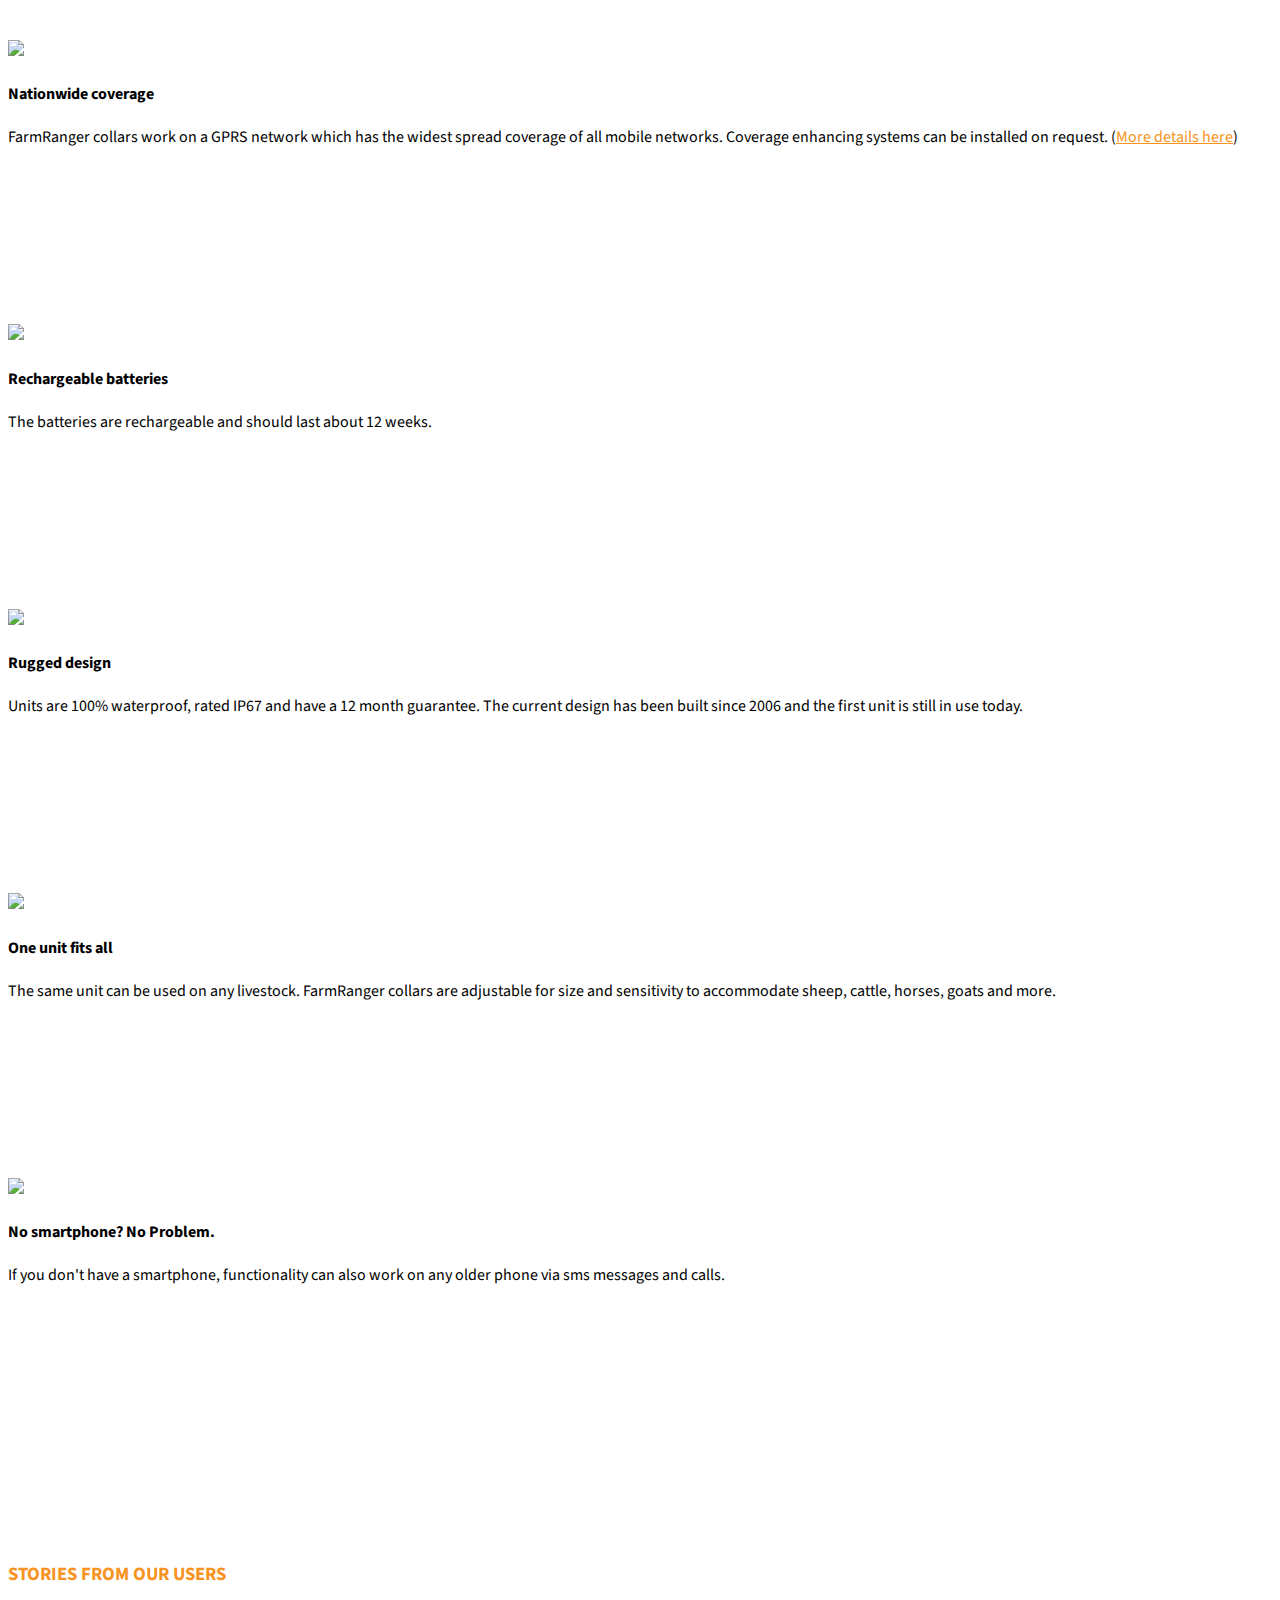
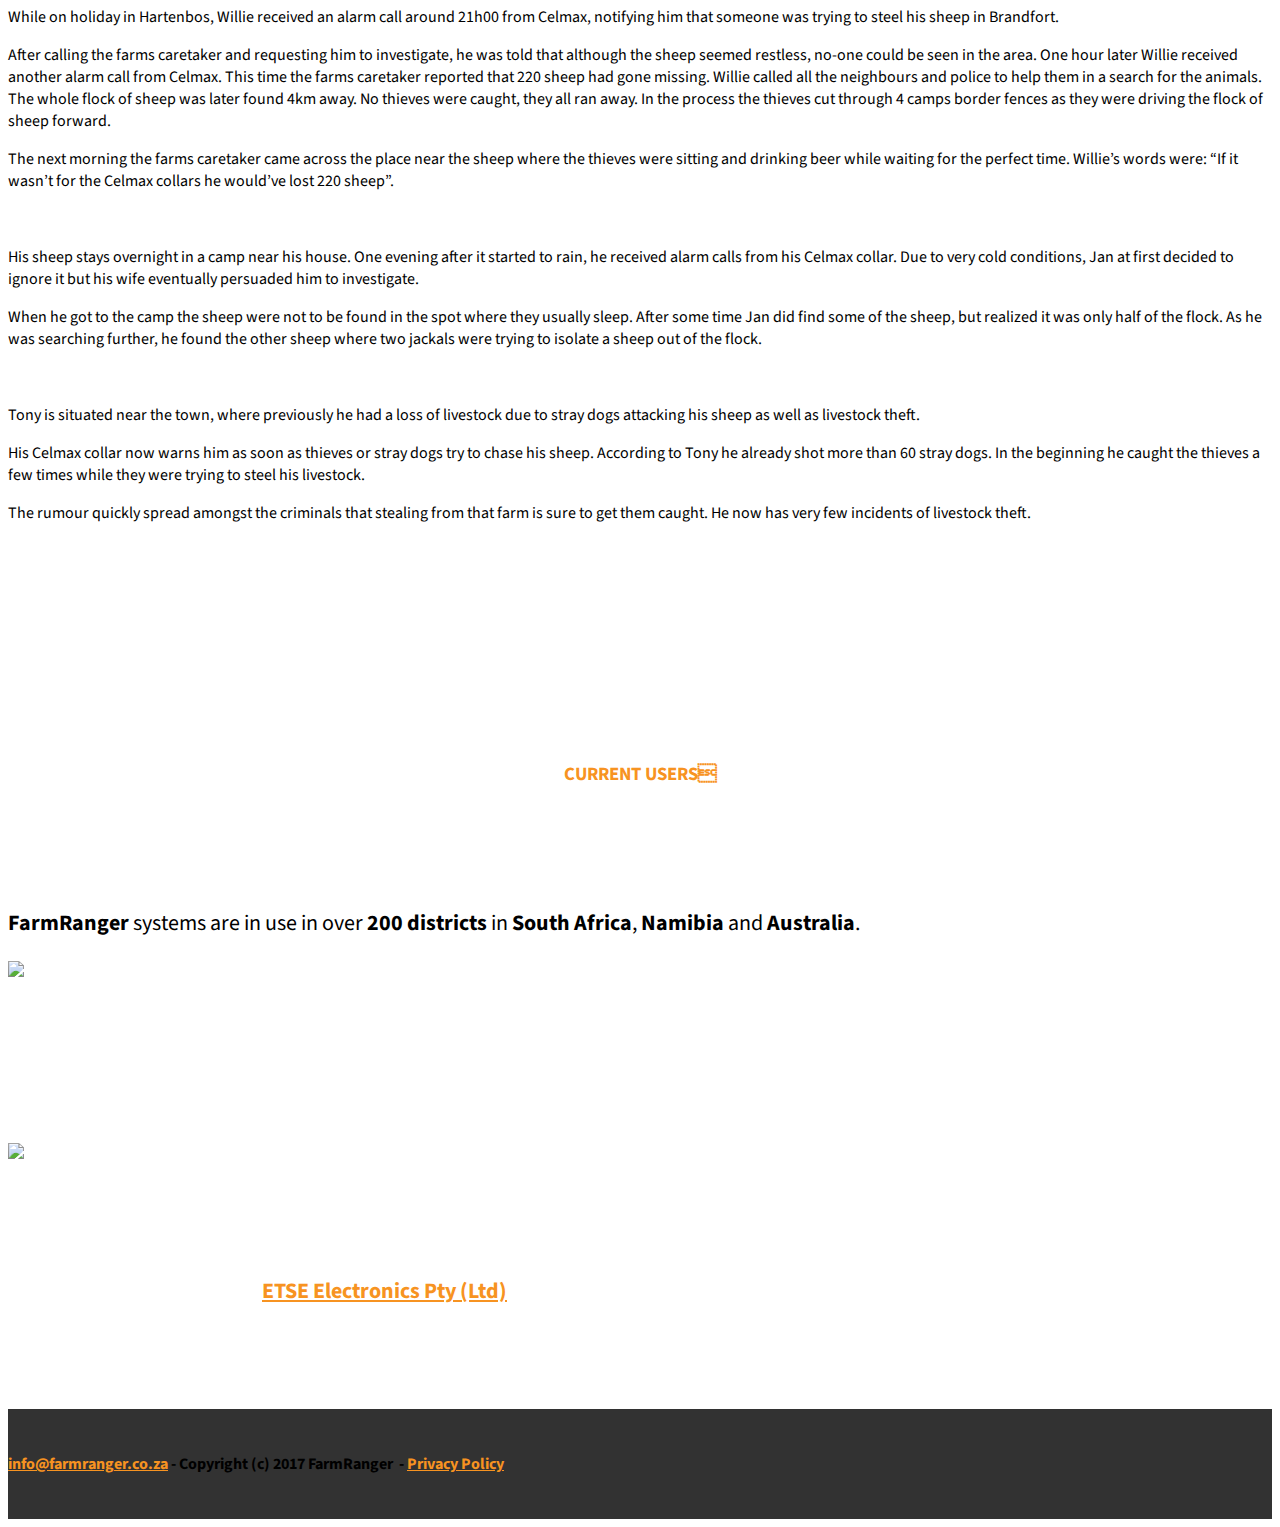
==== commit 83259183: "create github pages" ====
--- a/index.html
+++ b/index.html
@@ -58,7 +58,7 @@
                         <div class="hamburger-icon"></div>
                     </button>
 
-                    <ul class="nav-dropdown collapse pull-xs-right nav navbar-nav navbar-toggleable-sm" id="exCollapsingNavbar"><li class="nav-item"><a class="nav-link link" href="index.html">HOME</a></li><li class="nav-item"><a class="nav-link link" href="media.html">PHOTOS &amp; VIDEOS</a></li><li class="nav-item dropdown"><a class="nav-link link" href="about.html" aria-expanded="false">ABOUT</a></li><li class="nav-item dropdown"><a class="nav-link link" href="contact.html" aria-expanded="false">CONTACT</a></li></ul>
+                    <ul class="nav-dropdown collapse pull-xs-right nav navbar-nav navbar-toggleable-sm" id="exCollapsingNavbar"><li class="nav-item"><a class="nav-link link" href="index.html">HOME</a></li><li class="nav-item"><a class="nav-link link" href="media.html">PHOTOS &amp; VIDEOS</a></li><li class="nav-item dropdown"><a class="nav-link link" href="about.html" aria-expanded="false">ABOUT</a></li><li class="nav-item dropdown"><a class="nav-link link" href="javascript:void( window.open( 'https://form.myjotform.com/71421878135559', 'blank', 'scrollbars=yes, toolbar=no, width=900, height=900' ) )" aria-expanded="false">CONTACT</a></li></ul>
                     <button hidden="" class="navbar-toggler navbar-close" type="button" data-toggle="collapse" data-target="#exCollapsingNavbar">
                         <div class="close-icon"></div>
                     </button>
@@ -71,7 +71,7 @@
 
 </section>
 
-<section class="engine"><a rel="external" href="https://mobirise.com">Mobirise Site Builder</a></section><section class="mbr-section mbr-after-navbar" id="msg-box5-16" style="background-color: rgb(255, 255, 255); padding-top: 160px; padding-bottom: 40px;">
+<section class="engine"><a rel="external" href="https://mobirise.com">Web Creator</a></section><section class="mbr-section mbr-after-navbar" id="msg-box5-16" style="background-color: rgb(255, 255, 255); padding-top: 160px; padding-bottom: 40px;">
 
     
     <div class="container">
@@ -436,7 +436,7 @@
 <footer class="mbr-small-footer mbr-section mbr-section-nopadding" id="footer1-2" style="background-color: rgb(50, 50, 50); padding-top: 1.75rem; padding-bottom: 1.75rem;">
     
     <div class="container">
-        <p class="text-xs-center">Copyright (c) 2017 FarmRanger &nbsp;- <a href="privacypolicy.html">Privacy Policy</a></p>
+        <p class="text-xs-center"><strong><a href="mailto:info@farmranger.co.za">info@farmranger.co.za</a> - Copyright (c) 2017 FarmRanger &nbsp;- <a href="privacypolicy.html">Privacy Policy</a></strong><br></p>
     </div>
 </footer>
 
--- a/assets/mobirise/css/mbr-additional.css
+++ b/assets/mobirise/css/mbr-additional.css
@@ -535,6 +535,10 @@
 #menu-0 .close-icon::after {
   background-color: #ffffff;
 }
+#footer1-2 B {
+  font-size: 21px;
+  text-align: center;
+}
 #testimonials4-4 .mbr-section-title {
   color: #f79321;
 }
@@ -651,82 +655,15 @@
 #menu-1d .close-icon::after {
   background-color: #ffffff;
 }
+#footer1-1f B {
+  font-size: 21px;
+  text-align: center;
+}
 #header4-1g .mbr-section-lead {
   text-align: center;
 }
 #header4-1g .mbr-section-title {
   text-align: center;
-}
-
-
-#menu-1h .hide-buttons .nav-btn {
-  display: none !important;
-}
-#menu-1h .navbar-caption {
-  color: #ffffff;
-  font-family: 'Roboto', sans-serif;
-}
-#menu-1h .navbar-toggler {
-  color: #ffffff;
-}
-#menu-1h .link,
-#menu-1h .dropdown-item {
-  color: #ffffff;
-  font-family: 'Source Sans Pro', sans-serif;
-}
-#menu-1h .link {
-  font-size: 1rem;
-}
-#menu-1h .dropdown-item,
-#menu-1h .nav-dropdown-sm .link {
-  font-size: 1.083rem;
-}
-#menu-1h .link:hover,
-#menu-1h .dropdown-item:hover,
-#menu-1h .link:focus,
-#menu-1h .dropdown-item:focus {
-  color: #f79321;
-}
-#menu-1h .link[aria-expanded="true"],
-#menu-1h .dropdown-menu {
-  background: #00602c;
-}
-#menu-1h .nav-dropdown-sm .link:focus,
-#menu-1h .nav-dropdown-sm .link:hover,
-#menu-1h .nav-dropdown-sm .dropdown-item:focus,
-#menu-1h .nav-dropdown-sm .dropdown-item:hover {
-  background: #00843d!important;
-}
-#menu-1h .navbar,
-#menu-1h .nav-dropdown-sm,
-#menu-1h .nav-dropdown-sm .link[aria-expanded="true"],
-#menu-1h .nav-dropdown-sm .dropdown-menu {
-  background: #009344;
-}
-#menu-1h .bg-color.transparent .link {
-  color: #ffffff;
-  transition: none;
-}
-#menu-1h .bg-color.transparent.opened .link {
-  transition: color 0.2s ease-in-out;
-}
-#menu-1h .bg-color.transparent.opened .link:hover,
-#menu-1h .bg-color.transparent.opened .link:focus {
-  color: #f79321;
-}
-#menu-1h .link[aria-expanded="true"],
-#menu-1h .dropdown-item[aria-expanded="true"] {
-  color: #f79321!important;
-}
-#menu-1h.mbr-navbar--stuck .mbr-navbar__section {
-  background: #2c2c2c;
-}
-#menu-1h .mbr-navbar__hamburger {
-  color: #ffffff;
-}
-#menu-1h .close-icon::before,
-#menu-1h .close-icon::after {
-  background-color: #ffffff;
 }
 
 
@@ -813,6 +750,10 @@
 #header3-1r H3 {
   color: #f79321;
 }
+#footer1-2 B {
+  font-size: 21px;
+  text-align: center;
+}
 
 
 #menu-1s .hide-buttons .nav-btn {
@@ -884,6 +825,10 @@
 #menu-1s .close-icon::after {
   background-color: #ffffff;
 }
+#footer1-1t B {
+  font-size: 21px;
+  text-align: center;
+}
 #header3-1u .mbr-section-title,
 #header3-1u .mbr-section-subtitle {
   text-align: center;
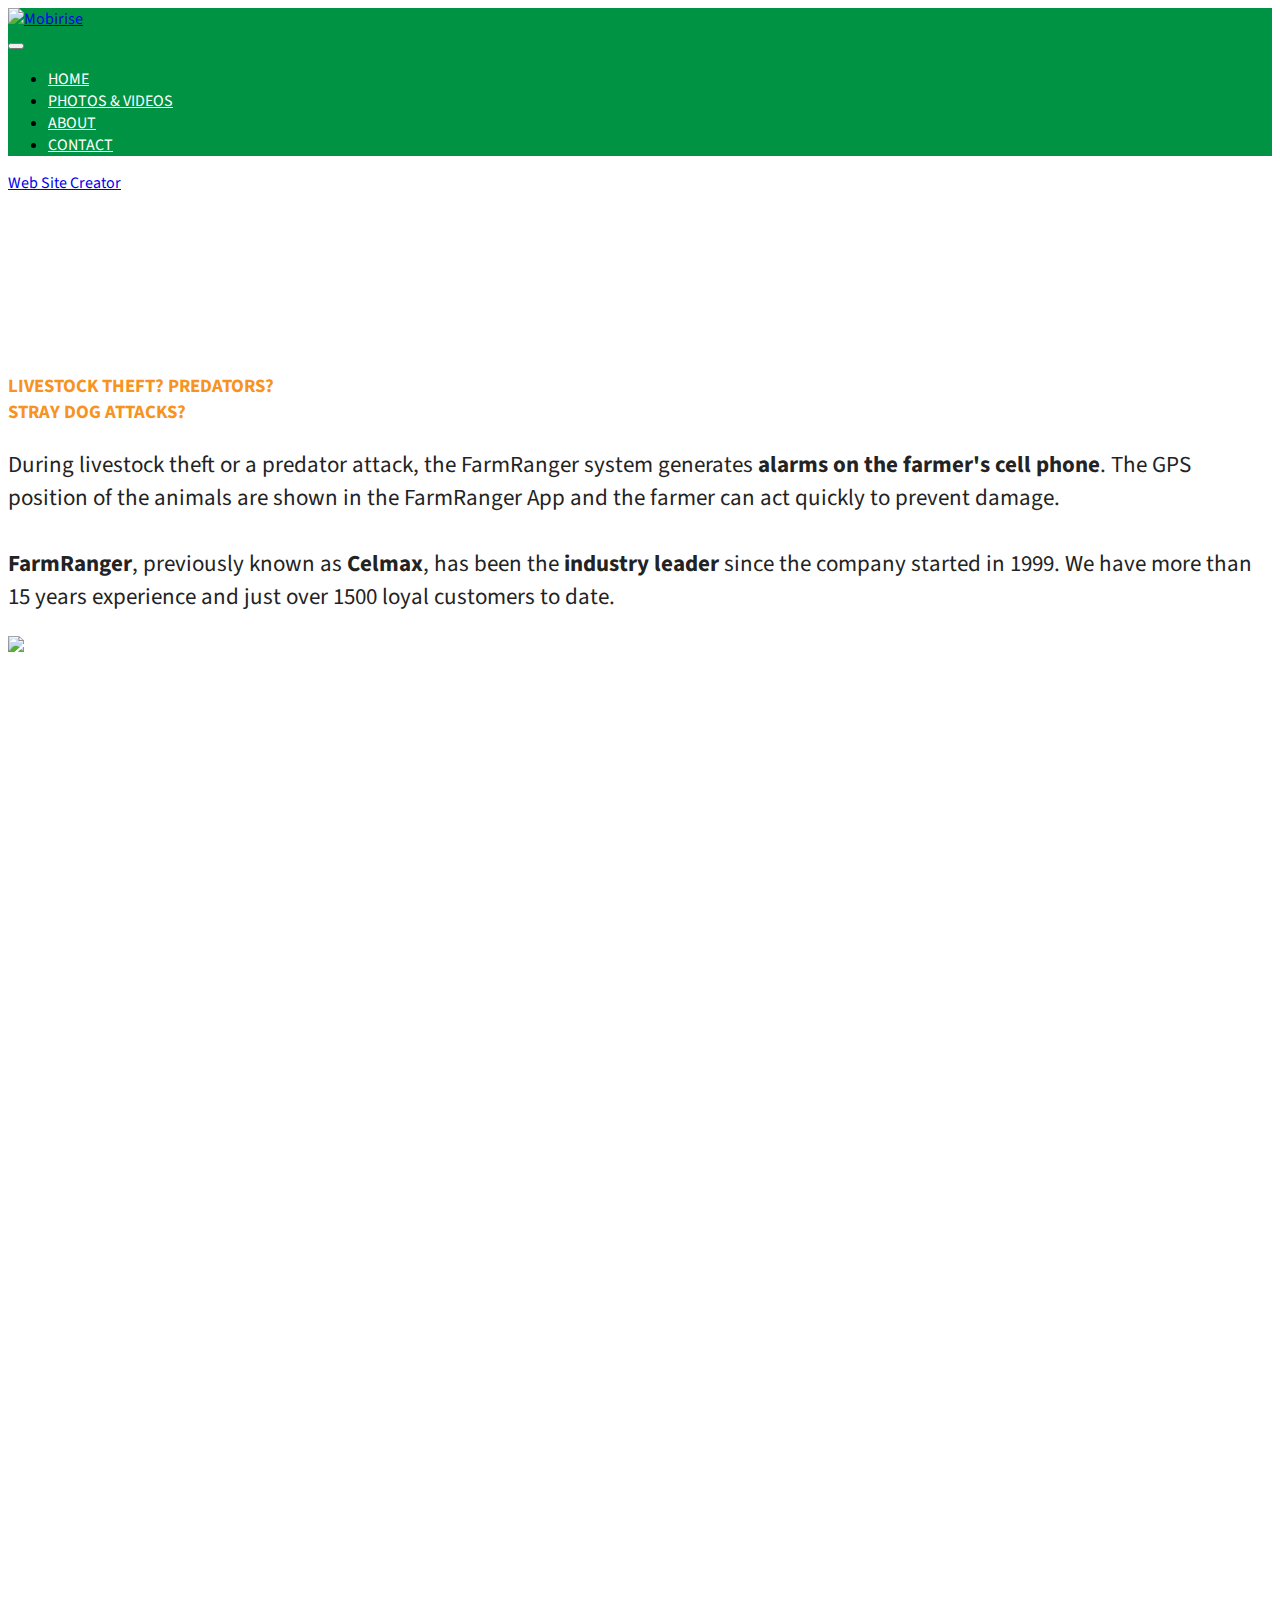
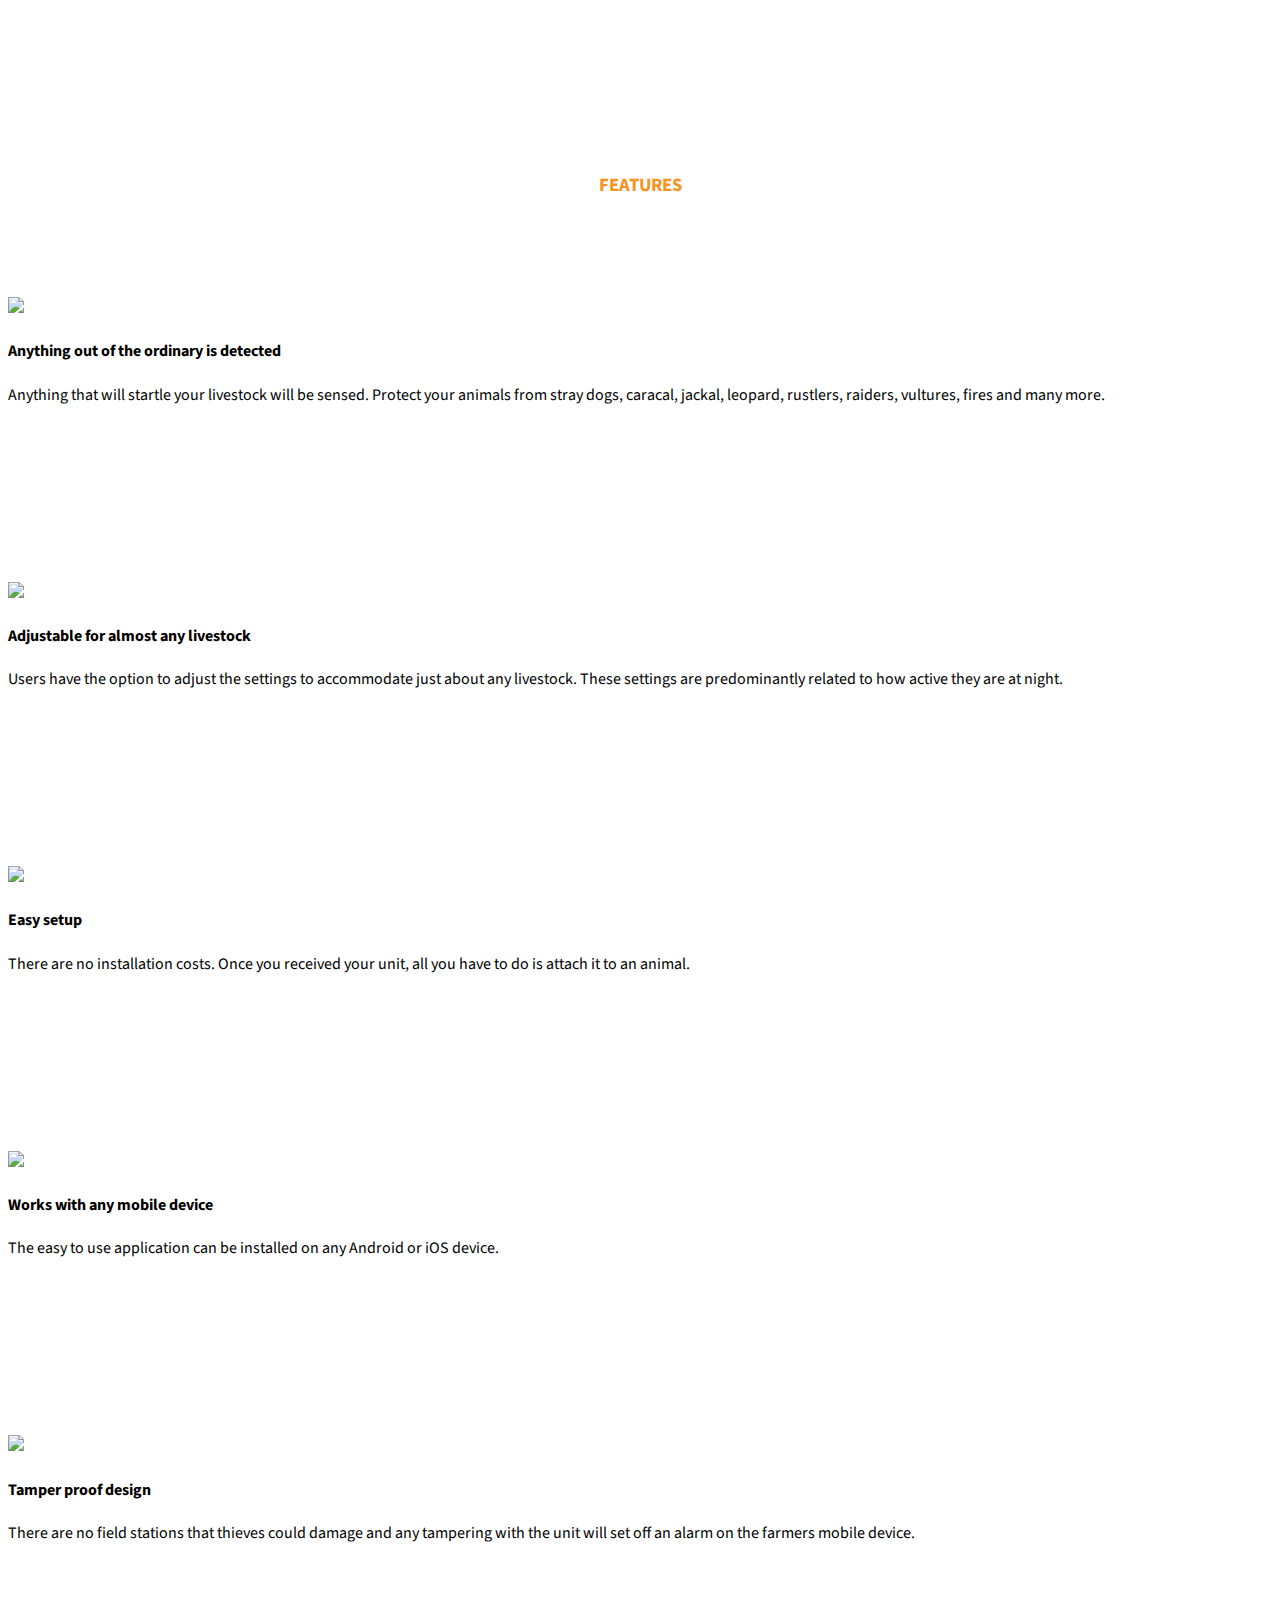
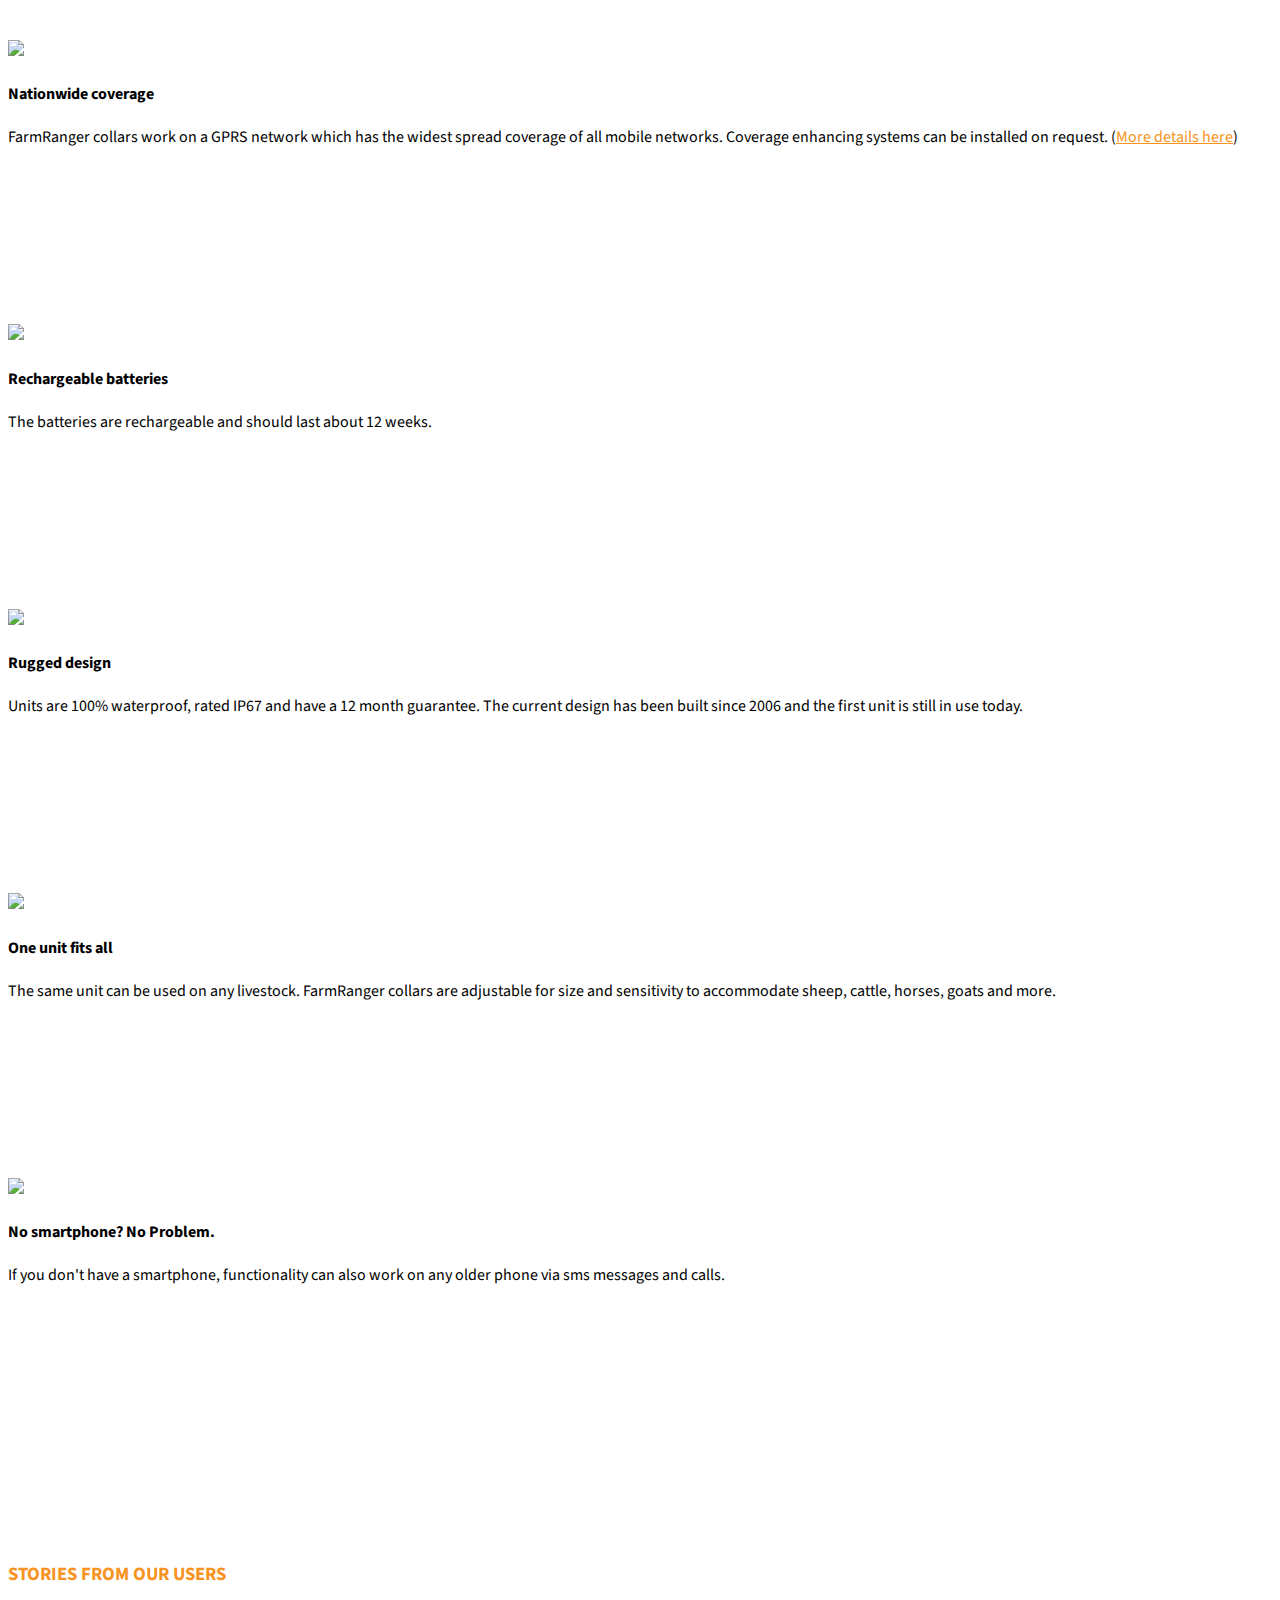
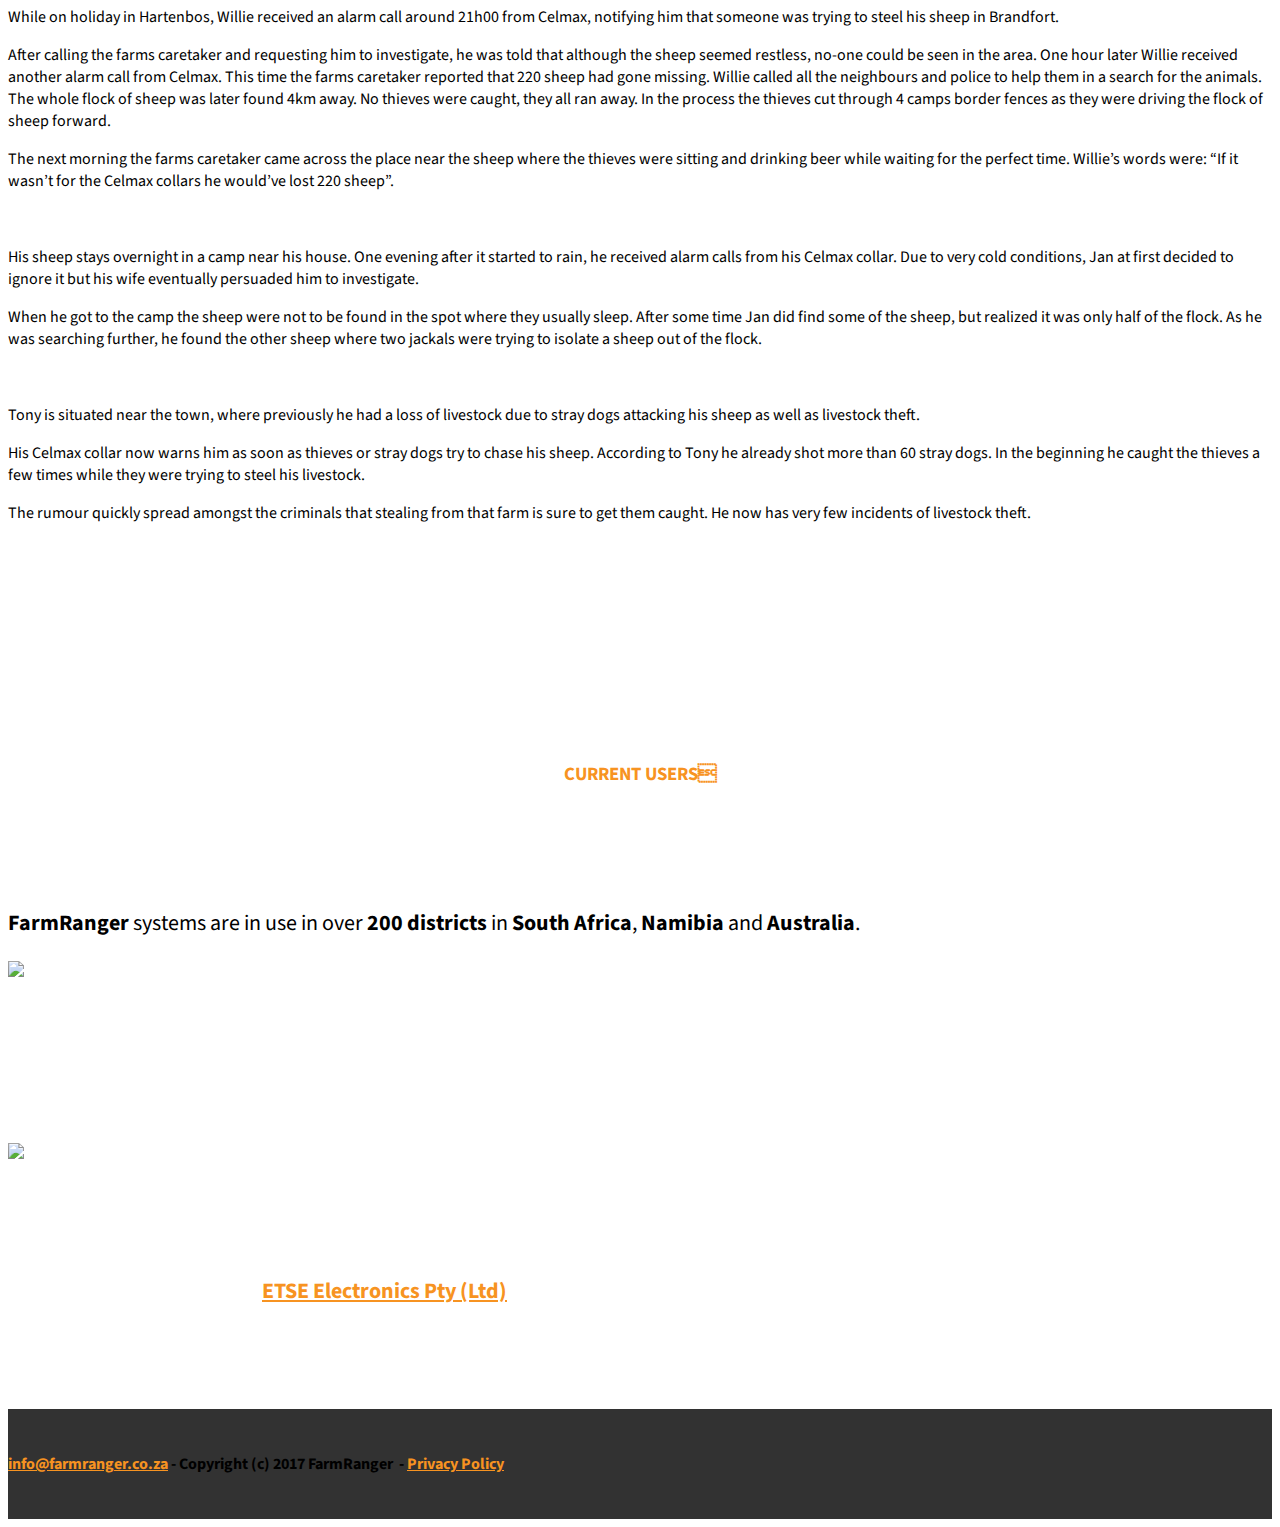
==== commit 5a8edbfd: "create github pages" ====
--- a/index.html
+++ b/index.html
@@ -6,7 +6,7 @@
   <meta http-equiv="X-UA-Compatible" content="IE=edge">
   <meta name="generator" content="Mobirise v3.12.1, mobirise.com">
   <meta name="viewport" content="width=device-width, initial-scale=1">
-  <link rel="shortcut icon" href="assets/images/logo-429x128.png" type="image/x-icon">
+  <link rel="shortcut icon" href="assets/images/logo-micro-128x131.png" type="image/x-icon">
   <meta name="description" content="">
   
   <link rel="stylesheet" href="https://fonts.googleapis.com/css?family=Lora:400,700,400italic,700italic&amp;subset=latin">
@@ -71,7 +71,7 @@
 
 </section>
 
-<section class="engine"><a rel="external" href="https://mobirise.com">Web Creator</a></section><section class="mbr-section mbr-after-navbar" id="msg-box5-16" style="background-color: rgb(255, 255, 255); padding-top: 160px; padding-bottom: 40px;">
+<section class="engine"><a rel="external" href="https://mobirise.com">Web Site Creator</a></section><section class="mbr-section mbr-after-navbar" id="msg-box5-16" style="background-color: rgb(255, 255, 255); padding-top: 160px; padding-bottom: 40px;">
 
     
     <div class="container">
